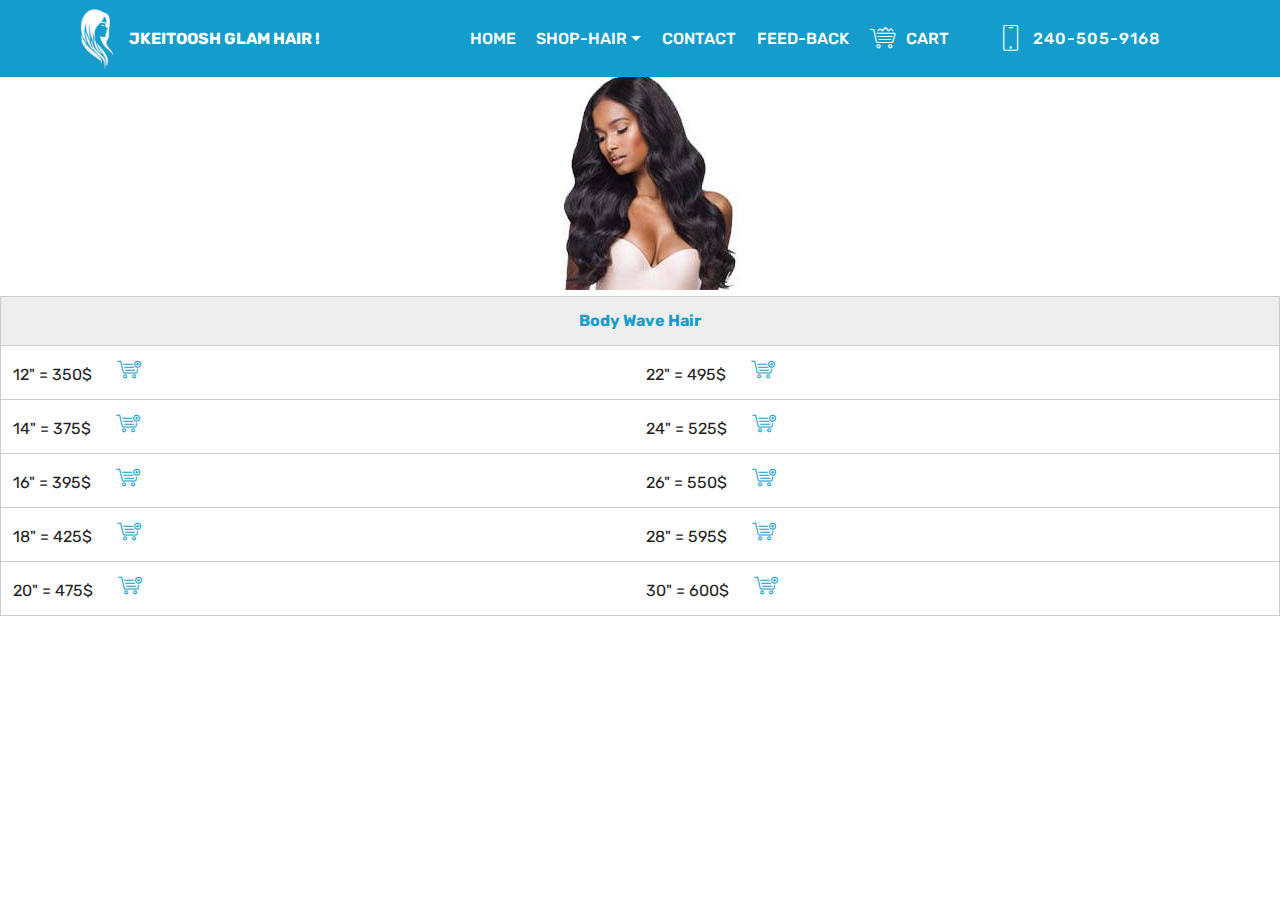
==== bodywave.html @ dff8a283 "$" ====
<!DOCTYPE html>
<html >
<head>
  <!-- Site made with Mobirise Website Builder v4.9.5, https://mobirise.com -->
  <meta charset="UTF-8">
  <meta http-equiv="X-UA-Compatible" content="IE=edge">
  <meta name="generator" content="Mobirise v4.9.5, mobirise.com">
  <meta name="viewport" content="width=device-width, initial-scale=1, minimum-scale=1">
  <link rel="shortcut icon" href="assets/images/logo-86x156.jpg" type="image/x-icon">
  <meta name="description" content="Website Builder Description">
  <title>Body Wave</title>
  <link rel="stylesheet" href="assets/web/assets/mobirise-icons/mobirise-icons.css">
  <link rel="stylesheet" href="assets/tether/tether.min.css">
  <link rel="stylesheet" href="assets/soundcloud-plugin/style.css">
  <link rel="stylesheet" href="assets/bootstrap/css/bootstrap.min.css">
  <link rel="stylesheet" href="assets/bootstrap/css/bootstrap-grid.min.css">
  <link rel="stylesheet" href="assets/bootstrap/css/bootstrap-reboot.min.css">
  <link rel="stylesheet" href="assets/shopping-cart/minicart-theme.css">
  <link rel="stylesheet" href="assets/datatables/data-tables.bootstrap4.min.css">
  <link rel="stylesheet" href="assets/dropdown/css/style.css">
  <link rel="stylesheet" href="assets/theme/css/style.css">
  <link rel="stylesheet" href="assets/wowslider-init/style.css">
  <link rel="stylesheet" href="assets/mobirise/css/mbr-additional.css" type="text/css">
  
  
  
<link rel="stylesheet" href = "assets/wowslider-init/absent/style.css"></link></head>
<body>
<script>var shopcartSettings = {"shopcart_top_offset":25,"side_offset":40,"site_width":1150,"shopcart_icon_color":"#FFFFFF","shopcart_back_color":"#1abc9c","shopcart_icon_size":30,"sc_count_color":"#FFFFFF","sc_count_back_color":"#2969b0","sc_count_size":18,"checkout_button":"Check out with"};</script>
  <section class="menu cid-rkmJfWktcx" once="menu" id="menu2-v">

    

    <nav class="navbar navbar-expand beta-menu navbar-dropdown align-items-center navbar-fixed-top navbar-toggleable-sm">
        <button class="navbar-toggler navbar-toggler-right" type="button" data-toggle="collapse" data-target="#navbarSupportedContent" aria-controls="navbarSupportedContent" aria-expanded="false" aria-label="Toggle navigation">
            <div class="hamburger">
                <span></span>
                <span></span>
                <span></span>
                <span></span>
            </div>
        </button>
        <div class="menu-logo">
            <div class="navbar-brand">
                <span class="navbar-logo">
                    <a href="#top">
                        <img src="assets/images/logo-86x156.jpg" alt="Mobirise" title="" style="height: 3.8rem;">
                    </a>
                </span>
                <span class="navbar-caption-wrap"><a class="navbar-caption text-white display-4" href="index.html">&nbsp;JKEITOOSH GLAM HAIR !<br></a></span>
            </div>
        </div>
        <div class="collapse navbar-collapse" id="navbarSupportedContent">
            <ul class="navbar-nav nav-dropdown" data-app-modern-menu="true"><li class="nav-item">
                    <a class="nav-link link text-white display-4" href="index.html">
                        HOME</a>
                </li><li class="nav-item dropdown open"><a class="nav-link link text-white dropdown-toggle display-4" href="index.html#features3-6" data-toggle="dropdown-submenu" aria-expanded="true">SHOP-HAIR</a><div class="dropdown-menu"><a class="text-white dropdown-item display-4" href="straight.html">STRAIGHT</a><a class="text-white dropdown-item display-4" href="bodywave.html" aria-expanded="false">BODY WAVE</a><a class="text-white dropdown-item display-4" href="curly.html" aria-expanded="false">CURLY</a><a class="text-white dropdown-item display-4" href="wig.html" aria-expanded="false">WIG<br></a><a class="text-white dropdown-item display-4" href="TESTA.html" aria-expanded="false">TESTA</a></div></li><li class="nav-item"><a class="nav-link link text-white display-4" href="contact.html">
                        CONTACT<br></a></li><li class="nav-item"><a class="nav-link link text-white display-4" href="feedback.html">FEED-BACK</a></li><li class="nav-item"><a class="nav-link link text-white display-4" href="cart.html"><span class="mbri-cart-full mbr-iconfont mbr-iconfont-btn"></span>CART</a></li></ul>
            <div class="navbar-buttons mbr-section-btn"><a class="btn btn-sm btn-primary display-4" href="tel:+1-240-505-9168">
                    <span class="btn-icon mbri-mobile mbr-iconfont mbr-iconfont-btn">
                    </span>240-505-9168</a></div>
        </div>
    </nav>
</section>

<section class="engine"><a href="https://mobirise.info/p">site templates free download</a></section><section class="mbr-wowslider-container mbr-section mbr-section__container carousel slide mbr-section-nopadding mbr-wowslider-container--absent" data-ride="carousel" data-keyboard="false" data-wrap="true" data-interval="false" id="wowslider-1e" data-rv-view="30906" style="background-color: rgb(255, 255, 255);">
    <div class="mbr-wowslider">
        <div class="ws_images">
            <ul>
                <li>
                    
                    <img src="assets/images/bodywave-3-250x218.jpg" alt="title 3" title="title 3"> text 3
                </li><li>
                    
                    <img src="assets/images/bodywave-2-250x218.jpg" alt="title 3" title="title 3"> text 3
                </li>
            </ul>
        </div>
        <div class="ws_bullets">
            <div>
                <a href="#" title="">
                    <span><img alt="slide1" src="assets/images/tooltip1.jpg"></span>
                </a><a href="#" title="">
                    <span><img alt="slide1" src="assets/images/tooltip1.jpg"></span>
                </a>
            </div>
        </div>
        <div class="ws_shadow"></div>
        <div class="mbr-wowslider-options">
            <div class="params" data-paddingbottom="0" data-anim-type="fade" data-theme="absent" data-autoplay="true" data-paddingtop="3" data-fullscreen="true" data-showbullets="false" data-timeout="2" data-duration="2" data-height="218" data-width="250" data-responsive="1" data-showcaptions="false" data-captionseffect="slide" data-hidecontrols="false"></div>
        </div>
</div></section>

<section class="section-table cid-rkBn0RH0X7" id="table1-1j">

    
    
    <div xclass="container container-table">
  
        <div xclass="table-wrapper">
  
          <div xclass="container scroll">
            <table class="table" cellpadding="20" cellspacing="0">


                <tbody><tr cellpadding="0" style="background-color:#eee;">
                    <th class="head-item mbr-fonts-style display-7" colspan="2" xdata-app-selector=".head-item" style="text-align:center; color:#149dcc">
                        Body Wave Hair</th>
                </tr>
  



              <tr> 
                  <td class="body-item mbr-fonts-style display-7">12" = 350$ &nbsp;&nbsp; 
                      <a href="https://www.paypal.com/cgi-bin/webscr?business=dtmxxx2017%40gmail.com&business=dtmxxx2017%40gmail.com&business=dtmxxx2017%40gmail.com&cmd=_cart&amount=350&item_name=Body+Wave+Hair+12%22&currency_code=USD"><span class="mbri-cart-add mbr-iconfont" style="font-size:24px; color:#149dcc; padding:9px !important"></span></a>                  
                  </td>
                  <td class="body-item mbr-fonts-style display-7">22" = 495$ &nbsp;&nbsp; 
                      <a href="https://www.paypal.com/cgi-bin/webscr?business=dtmxxx2017%40gmail.com&business=dtmxxx2017%40gmail.com&business=dtmxxx2017%40gmail.com&cmd=_cart&amount=495&item_name=Body+Wave+Hair+22%22&currency_code=USD"><span class="mbri-cart-add mbr-iconfont" style="font-size:24px; color:#149dcc; padding:9px !important"></span></a>                  
                  </td>
                </tr>

                <tr> 
                    <td class="body-item mbr-fonts-style display-7">14" = 375$ &nbsp;&nbsp; 
                        <a href="https://www.paypal.com/cgi-bin/webscr?business=dtmxxx2017%40gmail.com&business=dtmxxx2017%40gmail.com&business=dtmxxx2017%40gmail.com&cmd=_cart&amount=375&item_name=Body+Wave+Hair+14%22&currency_code=USD"><span class="mbri-cart-add mbr-iconfont" style="font-size:24px; color:#149dcc; padding:9px !important"></span></a>                  
                    </td>
                    <td class="body-item mbr-fonts-style display-7">24" = 525$ &nbsp;&nbsp; 
                        <a href="https://www.paypal.com/cgi-bin/webscr?business=dtmxxx2017%40gmail.com&business=dtmxxx2017%40gmail.com&business=dtmxxx2017%40gmail.com&cmd=_cart&amount=525&item_name=Body+Wave+Hair+24%22&currency_code=USD"><span class="mbri-cart-add mbr-iconfont" style="font-size:24px; color:#149dcc; padding:9px !important"></span></a>                  
                    </td>
                  </tr>

                  <tr> 
                      <td class="body-item mbr-fonts-style display-7">16" = 395$ &nbsp;&nbsp; 
                          <a href="https://www.paypal.com/cgi-bin/webscr?business=dtmxxx2017%40gmail.com&business=dtmxxx2017%40gmail.com&business=dtmxxx2017%40gmail.com&cmd=_cart&amount=395&item_name=Body+Wave+Hair+16%22&currency_code=USD"><span class="mbri-cart-add mbr-iconfont" style="font-size:24px; color:#149dcc; padding:9px !important"></span></a>                  
                      </td>
                      <td class="body-item mbr-fonts-style display-7">26" = 550$ &nbsp;&nbsp; 
                          <a href="https://www.paypal.com/cgi-bin/webscr?business=dtmxxx2017%40gmail.com&business=dtmxxx2017%40gmail.com&business=dtmxxx2017%40gmail.com&cmd=_cart&amount=550&item_name=Body+Wave+Hair+26%22&currency_code=USD"><span class="mbri-cart-add mbr-iconfont" style="font-size:24px; color:#149dcc; padding:9px !important"></span></a>                  
                      </td>
                    </tr>

                    <tr> 
                        <td class="body-item mbr-fonts-style display-7">18" = 425$ &nbsp;&nbsp; 
                            <a href="https://www.paypal.com/cgi-bin/webscr?business=dtmxxx2017%40gmail.com&business=dtmxxx2017%40gmail.com&business=dtmxxx2017%40gmail.com&cmd=_cart&amount=425&item_name=Body+Wave+Hair+18%22&currency_code=USD"><span class="mbri-cart-add mbr-iconfont" style="font-size:24px; color:#149dcc; padding:9px !important"></span></a>                  
                        </td>
                        <td class="body-item mbr-fonts-style display-7">28" = 595$ &nbsp;&nbsp; 
                            <a href="https://www.paypal.com/cgi-bin/webscr?business=dtmxxx2017%40gmail.com&business=dtmxxx2017%40gmail.com&business=dtmxxx2017%40gmail.com&cmd=_cart&amount=595&item_name=Body+Wave+Hair+28%22&currency_code=USD"><span class="mbri-cart-add mbr-iconfont" style="font-size:24px; color:#149dcc; padding:9px !important"></span></a>                  
                        </td>
                      </tr>

                      <tr> 
                          <td class="body-item mbr-fonts-style display-7">20" = 475$ &nbsp;&nbsp; 
                              <a href="https://www.paypal.com/cgi-bin/webscr?business=dtmxxx2017%40gmail.com&business=dtmxxx2017%40gmail.com&business=dtmxxx2017%40gmail.com&cmd=_cart&amount=475&item_name=Body+Wave+Hair+20%22&currency_code=USD"><span class="mbri-cart-add mbr-iconfont" style="font-size:24px; color:#149dcc; padding:9px !important"></span></a>                  
                          </td>
                          <td class="body-item mbr-fonts-style display-7">30" = 600$ &nbsp;&nbsp; 
                              <a href="https://www.paypal.com/cgi-bin/webscr?business=dtmxxx2017%40gmail.com&business=dtmxxx2017%40gmail.com&business=dtmxxx2017%40gmail.com&cmd=_cart&amount=600&item_name=Body+Wave+Hair+30%22&currency_code=USD"><span class="mbri-cart-add mbr-iconfont" style="font-size:24px; color:#149dcc; padding:9px !important"></span></a>                  
                          </td>
                        </tr>
                            



            </tbody></table>
          </div>
          <div class="container table-info-container">
            
          </div>
        </div>
      </div>
  </section>


  <script src="assets/web/assets/jquery/jquery.min.js"></script>
  <script src="assets/popper/popper.min.js"></script>
  <script src="assets/tether/tether.min.js"></script>
  <script src="assets/bootstrap/js/bootstrap.min.js"></script>
  <script src="assets/shopping-cart/minicart.js"></script>
  <script src="assets/shopping-cart/jquery.easing.min.js"></script>
  <script src="assets/shopping-cart/minicart-customizer.js"></script>
  <script src="assets/smoothscroll/smooth-scroll.js"></script>
  <script src="assets/touchswipe/jquery.touch-swipe.min.js"></script>
  <script src="assets/wowslider-plugin/wowslider.js"></script>
  <script src="assets/datatables/jquery.data-tables.min.js"></script>
  <script src="assets/datatables/data-tables.bootstrap4.min.js"></script>
  <script src="assets/dropdown/js/script.min.js"></script>
  <script src="assets/theme/js/script.js"></script>
  <script src="assets/wowslider-effect/effects.js"></script>
  <script src="assets/wowslider-init/script.js"></script>
  
  
</body>
</html>
---- assets/web/assets/mobirise-icons/mobirise-icons.css ----
@font-face {
  font-family: 'MobiriseIcons';
  src:  url('mobirise-icons.eot?spat4u');
  src:  url('mobirise-icons.eot?spat4u#iefix') format('embedded-opentype'),
    url('mobirise-icons.ttf?spat4u') format('truetype'),
    url('mobirise-icons.woff?spat4u') format('woff'),
    url('mobirise-icons.svg?spat4u#MobiriseIcons') format('svg');
  font-weight: normal;
  font-style: normal;
}

[class^="mbri-"], [class*=" mbri-"] {
  /* use !important to prevent issues with browser extensions that change fonts */
  font-family: MobiriseIcons !important;
  speak: none;
  font-style: normal;
  font-weight: normal;
  font-variant: normal;
  text-transform: none;
  line-height: 1;

  /* Better Font Rendering =========== */
  -webkit-font-smoothing: antialiased;
  -moz-osx-font-smoothing: grayscale;
}

.mbri-add-submenu:before {
  content: "\e900";
}
.mbri-alert:before {
  content: "\e901";
}
.mbri-align-center:before {
  content: "\e902";
}
.mbri-align-justify:before {
  content: "\e903";
}
.mbri-align-left:before {
  content: "\e904";
}
.mbri-align-right:before {
  content: "\e905";
}
.mbri-android:before {
  content: "\e906";
}
.mbri-apple:before {
  content: "\e907";
}
.mbri-arrow-down:before {
  content: "\e908";
}
.mbri-arrow-next:before {
  content: "\e909";
}
.mbri-arrow-prev:before {
  content: "\e90a";
}
.mbri-arrow-up:before {
  content: "\e90b";
}
.mbri-bold:before {
  content: "\e90c";
}
.mbri-bookmark:before {
  content: "\e90d";
}
.mbri-bootstrap:before {
  content: "\e90e";
}
.mbri-briefcase:before {
  content: "\e90f";
}
.mbri-browse:before {
  content: "\e910";
}
.mbri-bulleted-list:before {
  content: "\e911";
}
.mbri-calendar:before {
  content: "\e912";
}
.mbri-camera:before {
  content: "\e913";
}
.mbri-cart-add:before {
  content: "\e914";
}
.mbri-cart-full:before {
  content: "\e915";
}
.mbri-cash:before {
  content: "\e916";
}
.mbri-change-style:before {
  content: "\e917";
}
.mbri-chat:before {
  content: "\e918";
}
.mbri-clock:before {
  content: "\e919";
}
.mbri-close:before {
  content: "\e91a";
}
.mbri-cloud:before {
  content: "\e91b";
}
.mbri-code:before {
  content: "\e91c";
}
.mbri-contact-form:before {
  content: "\e91d";
}
.mbri-credit-card:before {
  content: "\e91e";
}
.mbri-cursor-click:before {
  content: "\e91f";
}
.mbri-cust-feedback:before {
  content: "\e920";
}
.mbri-database:before {
  content: "\e921";
}
.mbri-delivery:before {
  content: "\e922";
}
.mbri-desktop:before {
  content: "\e923";
}
.mbri-devices:before {
  content: "\e924";
}
.mbri-down:before {
  content: "\e925";
}
.mbri-download:before {
  content: "\e989";
}
.mbri-drag-n-drop:before {
  content: "\e927";
}
.mbri-drag-n-drop2:before {
  content: "\e928";
}
.mbri-edit:before {
  content: "\e929";
}
.mbri-edit2:before {
  content: "\e92a";
}
.mbri-error:before {
  content: "\e92b";
}
.mbri-extension:before {
  content: "\e92c";
}
.mbri-features:before {
  content: "\e92d";
}
.mbri-file:before {
  content: "\e92e";
}
.mbri-flag:before {
  content: "\e92f";
}
.mbri-folder:before {
  content: "\e930";
}
.mbri-gift:before {
  content: "\e931";
}
.mbri-github:before {
  content: "\e932";
}
.mbri-globe:before {
  content: "\e933";
}
.mbri-globe-2:before {
  content: "\e934";
}
.mbri-growing-chart:before {
  content: "\e935";
}
.mbri-hearth:before {
  content: "\e936";
}
.mbri-help:before {
  content: "\e937";
}
.mbri-home:before {
  content: "\e938";
}
.mbri-hot-cup:before {
  content: "\e939";
}
.mbri-idea:before {
  content: "\e93a";
}
.mbri-image-gallery:before {
  content: "\e93b";
}
.mbri-image-slider:before {
  content: "\e93c";
}
.mbri-info:before {
  content: "\e93d";
}
.mbri-italic:before {
  content: "\e93e";
}
.mbri-key:before {
  content: "\e93f";
}
.mbri-laptop:before {
  content: "\e940";
}
.mbri-layers:before {
  content: "\e941";
}
.mbri-left-right:before {
  content: "\e942";
}
.mbri-left:before {
  content: "\e943";
}
.mbri-letter:before {
  content: "\e944";
}
.mbri-like:before {
  content: "\e945";
}
.mbri-link:before {
  content: "\e946";
}
.mbri-lock:before {
  content: "\e947";
}
.mbri-login:before {
  content: "\e948";
}
.mbri-logout:before {
  content: "\e949";
}
.mbri-magic-stick:before {
  content: "\e94a";
}
.mbri-map-pin:before {
  content: "\e94b";
}
.mbri-menu:before {
  content: "\e94c";
}
.mbri-mobile:before {
  content: "\e94d";
}
.mbri-mobile2:before {
  content: "\e94e";
}
.mbri-mobirise:before {
  content: "\e94f";
}
.mbri-more-horizontal:before {
  content: "\e950";
}
.mbri-more-vertical:before {
  content: "\e951";
}
.mbri-music:before {
  content: "\e952";
}
.mbri-new-file:before {
  content: "\e953";
}
.mbri-numbered-list:before {
  content: "\e954";
}
.mbri-opened-folder:before {
  content: "\e955";
}
.mbri-pages:before {
  content: "\e956";
}
.mbri-paper-plane:before {
  content: "\e957";
}
.mbri-paperclip:before {
  content: "\e958";
}
.mbri-photo:before {
  content: "\e959";
}
.mbri-photos:before {
  content: "\e95a";
}
.mbri-pin:before {
  content: "\e95b";
}
.mbri-play:before {
  content: "\e95c";
}
.mbri-plus:before {
  content: "\e95d";
}
.mbri-preview:before {
  content: "\e95e";
}
.mbri-print:before {
  content: "\e95f";
}
.mbri-protect:before {
  content: "\e960";
}
.mbri-question:before {
  content: "\e961";
}
.mbri-quote-left:before {
  content: "\e962";
}
.mbri-quote-right:before {
  content: "\e963";
}
.mbri-refresh:before {
  content: "\e964";
}
.mbri-responsive:before {
  content: "\e965";
}
.mbri-right:before {
  content: "\e966";
}
.mbri-rocket:before {
  content: "\e967";
}
.mbri-sad-face:before {
  content: "\e968";
}
.mbri-sale:before {
  content: "\e969";
}
.mbri-save:before {
  content: "\e96a";
}
.mbri-search:before {
  content: "\e96b";
}
.mbri-setting:before {
  content: "\e96c";
}
.mbri-setting2:before {
  content: "\e96d";
}
.mbri-setting3:before {
  content: "\e96e";
}
.mbri-share:before {
  content: "\e96f";
}
.mbri-shopping-bag:before {
  content: "\e970";
}
.mbri-shopping-basket:before {
  content: "\e971";
}
.mbri-shopping-cart:before {
  content: "\e972";
}
.mbri-sites:before {
  content: "\e973";
}
.mbri-smile-face:before {
  content: "\e974";
}
.mbri-speed:before {
  content: "\e975";
}
.mbri-star:before {
  content: "\e976";
}
.mbri-success:before {
  content: "\e977";
}
.mbri-sun:before {
  content: "\e978";
}
.mbri-sun2:before {
  content: "\e979";
}
.mbri-tablet:before {
  content: "\e97a";
}
.mbri-tablet-vertical:before {
  content: "\e97b";
}
.mbri-target:before {
  content: "\e97c";
}
.mbri-timer:before {
  content: "\e97d";
}
.mbri-to-ftp:before {
  content: "\e97e";
}
.mbri-to-local-drive:before {
  content: "\e97f";
}
.mbri-touch-swipe:before {
  content: "\e980";
}
.mbri-touch:before {
  content: "\e981";
}
.mbri-trash:before {
  content: "\e982";
}
.mbri-underline:before {
  content: "\e983";
}
.mbri-unlink:before {
  content: "\e984";
}
.mbri-unlock:before {
  content: "\e985";
}
.mbri-up-down:before {
  content: "\e986";
}
.mbri-up:before {
  content: "\e987";
}
.mbri-update:before {
  content: "\e988";
}
.mbri-upload:before {
 content: "\e926"; 
}
.mbri-user:before {
  content: "\e98a";
}
.mbri-user2:before {
  content: "\e98b";
}
.mbri-users:before {
  content: "\e98c";
}
.mbri-video:before {
  content: "\e98d";
}
.mbri-video-play:before {
  content: "\e98e";
}
.mbri-watch:before {
  content: "\e98f";
}
.mbri-website-theme:before {
  content: "\e990";
}
.mbri-wifi:before {
  content: "\e991";
}
.mbri-windows:before {
  content: "\e992";
}
.mbri-zoom-out:before {
  content: "\e993";
}
.mbri-redo:before {
  content: "\e994";
}
.mbri-undo:before {
  content: "\e995";
}
---- assets/soundcloud-plugin/style.css ----
.addons-container {
  position: relative;
  margin-left: auto;
  margin-right: auto;
  padding-right: 15px;
  padding-left: 15px; }
  @media (min-width: 576px) {
    .addons-container {
      padding-right: 15px;
      padding-left: 15px; } }
  @media (min-width: 768px) {
    .addons-container {
      padding-right: 15px;
      padding-left: 15px; } }
  @media (min-width: 992px) {
    .addons-container {
      padding-right: 15px;
      padding-left: 15px; } }
  @media (min-width: 1200px) {
    .addons-container {
      padding-right: 15px;
      padding-left: 15px; } }
  @media (min-width: 576px) {
    .addons-container {
      width: 540px;
      max-width: 100%; } }
  @media (min-width: 768px) {
    .addons-container {
      width: 720px;
      max-width: 100%; } }
  @media (min-width: 992px) {
    .addons-container {
      width: 960px;
      max-width: 100%; } }
  @media (min-width: 1200px) {
    .addons-container {
      width: 1140px;
      max-width: 100%; } }

.addons-container-inner{
    position: relative;
    width: 100%;
    min-height: 1px;
    padding-right: 15px;
    padding-left: 15px;
}
@media (min-width: 567px) {
    .addons-container-inner{
        -ms-flex: 0 0 66.666667%;
        flex: 0 0 66.666667%;
        max-width: 66.666667%;
    }
}
.addons-row{
    display: flex;
    justify-content:center;
}
---- assets/shopping-cart/minicart-theme.css ----
@font-face {
   font-family: 'ShoppingCart';
    src:  url('shoppingcart.eot');
    src:  url('shoppingcart.eot#iefix') format('embedded-opentype'),
          url('shoppingcart.ttf') format('truetype'),
          url('shoppingcart.woff') format('woff'),
          url('shoppingcart.svg#icomoon') format('svg');
    font-weight: normal;
    font-style: normal;
}
/* 
  font was generated with iconmoon
*/

.shoppingcart-icons.icon-local_grocery_store:before {
    content: "\e1df";
}
.shoppingcart-icons.icon-card_giftcard:before {
    content: "\e308";
}

#PPMiniCart {
  z-index: 3000; }

#PPMiniCart .minicart-subtotal{
      right: 10px;
      left: auto !important;
}
.shoppingcart-icons {
  font-family: 'ShoppingCart';
  font-weight: normal;
  font-style: normal;
  font-size: 24px;
  line-height: 1;
  letter-spacing: normal;
  text-transform: none;
  display: inline-block;
  white-space: nowrap;
  word-wrap: normal;
  direction: ltr;
  -webkit-font-feature-settings: 'liga';
  -webkit-font-smoothing: antialiased; }

#mc-shopcart {
  position: fixed;
  z-index: 105;
  display: block;
  font-size: 50px;
  padding: 10px;
  color: black;
  border-radius: 50%;
  background-color: rgba(250, 250, 250, 0.95); }
  #mc-shopcart span#mc-shopcart-qty {
    font: 300 12px sans-serif;
    position: absolute;
    top: 2px;
    right: -5px;
    padding: 3px 7px;
    white-space: nowrap;
    color: #fff;
    border-radius: 10px;
    background-color: #05a; }
    #mc-shopcart span#mc-shopcart-qty:empty {
      display: none; }

#giftcard-to-shopcart {
  border-radius: 50%;
  padding: 3px;
  position: absolute;
  z-index: 1000; }
#mc-shopcart {
  cursor: pointer;
}
---- assets/datatables/data-tables.bootstrap4.min.css ----
table.dataTable{clear:both;margin-top:6px !important;margin-bottom:6px !important;max-width:none !important;border-collapse:separate !important}table.dataTable td,table.dataTable th{-webkit-box-sizing:content-box;box-sizing:content-box}table.dataTable td.dataTables_empty,table.dataTable th.dataTables_empty{text-align:center}table.dataTable.nowrap th,table.dataTable.nowrap td{white-space:nowrap}div.dataTables_wrapper div.dataTables_length label{font-weight:normal;text-align:left;white-space:nowrap}div.dataTables_wrapper div.dataTables_length select{width:75px;display:inline-block}div.dataTables_wrapper div.dataTables_filter{text-align:right}div.dataTables_wrapper div.dataTables_filter label{font-weight:normal;white-space:nowrap;text-align:left}div.dataTables_wrapper div.dataTables_filter input{margin-left:0.5em;display:inline-block;width:auto}div.dataTables_wrapper div.dataTables_info{padding-top:0.85em;white-space:nowrap}div.dataTables_wrapper div.dataTables_paginate{margin:0;white-space:nowrap;text-align:right}div.dataTables_wrapper div.dataTables_paginate ul.pagination{margin:2px 0;white-space:nowrap}div.dataTables_wrapper div.dataTables_processing{position:absolute;top:50%;left:50%;width:200px;margin-left:-100px;margin-top:-26px;text-align:center;padding:1em 0}table.dataTable thead>tr>th.sorting_asc,table.dataTable thead>tr>th.sorting_desc,table.dataTable thead>tr>th.sorting,table.dataTable thead>tr>td.sorting_asc,table.dataTable thead>tr>td.sorting_desc,table.dataTable thead>tr>td.sorting{padding-right:30px}table.dataTable thead>tr>th:active,table.dataTable thead>tr>td:active{outline:none}table.dataTable thead .sorting,table.dataTable thead .sorting_asc,table.dataTable thead .sorting_desc,table.dataTable thead .sorting_asc_disabled,table.dataTable thead .sorting_desc_disabled{cursor:pointer;position:relative}table.dataTable thead .sorting:before,table.dataTable thead .sorting:after,table.dataTable thead .sorting_asc:before,table.dataTable thead .sorting_asc:after,table.dataTable thead .sorting_desc:before,table.dataTable thead .sorting_desc:after,table.dataTable thead .sorting_asc_disabled:before,table.dataTable thead .sorting_asc_disabled:after,table.dataTable thead .sorting_desc_disabled:before,table.dataTable thead .sorting_desc_disabled:after{position:absolute;bottom:0.9em;display:block;opacity:0.3}table.dataTable thead .sorting:before,table.dataTable thead .sorting_asc:before,table.dataTable thead .sorting_desc:before,table.dataTable thead .sorting_asc_disabled:before,table.dataTable thead .sorting_desc_disabled:before{right:1em;content:"\2191"}table.dataTable thead .sorting:after,table.dataTable thead .sorting_asc:after,table.dataTable thead .sorting_desc:after,table.dataTable thead .sorting_asc_disabled:after,table.dataTable thead .sorting_desc_disabled:after{right:0.5em;content:"\2193"}table.dataTable thead .sorting_asc:before,table.dataTable thead .sorting_desc:after{opacity:1}table.dataTable thead .sorting_asc_disabled:before,table.dataTable thead .sorting_desc_disabled:after{opacity:0}div.dataTables_scrollHead table.dataTable{margin-bottom:0 !important}div.dataTables_scrollBody table{border-top:none;margin-top:0 !important;margin-bottom:0 !important}div.dataTables_scrollBody table thead .sorting:after,div.dataTables_scrollBody table thead .sorting_asc:after,div.dataTables_scrollBody table thead .sorting_desc:after{display:none}div.dataTables_scrollBody table tbody tr:first-child th,div.dataTables_scrollBody table tbody tr:first-child td{border-top:none}div.dataTables_scrollFoot table{margin-top:0 !important;border-top:none}@media screen and (max-width: 767px){div.dataTables_wrapper div.dataTables_length,div.dataTables_wrapper div.dataTables_filter,div.dataTables_wrapper div.dataTables_info,div.dataTables_wrapper div.dataTables_paginate{text-align:center}}table.dataTable.table-condensed>thead>tr>th{padding-right:20px}table.dataTable.table-condensed .sorting:after,table.dataTable.table-condensed .sorting_asc:after,table.dataTable.table-condensed .sorting_desc:after{top:6px;right:6px}table.table-bordered.dataTable th,table.table-bordered.dataTable td{border-left-width:0}table.table-bordered.dataTable th:last-child,table.table-bordered.dataTable th:last-child,table.table-bordered.dataTable td:last-child,table.table-bordered.dataTable td:last-child{border-right-width:0}table.table-bordered.dataTable tbody th,table.table-bordered.dataTable tbody td{border-bottom-width:0}div.dataTables_scrollHead table.table-bordered{border-bottom-width:0}div.table-responsive>div.dataTables_wrapper>div.row{margin:0}div.table-responsive>div.dataTables_wrapper>div.row>div[class^="col-"]:first-child{padding-left:0}div.table-responsive>div.dataTables_wrapper>div.row>div[class^="col-"]:last-child{padding-right:0}
---- assets/dropdown/css/style.css ----
.navbar-dropdown {
  left: 0;
  padding: 0;
  position: absolute;
  right: 0;
  top: 0;
  transition: all 0.45s ease;
  z-index: 1030;
  background: #282828; }
  .navbar-dropdown .navbar-logo {
    margin-right: 0.8rem;
    transition: margin 0.3s ease-in-out;
    vertical-align: middle; }
    .navbar-dropdown .navbar-logo img {
      height: 3.125rem;
      transition: all 0.3s ease-in-out; }
    .navbar-dropdown .navbar-logo.mbr-iconfont {
      font-size: 3.125rem;
      line-height: 3.125rem; }
  .navbar-dropdown .navbar-caption {
    font-weight: 700;
    white-space: normal;
    vertical-align: -4px;
    line-height: 3.125rem !important; }
    .navbar-dropdown .navbar-caption, .navbar-dropdown .navbar-caption:hover {
      color: inherit;
      text-decoration: none; }
  .navbar-dropdown .mbr-iconfont + .navbar-caption {
    vertical-align: -1px; }
  .navbar-dropdown.navbar-fixed-top {
    position: fixed; }
  .navbar-dropdown .navbar-brand span {
    vertical-align: -4px; }
  .navbar-dropdown.bg-color.transparent {
    background: none; }
  .navbar-dropdown.navbar-short .navbar-brand {
    padding: 0.625rem 0; }
    .navbar-dropdown.navbar-short .navbar-brand span {
      vertical-align: -1px; }
  .navbar-dropdown.navbar-short .navbar-caption {
    line-height: 2.375rem !important;
    vertical-align: -2px; }
  .navbar-dropdown.navbar-short .navbar-logo {
    margin-right: 0.5rem; }
    .navbar-dropdown.navbar-short .navbar-logo img {
      height: 2.375rem; }
    .navbar-dropdown.navbar-short .navbar-logo.mbr-iconfont {
      font-size: 2.375rem;
      line-height: 2.375rem; }
  .navbar-dropdown.navbar-short .mbr-table-cell {
    height: 3.625rem; }
  .navbar-dropdown .navbar-close {
    left: 0.6875rem;
    position: fixed;
    top: 0.75rem;
    z-index: 1000; }
  .navbar-dropdown .hamburger-icon {
    content: "";
    display: inline-block;
    vertical-align: middle;
    width: 16px;
    -webkit-box-shadow: 0 -6px 0 1px #282828,0 0 0 1px #282828,0 6px 0 1px #282828;
    -moz-box-shadow: 0 -6px 0 1px #282828,0 0 0 1px #282828,0 6px 0 1px #282828;
    box-shadow: 0 -6px 0 1px #282828,0 0 0 1px #282828,0 6px 0 1px #282828; }

.dropdown-menu .dropdown-toggle[data-toggle="dropdown-submenu"]::after {
  border-bottom: 0.35em solid transparent;
  border-left: 0.35em solid;
  border-right: 0;
  border-top: 0.35em solid transparent;
  margin-left: 0.3rem; }

.dropdown-menu .dropdown-item:focus {
  outline: 0; }

.nav-dropdown {
  font-size: 0.75rem;
  font-weight: 500;
  height: auto !important; }
  .nav-dropdown .nav-btn {
    padding-left: 1rem; }
  .nav-dropdown .link {
    margin: .667em 1.667em;
    font-weight: 500;
    padding: 0;
    transition: color .2s ease-in-out; }
    .nav-dropdown .link.dropdown-toggle {
      margin-right: 2.583em; }
      .nav-dropdown .link.dropdown-toggle::after {
        margin-left: .25rem;
        border-top: 0.35em solid;
        border-right: 0.35em solid transparent;
        border-left: 0.35em solid transparent;
        border-bottom: 0; }
      .nav-dropdown .link.dropdown-toggle[aria-expanded="true"] {
        margin: 0;
        padding: 0.667em 3.263em  0.667em 1.667em; }
  .nav-dropdown .link::after,
  .nav-dropdown .dropdown-item::after {
    color: inherit; }
  .nav-dropdown .btn {
    font-size: 0.75rem;
    font-weight: 700;
    letter-spacing: 0;
    margin-bottom: 0;
    padding-left: 1.25rem;
    padding-right: 1.25rem; }
  .nav-dropdown .dropdown-menu {
    border-radius: 0;
    border: 0;
    left: 0;
    margin: 0;
    padding-bottom: 1.25rem;
    padding-top: 1.25rem;
    position: relative; }
  .nav-dropdown .dropdown-submenu {
    margin-left: 0.125rem;
    top: 0; }
  .nav-dropdown .dropdown-item {
    font-weight: 500;
    line-height: 2;
    padding: 0.3846em 4.615em 0.3846em 1.5385em;
    position: relative;
    transition: color .2s ease-in-out, background-color .2s ease-in-out; }
    .nav-dropdown .dropdown-item::after {
      margin-top: -0.3077em;
      position: absolute;
      right: 1.1538em;
      top: 50%; }
    .nav-dropdown .dropdown-item:focus, .nav-dropdown .dropdown-item:hover {
      background: none; }

@media (max-width: 767px) {
  .nav-dropdown.navbar-toggleable-sm {
    bottom: 0;
    display: none;
    left: 0;
    overflow-x: hidden;
    position: fixed;
    top: 0;
    transform: translateX(-100%);
    -ms-transform: translateX(-100%);
    -webkit-transform: translateX(-100%);
    width: 18.75rem;
    z-index: 999; } }
.nav-dropdown.navbar-toggleable-xl {
  bottom: 0;
  display: none;
  left: 0;
  overflow-x: hidden;
  position: fixed;
  top: 0;
  transform: translateX(-100%);
  -ms-transform: translateX(-100%);
  -webkit-transform: translateX(-100%);
  width: 18.75rem;
  z-index: 999; }

.nav-dropdown-sm {
  display: block !important;
  overflow-x: hidden;
  overflow: auto;
  padding-top: 3.875rem; }
  .nav-dropdown-sm::after {
    content: "";
    display: block;
    height: 3rem;
    width: 100%; }
  .nav-dropdown-sm.collapse.in ~ .navbar-close {
    display: block !important; }
  .nav-dropdown-sm.collapsing, .nav-dropdown-sm.collapse.in {
    transform: translateX(0);
    -ms-transform: translateX(0);
    -webkit-transform: translateX(0);
    transition: all 0.25s ease-out;
    -webkit-transition: all 0.25s ease-out;
    background: #282828; }
  .nav-dropdown-sm.collapsing[aria-expanded="false"] {
    transform: translateX(-100%);
    -ms-transform: translateX(-100%);
    -webkit-transform: translateX(-100%); }
  .nav-dropdown-sm .nav-item {
    display: block;
    margin-left: 0 !important;
    padding-left: 0; }
  .nav-dropdown-sm .link,
  .nav-dropdown-sm .dropdown-item {
    border-top: 1px dotted rgba(255, 255, 255, 0.1);
    font-size: 0.8125rem;
    line-height: 1.6;
    margin: 0 !important;
    padding: 0.875rem 2.4rem 0.875rem 1.5625rem !important;
    position: relative;
    white-space: normal; }
    .nav-dropdown-sm .link:focus, .nav-dropdown-sm .link:hover,
    .nav-dropdown-sm .dropdown-item:focus,
    .nav-dropdown-sm .dropdown-item:hover {
      background: rgba(0, 0, 0, 0.2) !important;
      color: #c0a375; }
  .nav-dropdown-sm .nav-btn {
    position: relative;
    padding: 1.5625rem 1.5625rem 0 1.5625rem; }
    .nav-dropdown-sm .nav-btn::before {
      border-top: 1px dotted rgba(255, 255, 255, 0.1);
      content: "";
      left: 0;
      position: absolute;
      top: 0;
      width: 100%; }
    .nav-dropdown-sm .nav-btn + .nav-btn {
      padding-top: 0.625rem; }
      .nav-dropdown-sm .nav-btn + .nav-btn::before {
        display: none; }
  .nav-dropdown-sm .btn {
    padding: 0.625rem 0; }
  .nav-dropdown-sm .dropdown-toggle[data-toggle="dropdown-submenu"]::after {
    margin-left: .25rem;
    border-top: 0.35em solid;
    border-right: 0.35em solid transparent;
    border-left: 0.35em solid transparent;
    border-bottom: 0; }
  .nav-dropdown-sm .dropdown-toggle[data-toggle="dropdown-submenu"][aria-expanded="true"]::after {
    border-top: 0;
    border-right: 0.35em solid transparent;
    border-left: 0.35em solid transparent;
    border-bottom: 0.35em solid; }
  .nav-dropdown-sm .dropdown-menu {
    margin: 0;
    padding: 0;
    position: relative;
    top: 0;
    left: 0;
    width: 100%;
    border: 0;
    float: none;
    border-radius: 0;
    background: none; }
  .nav-dropdown-sm .dropdown-submenu {
    left: 100%;
    margin-left: 0.125rem;
    margin-top: -1.25rem;
    top: 0; }

.navbar-toggleable-sm .nav-dropdown .dropdown-menu {
  position: absolute; }

.navbar-toggleable-sm .nav-dropdown .dropdown-submenu {
  left: 100%;
  margin-left: 0.125rem;
  margin-top: -1.25rem;
  top: 0; }

.navbar-toggleable-sm.opened .nav-dropdown .dropdown-menu {
  position: relative; }

.navbar-toggleable-sm.opened .nav-dropdown .dropdown-submenu {
  left: 0;
  margin-left: 00rem;
  margin-top: 0rem;
  top: 0; }

.is-builder .nav-dropdown.collapsing {
  transition: none !important; }

/*# sourceMappingURL=style.css.map */
---- assets/theme/css/style.css ----
/*!
 * Mobirise v4 theme (https://mobirise.com/)
 * Copyright 2017 Mobirise
 */
section {
  background-color: #eeeeee; }

section,
.container,
.container-fluid {
  position: relative;
  word-wrap: break-word; }

a.mbr-iconfont:hover {
  text-decoration: none; }

.article .lead p, .article .lead ul, .article .lead ol, .article .lead pre, .article .lead blockquote {
  margin-bottom: 0; }

a {
  font-style: normal;
  font-weight: 400;
  cursor: pointer; }
  a, a:hover {
    text-decoration: none; }

figure {
  margin-bottom: 0; }

body {
  color: #232323; }

h1, h2, h3, h4, h5, h6,
.h1, .h2, .h3, .h4, .h5, .h6,
.display-1, .display-2, .display-3, .display-4 {
  line-height: 1;
  word-break: break-word;
  word-wrap: break-word; }

b, strong {
  font-weight: bold; }

blockquote {
  padding: 10px 0 10px 20px;
  position: relative;
  border-left: 2px solid;
  border-color: #ff3366; }

input:-webkit-autofill, input:-webkit-autofill:hover, input:-webkit-autofill:focus, input:-webkit-autofill:active {
  transition-delay: 9999s;
  transition-property: background-color, color; }

textarea[type="hidden"] {
  display: none; }

body {
  position: relative; }

section {
  background-position: 50% 50%;
  background-repeat: no-repeat;
  background-size: cover; }
  section .mbr-background-video,
  section .mbr-background-video-preview {
    position: absolute;
    bottom: 0;
    left: 0;
    right: 0;
    top: 0; }

.hidden {
  visibility: hidden; }

.mbr-z-index20 {
  z-index: 20; }

/*! Base colors */
.mbr-white {
  color: #ffffff; }

.mbr-black {
  color: #000000; }

.mbr-bg-white {
  background-color: #ffffff; }

.mbr-bg-black {
  background-color: #000000; }

/*! Text-aligns */
.align-left {
  text-align: left; }

.align-center {
  text-align: center; }

.align-right {
  text-align: right; }

@media (max-width: 767px) {
  .align-left, .align-center, .align-right, .mbr-section-btn, .mbr-section-title {
    text-align: center; } }
/*! Font-weight  */
.mbr-light {
  font-weight: 300; }

.mbr-regular {
  font-weight: 400; }

.mbr-semibold {
  font-weight: 500; }

.mbr-bold {
  font-weight: 700; }

/*! Media  */
.media-size-item {
  -webkit-flex: 1 1 auto;
  -moz-flex: 1 1 auto;
  -ms-flex: 1 1 auto;
  -o-flex: 1 1 auto;
  flex: 1 1 auto; }

.media-content {
  -webkit-flex-basis: 100%;
  flex-basis: 100%; }

.media-container-row {
  display: -ms-flexbox;
  display: -webkit-flex;
  display: flex;
  -webkit-flex-direction: row;
  -ms-flex-direction: row;
  flex-direction: row;
  -webkit-flex-wrap: wrap;
  -ms-flex-wrap: wrap;
  flex-wrap: wrap;
  -webkit-justify-content: center;
  -ms-flex-pack: center;
  justify-content: center;
  -webkit-align-content: center;
  -ms-flex-line-pack: center;
  align-content: center;
  -webkit-align-items: start;
  -ms-flex-align: start;
  align-items: start; }
  .media-container-row .media-size-item {
    width: 400px; }

.media-container-column {
  display: -ms-flexbox;
  display: -webkit-flex;
  display: flex;
  -webkit-flex-direction: column;
  -ms-flex-direction: column;
  flex-direction: column;
  -webkit-flex-wrap: wrap;
  -ms-flex-wrap: wrap;
  flex-wrap: wrap;
  -webkit-justify-content: center;
  -ms-flex-pack: center;
  justify-content: center;
  -webkit-align-content: center;
  -ms-flex-line-pack: center;
  align-content: center;
  -webkit-align-items: stretch;
  -ms-flex-align: stretch;
  align-items: stretch; }
  .media-container-column > * {
    width: 100%; }

@media (min-width: 992px) {
  .media-container-row {
    -webkit-flex-wrap: nowrap;
    -ms-flex-wrap: nowrap;
    flex-wrap: nowrap; } }
figure {
  overflow: hidden; }

figure[mbr-media-size] {
  transition: width 0.1s; }

.mbr-figure img, .mbr-figure iframe {
  display: block;
  width: 100%; }

.card {
  background-color: transparent;
  border: none; }

.card-img {
  text-align: center;
  flex-shrink: 0;
  -webkit-flex-shrink: 0; }

.media {
  max-width: 100%;
  margin: 0 auto; }

.mbr-figure {
  -ms-flex-item-align: center;
  -ms-grid-row-align: center;
  -webkit-align-self: center;
  align-self: center; }

.media-container > div {
  max-width: 100%; }

.mbr-figure img, .card-img img {
  width: 100%; }

@media (max-width: 991px) {
  .media-size-item {
    width: auto !important; }

  .media {
    width: auto; }

  .mbr-figure {
    width: 100% !important; } }
/*! Buttons */
.mbr-section-btn {
  margin-left: -.25rem;
  margin-right: -.25rem;
  font-size: 0; }

nav .mbr-section-btn {
  margin-left: 0rem;
  margin-right: 0rem; }

/*! Btn icon margin */
.btn .mbr-iconfont, .btn.btn-sm .mbr-iconfont {
  cursor: pointer;
  margin-right: 0.5rem; }

.btn.btn-md .mbr-iconfont, .btn.btn-md .mbr-iconfont {
  margin-right: 0.8rem; }

.mbr-regular {
  font-weight: 400; }

.mbr-semibold {
  font-weight: 500; }

.mbr-bold {
  font-weight: 700; }

[type="submit"] {
  -webkit-appearance: none; }

/*! Full-screen */
.mbr-fullscreen .mbr-overlay {
  min-height: 100vh; }

.mbr-fullscreen {
  display: flex;
  display: -webkit-flex;
  display: -moz-flex;
  display: -ms-flex;
  display: -o-flex;
  align-items: center;
  -webkit-align-items: center;
  min-height: 100vh;
  padding-top: 3rem;
  padding-bottom: 3rem; }

/*! Map */
.map {
  height: 25rem;
  position: relative; }
  .map iframe {
    width: 100%;
    height: 100%; }

/* Form */
.form-asterisk {
  font-family: initial;
  position: absolute;
  top: -2px;
  font-weight: normal; }

/*! Scroll to top arrow */
.mbr-arrow-up {
  bottom: 25px;
  right: 90px;
  position: fixed;
  text-align: right;
  z-index: 5000;
  color: #ffffff;
  font-size: 32px;
  transform: rotate(180deg);
  -webkit-transform: rotate(180deg); }

.mbr-arrow-up a {
  background: rgba(0, 0, 0, 0.2);
  border-radius: 3px;
  color: #fff;
  display: inline-block;
  height: 60px;
  width: 60px;
  outline-style: none !important;
  position: relative;
  text-decoration: none;
  transition: all .3s ease-in-out;
  cursor: pointer;
  text-align: center; }
  .mbr-arrow-up a:hover {
    background-color: rgba(0, 0, 0, 0.4); }
  .mbr-arrow-up a i {
    line-height: 60px; }

.mbr-arrow-up-icon {
  display: block;
  color: #fff; }

.mbr-arrow-up-icon::before {
  content: "\203a";
  display: inline-block;
  font-family: serif;
  font-size: 32px;
  line-height: 1;
  font-style: normal;
  position: relative;
  top: 6px;
  left: -4px;
  -webkit-transform: rotate(-90deg);
  transform: rotate(-90deg); }

/*! Arrow Down */
.mbr-arrow {
  position: absolute;
  bottom: 45px;
  left: 50%;
  width: 60px;
  height: 60px;
  cursor: pointer;
  background-color: rgba(80, 80, 80, 0.5);
  border-radius: 50%;
  -webkit-transform: translateX(-50%);
  transform: translateX(-50%); }
  .mbr-arrow > a {
    display: inline-block;
    text-decoration: none;
    outline-style: none;
    -webkit-animation: arrowdown 1.7s ease-in-out infinite;
    animation: arrowdown 1.7s ease-in-out infinite; }
    .mbr-arrow > a > i {
      position: absolute;
      top: -2px;
      left: 15px;
      font-size: 2rem; }

@keyframes arrowdown {
  0% {
    transform: translateY(0px);
    -webkit-transform: translateY(0px); }
  50% {
    transform: translateY(-5px);
    -webkit-transform: translateY(-5px); }
  100% {
    transform: translateY(0px);
    -webkit-transform: translateY(0px); } }
@-webkit-keyframes arrowdown {
  0% {
    transform: translateY(0px);
    -webkit-transform: translateY(0px); }
  50% {
    transform: translateY(-5px);
    -webkit-transform: translateY(-5px); }
  100% {
    transform: translateY(0px);
    -webkit-transform: translateY(0px); } }
@media (max-width: 500px) {
  .mbr-arrow-up {
    left: 50%;
    right: auto;
    transform: translateX(-50%) rotate(180deg);
    -webkit-transform: translateX(-50%) rotate(180deg); } }
/*Gradients animation*/
@keyframes gradient-animation {
  from {
    background-position: 0% 100%;
    animation-timing-function: ease-in-out; }
  to {
    background-position: 100% 0%;
    animation-timing-function: ease-in-out; } }
@-webkit-keyframes gradient-animation {
  from {
    background-position: 0% 100%;
    animation-timing-function: ease-in-out; }
  to {
    background-position: 100% 0%;
    animation-timing-function: ease-in-out; } }
.bg-gradient {
  background-size: 200% 200%;
  animation: gradient-animation 5s infinite alternate;
  -webkit-animation: gradient-animation 5s infinite alternate; }

.menu .navbar-brand {
  display: -webkit-flex; }
  .menu .navbar-brand span {
    display: flex;
    display: -webkit-flex; }
  .menu .navbar-brand .navbar-caption-wrap {
    display: -webkit-flex; }
  .menu .navbar-brand .navbar-logo img {
    display: -webkit-flex; }
@media (min-width: 768px) and (max-width: 991px) {
  .menu .navbar-toggleable-sm .navbar-nav {
    display: -webkit-box;
    display: -webkit-flex;
    display: -ms-flexbox; } }
@media (min-width: 992px) {
  .menu .navbar-nav.nav-dropdown {
    display: -webkit-flex; }
  .menu .navbar-toggleable-sm .navbar-collapse {
    display: -webkit-flex !important; } }
@media (max-width: 767px) {
  .menu .navbar-collapse {
    max-height: 80vh; }
  .menu .dropdown-menu {
    max-height: 60vh; } }

.navbar {
  display: -webkit-flex;
  -webkit-flex-wrap: wrap;
  -webkit-align-items: center;
  -webkit-justify-content: space-between; }

.navbar-collapse {
  -webkit-flex-basis: 100%;
  -webkit-flex-grow: 1;
  -webkit-align-items: center; }

.nav-dropdown .link {
  padding: .667em 1.667em !important;
  margin: 0 !important; }

.nav {
  display: -webkit-flex;
  -webkit-flex-wrap: wrap; }

.row {
  display: -webkit-flex;
  -webkit-flex-wrap: wrap; }

.justify-content-center {
  -webkit-justify-content: center; }

.form-inline {
  display: -webkit-flex;
  -webkit-flex-flow: row wrap;
  -webkit-align-items: center; }

.card-wrapper {
  -webkit-flex: 1; }

.carousel-control {
  z-index: 10;
  display: -webkit-flex;
  -webkit-align-items: center;
  -webkit-justify-content: center; }

.carousel-controls {
  display: -webkit-flex; }

.media {
  display: -webkit-flex; }

.jq-selectbox__select {
  padding: 1.07em .5em;
  position: absolute;
  top: 0;
  left: 0;
  width: 100%; }

.jq-selectbox__dropdown {
  position: absolute;
  top: 100% !important;
  left: 0 !important;
  width: 100% !important; }

.jq-selectbox__trigger-arrow {
  transform: translateY(-50%); }

.jq-selectbox li {
  padding: 1.07em .5em; }

/*# sourceMappingURL=style.css.map */
.engine {
	position: absolute;
	text-indent: -2400px;
	text-align: center;
	padding: 0;
	top: 0;
	left: -2400px;
}
---- assets/wowslider-init/style.css ----
.mbr-wowslider .mbr-wowslider-options{
    display: none;
}
---- assets/mobirise/css/mbr-additional.css ----
@import url(https://fonts.googleapis.com/css?family=Rubik:300,300i,400,400i,500,500i,700,700i,900,900i);





body {
  font-style: normal;
  line-height: 1.5;
}
.mbr-section-title {
  font-style: normal;
  line-height: 1.2;
}
.mbr-section-subtitle {
  line-height: 1.3;
}
.mbr-text {
  font-style: normal;
  line-height: 1.6;
}
.display-1 {
  font-family: 'Rubik', sans-serif;
  font-size: 4.25rem;
}
.display-1 > .mbr-iconfont {
  font-size: 6.8rem;
}
.display-2 {
  font-family: 'Rubik', sans-serif;
  font-size: 3rem;
}
.display-2 > .mbr-iconfont {
  font-size: 4.8rem;
}
.display-4 {
  font-family: 'Rubik', sans-serif;
  font-size: 1rem;
}
.display-4 > .mbr-iconfont {
  font-size: 1.6rem;
}
.display-5 {
  font-family: 'Rubik', sans-serif;
  font-size: 1.5rem;
}
.display-5 > .mbr-iconfont {
  font-size: 2.4rem;
}
.display-7 {
  font-family: 'Rubik', sans-serif;
  font-size: 1rem;
}
.display-7 > .mbr-iconfont {
  font-size: 1.6rem;
}
/* ---- Fluid typography for mobile devices ---- */
/* 1.4 - font scale ratio ( bootstrap == 1.42857 ) */
/* 100vw - current viewport width */
/* (48 - 20)  48 == 48rem == 768px, 20 == 20rem == 320px(minimal supported viewport) */
/* 0.65 - min scale variable, may vary */
@media (max-width: 768px) {
  .display-1 {
    font-size: 3.4rem;
    font-size: calc( 2.1374999999999997rem + (4.25 - 2.1374999999999997) * ((100vw - 20rem) / (48 - 20)));
    line-height: calc( 1.4 * (2.1374999999999997rem + (4.25 - 2.1374999999999997) * ((100vw - 20rem) / (48 - 20))));
  }
  .display-2 {
    font-size: 2.4rem;
    font-size: calc( 1.7rem + (3 - 1.7) * ((100vw - 20rem) / (48 - 20)));
    line-height: calc( 1.4 * (1.7rem + (3 - 1.7) * ((100vw - 20rem) / (48 - 20))));
  }
  .display-4 {
    font-size: 0.8rem;
    font-size: calc( 1rem + (1 - 1) * ((100vw - 20rem) / (48 - 20)));
    line-height: calc( 1.4 * (1rem + (1 - 1) * ((100vw - 20rem) / (48 - 20))));
  }
  .display-5 {
    font-size: 1.2rem;
    font-size: calc( 1.175rem + (1.5 - 1.175) * ((100vw - 20rem) / (48 - 20)));
    line-height: calc( 1.4 * (1.175rem + (1.5 - 1.175) * ((100vw - 20rem) / (48 - 20))));
  }
}
/* Buttons */
.btn {
  font-weight: 500;
  border-width: 2px;
  font-style: normal;
  letter-spacing: 1px;
  margin: .4rem .8rem;
  white-space: normal;
  -webkit-transition: all 0.3s ease-in-out;
  -moz-transition: all 0.3s ease-in-out;
  transition: all 0.3s ease-in-out;
  display: inline-flex;
  align-items: center;
  justify-content: center;
  word-break: break-word;
  -webkit-align-items: center;
  -webkit-justify-content: center;
  display: -webkit-inline-flex;
  padding: 1rem 3rem;
  border-radius: 3px;
}
.btn-sm {
  font-weight: 500;
  letter-spacing: 1px;
  -webkit-transition: all 0.3s ease-in-out;
  -moz-transition: all 0.3s ease-in-out;
  transition: all 0.3s ease-in-out;
  padding: 0.6rem 1.5rem;
  border-radius: 3px;
}
.btn-md {
  font-weight: 500;
  letter-spacing: 1px;
  margin: .4rem .8rem !important;
  -webkit-transition: all 0.3s ease-in-out;
  -moz-transition: all 0.3s ease-in-out;
  transition: all 0.3s ease-in-out;
  padding: 1rem 3rem;
  border-radius: 3px;
}
.btn-lg {
  font-weight: 500;
  letter-spacing: 1px;
  margin: .4rem .8rem !important;
  -webkit-transition: all 0.3s ease-in-out;
  -moz-transition: all 0.3s ease-in-out;
  transition: all 0.3s ease-in-out;
  padding: 1.2rem 3.2rem;
  border-radius: 3px;
}
.bg-primary {
  background-color: #149dcc !important;
}
.bg-success {
  background-color: #f7ed4a !important;
}
.bg-info {
  background-color: #82786e !important;
}
.bg-warning {
  background-color: #879a9f !important;
}
.bg-danger {
  background-color: #b1a374 !important;
}
.btn-primary,
.btn-primary:active {
  background-color: #149dcc !important;
  border-color: #149dcc !important;
  color: #ffffff !important;
}
.btn-primary:hover,
.btn-primary:focus,
.btn-primary.focus,
.btn-primary.active {
  color: #ffffff !important;
  background-color: #0d6786 !important;
  border-color: #0d6786 !important;
}
.btn-primary.disabled,
.btn-primary:disabled {
  color: #ffffff !important;
  background-color: #0d6786 !important;
  border-color: #0d6786 !important;
}
.btn-secondary,
.btn-secondary:active {
  background-color: #ff3366 !important;
  border-color: #ff3366 !important;
  color: #ffffff !important;
}
.btn-secondary:hover,
.btn-secondary:focus,
.btn-secondary.focus,
.btn-secondary.active {
  color: #ffffff !important;
  background-color: #e50039 !important;
  border-color: #e50039 !important;
}
.btn-secondary.disabled,
.btn-secondary:disabled {
  color: #ffffff !important;
  background-color: #e50039 !important;
  border-color: #e50039 !important;
}
.btn-info,
.btn-info:active {
  background-color: #82786e !important;
  border-color: #82786e !important;
  color: #ffffff !important;
}
.btn-info:hover,
.btn-info:focus,
.btn-info.focus,
.btn-info.active {
  color: #ffffff !important;
  background-color: #59524b !important;
  border-color: #59524b !important;
}
.btn-info.disabled,
.btn-info:disabled {
  color: #ffffff !important;
  background-color: #59524b !important;
  border-color: #59524b !important;
}
.btn-success,
.btn-success:active {
  background-color: #f7ed4a !important;
  border-color: #f7ed4a !important;
  color: #3f3c03 !important;
}
.btn-success:hover,
.btn-success:focus,
.btn-success.focus,
.btn-success.active {
  color: #3f3c03 !important;
  background-color: #eadd0a !important;
  border-color: #eadd0a !important;
}
.btn-success.disabled,
.btn-success:disabled {
  color: #3f3c03 !important;
  background-color: #eadd0a !important;
  border-color: #eadd0a !important;
}
.btn-warning,
.btn-warning:active {
  background-color: #879a9f !important;
  border-color: #879a9f !important;
  color: #ffffff !important;
}
.btn-warning:hover,
.btn-warning:focus,
.btn-warning.focus,
.btn-warning.active {
  color: #ffffff !important;
  background-color: #617479 !important;
  border-color: #617479 !important;
}
.btn-warning.disabled,
.btn-warning:disabled {
  color: #ffffff !important;
  background-color: #617479 !important;
  border-color: #617479 !important;
}
.btn-danger,
.btn-danger:active {
  background-color: #b1a374 !important;
  border-color: #b1a374 !important;
  color: #ffffff !important;
}
.btn-danger:hover,
.btn-danger:focus,
.btn-danger.focus,
.btn-danger.active {
  color: #ffffff !important;
  background-color: #8b7d4e !important;
  border-color: #8b7d4e !important;
}
.btn-danger.disabled,
.btn-danger:disabled {
  color: #ffffff !important;
  background-color: #8b7d4e !important;
  border-color: #8b7d4e !important;
}
.btn-white {
  color: #333333 !important;
}
.btn-white,
.btn-white:active {
  background-color: #ffffff !important;
  border-color: #ffffff !important;
  color: #808080 !important;
}
.btn-white:hover,
.btn-white:focus,
.btn-white.focus,
.btn-white.active {
  color: #808080 !important;
  background-color: #d9d9d9 !important;
  border-color: #d9d9d9 !important;
}
.btn-white.disabled,
.btn-white:disabled {
  color: #808080 !important;
  background-color: #d9d9d9 !important;
  border-color: #d9d9d9 !important;
}
.btn-black,
.btn-black:active {
  background-color: #333333 !important;
  border-color: #333333 !important;
  color: #ffffff !important;
}
.btn-black:hover,
.btn-black:focus,
.btn-black.focus,
.btn-black.active {
  color: #ffffff !important;
  background-color: #0d0d0d !important;
  border-color: #0d0d0d !important;
}
.btn-black.disabled,
.btn-black:disabled {
  color: #ffffff !important;
  background-color: #0d0d0d !important;
  border-color: #0d0d0d !important;
}
.btn-primary-outline,
.btn-primary-outline:active {
  background: none;
  border-color: #0b566f;
  color: #0b566f;
}
.btn-primary-outline:hover,
.btn-primary-outline:focus,
.btn-primary-outline.focus,
.btn-primary-outline.active {
  color: #ffffff;
  background-color: #149dcc;
  border-color: #149dcc;
}
.btn-primary-outline.disabled,
.btn-primary-outline:disabled {
  color: #ffffff !important;
  background-color: #149dcc !important;
  border-color: #149dcc !important;
}
.btn-secondary-outline,
.btn-secondary-outline:active {
  background: none;
  border-color: #cc0033;
  color: #cc0033;
}
.btn-secondary-outline:hover,
.btn-secondary-outline:focus,
.btn-secondary-outline.focus,
.btn-secondary-outline.active {
  color: #ffffff;
  background-color: #ff3366;
  border-color: #ff3366;
}
.btn-secondary-outline.disabled,
.btn-secondary-outline:disabled {
  color: #ffffff !important;
  background-color: #ff3366 !important;
  border-color: #ff3366 !important;
}
.btn-info-outline,
.btn-info-outline:active {
  background: none;
  border-color: #4b453f;
  color: #4b453f;
}
.btn-info-outline:hover,
.btn-info-outline:focus,
.btn-info-outline.focus,
.btn-info-outline.active {
  color: #ffffff;
  background-color: #82786e;
  border-color: #82786e;
}
.btn-info-outline.disabled,
.btn-info-outline:disabled {
  color: #ffffff !important;
  background-color: #82786e !important;
  border-color: #82786e !important;
}
.btn-success-outline,
.btn-success-outline:active {
  background: none;
  border-color: #d2c609;
  color: #d2c609;
}
.btn-success-outline:hover,
.btn-success-outline:focus,
.btn-success-outline.focus,
.btn-success-outline.active {
  color: #3f3c03;
  background-color: #f7ed4a;
  border-color: #f7ed4a;
}
.btn-success-outline.disabled,
.btn-success-outline:disabled {
  color: #3f3c03 !important;
  background-color: #f7ed4a !important;
  border-color: #f7ed4a !important;
}
.btn-warning-outline,
.btn-warning-outline:active {
  background: none;
  border-color: #55666b;
  color: #55666b;
}
.btn-warning-outline:hover,
.btn-warning-outline:focus,
.btn-warning-outline.focus,
.btn-warning-outline.active {
  color: #ffffff;
  background-color: #879a9f;
  border-color: #879a9f;
}
.btn-warning-outline.disabled,
.btn-warning-outline:disabled {
  color: #ffffff !important;
  background-color: #879a9f !important;
  border-color: #879a9f !important;
}
.btn-danger-outline,
.btn-danger-outline:active {
  background: none;
  border-color: #7a6e45;
  color: #7a6e45;
}
.btn-danger-outline:hover,
.btn-danger-outline:focus,
.btn-danger-outline.focus,
.btn-danger-outline.active {
  color: #ffffff;
  background-color: #b1a374;
  border-color: #b1a374;
}
.btn-danger-outline.disabled,
.btn-danger-outline:disabled {
  color: #ffffff !important;
  background-color: #b1a374 !important;
  border-color: #b1a374 !important;
}
.btn-black-outline,
.btn-black-outline:active {
  background: none;
  border-color: #000000;
  color: #000000;
}
.btn-black-outline:hover,
.btn-black-outline:focus,
.btn-black-outline.focus,
.btn-black-outline.active {
  color: #ffffff;
  background-color: #333333;
  border-color: #333333;
}
.btn-black-outline.disabled,
.btn-black-outline:disabled {
  color: #ffffff !important;
  background-color: #333333 !important;
  border-color: #333333 !important;
}
.btn-white-outline,
.btn-white-outline:active,
.btn-white-outline.active {
  background: none;
  border-color: #ffffff;
  color: #ffffff;
}
.btn-white-outline:hover,
.btn-white-outline:focus,
.btn-white-outline.focus {
  color: #333333;
  background-color: #ffffff;
  border-color: #ffffff;
}
.text-primary {
  color: #149dcc !important;
}
.text-secondary {
  color: #ff3366 !important;
}
.text-success {
  color: #f7ed4a !important;
}
.text-info {
  color: #82786e !important;
}
.text-warning {
  color: #879a9f !important;
}
.text-danger {
  color: #b1a374 !important;
}
.text-white {
  color: #ffffff !important;
}
.text-black {
  color: #000000 !important;
}
a.text-primary:hover,
a.text-primary:focus {
  color: #0b566f !important;
}
a.text-secondary:hover,
a.text-secondary:focus {
  color: #cc0033 !important;
}
a.text-success:hover,
a.text-success:focus {
  color: #d2c609 !important;
}
a.text-info:hover,
a.text-info:focus {
  color: #4b453f !important;
}
a.text-warning:hover,
a.text-warning:focus {
  color: #55666b !important;
}
a.text-danger:hover,
a.text-danger:focus {
  color: #7a6e45 !important;
}
a.text-white:hover,
a.text-white:focus {
  color: #b3b3b3 !important;
}
a.text-black:hover,
a.text-black:focus {
  color: #4d4d4d !important;
}
.alert-success {
  background-color: #70c770;
}
.alert-info {
  background-color: #82786e;
}
.alert-warning {
  background-color: #879a9f;
}
.alert-danger {
  background-color: #b1a374;
}
.mbr-section-btn a.btn:not(.btn-form) {
  border-radius: 100px;
}
.mbr-section-btn a.btn:not(.btn-form):hover,
.mbr-section-btn a.btn:not(.btn-form):focus {
  box-shadow: none !important;
}
.mbr-section-btn a.btn:not(.btn-form):hover,
.mbr-section-btn a.btn:not(.btn-form):focus {
  box-shadow: 0 10px 40px 0 rgba(0, 0, 0, 0.2) !important;
  -webkit-box-shadow: 0 10px 40px 0 rgba(0, 0, 0, 0.2) !important;
}
.mbr-gallery-filter li a {
  border-radius: 100px !important;
}
.mbr-gallery-filter li.active .btn {
  background-color: #149dcc;
  border-color: #149dcc;
  color: #ffffff;
}
.mbr-gallery-filter li.active .btn:focus {
  box-shadow: none;
}
.nav-tabs .nav-link {
  border-radius: 100px !important;
}
.btn-form {
  border-radius: 0;
}
.btn-form:hover {
  cursor: pointer;
}
a,
a:hover {
  color: #149dcc;
}
.mbr-plan-header.bg-primary .mbr-plan-subtitle,
.mbr-plan-header.bg-primary .mbr-plan-price-desc {
  color: #b4e6f8;
}
.mbr-plan-header.bg-success .mbr-plan-subtitle,
.mbr-plan-header.bg-success .mbr-plan-price-desc {
  color: #ffffff;
}
.mbr-plan-header.bg-info .mbr-plan-subtitle,
.mbr-plan-header.bg-info .mbr-plan-price-desc {
  color: #beb8b2;
}
.mbr-plan-header.bg-warning .mbr-plan-subtitle,
.mbr-plan-header.bg-warning .mbr-plan-price-desc {
  color: #ced6d8;
}
.mbr-plan-header.bg-danger .mbr-plan-subtitle,
.mbr-plan-header.bg-danger .mbr-plan-price-desc {
  color: #dfd9c6;
}
/* Scroll to top button*/
.scrollToTop_wraper {
  display: none;
}
#scrollToTop a i:before {
  content: '';
  position: absolute;
  height: 40%;
  top: 25%;
  background: #fff;
  width: 2px;
  left: calc(50% - 1px);
}
#scrollToTop a i:after {
  content: '';
  position: absolute;
  display: block;
  border-top: 2px solid #fff;
  border-right: 2px solid #fff;
  width: 40%;
  height: 40%;
  left: 30%;
  bottom: 30%;
  transform: rotate(135deg);
  -webkit-transform: rotate(135deg);
}
/* Others*/
.note-check a[data-value=Rubik] {
  font-style: normal;
}
.mbr-arrow a {
  color: #ffffff;
}
@media (max-width: 767px) {
  .mbr-arrow {
    display: none;
  }
}
.form-control-label {
  position: relative;
  cursor: pointer;
  margin-bottom: .357em;
  padding: 0;
}
.alert {
  color: #ffffff;
  border-radius: 0;
  border: 0;
  font-size: .875rem;
  line-height: 1.5;
  margin-bottom: 1.875rem;
  padding: 1.25rem;
  position: relative;
}
.alert.alert-form::after {
  background-color: inherit;
  bottom: -7px;
  content: "";
  display: block;
  height: 14px;
  left: 50%;
  margin-left: -7px;
  position: absolute;
  transform: rotate(45deg);
  width: 14px;
  -webkit-transform: rotate(45deg);
}
.form-control {
  background-color: #f5f5f5;
  box-shadow: none;
  color: #565656;
  font-family: 'Rubik', sans-serif;
  font-size: 1rem;
  line-height: 1.43;
  min-height: 3.5em;
  padding: 1.07em .5em;
}
.form-control > .mbr-iconfont {
  font-size: 1.6rem;
}
.form-control,
.form-control:focus {
  border: 1px solid #e8e8e8;
}
.form-active .form-control:invalid {
  border-color: red;
}
.mbr-overlay {
  background-color: #000;
  bottom: 0;
  left: 0;
  opacity: .5;
  position: absolute;
  right: 0;
  top: 0;
  z-index: 0;
  pointer-events: none;
}
blockquote {
  font-style: italic;
  padding: 10px 0 10px 20px;
  font-size: 1.09rem;
  position: relative;
  border-color: #149dcc;
  border-width: 3px;
}
ul,
ol,
pre,
blockquote {
  margin-bottom: 2.3125rem;
}
pre {
  background: #f4f4f4;
  padding: 10px 24px;
  white-space: pre-wrap;
}
.inactive {
  -webkit-user-select: none;
  -moz-user-select: none;
  -ms-user-select: none;
  user-select: none;
  pointer-events: none;
  -webkit-user-drag: none;
  user-drag: none;
}
.mbr-section__comments .row {
  justify-content: center;
  -webkit-justify-content: center;
}
/* Forms */
.mbr-form .btn {
  margin: .4rem 0;
}
.mbr-form .input-group-btn a.btn {
  border-radius: 100px !important;
}
.mbr-form .input-group-btn a.btn:hover {
  box-shadow: 0 10px 40px 0 rgba(0, 0, 0, 0.2);
}
.mbr-form .input-group-btn button[type="submit"] {
  border-radius: 100px !important;
  padding: 1rem 3rem;
}
.mbr-form .input-group-btn button[type="submit"]:hover {
  box-shadow: 0 10px 40px 0 rgba(0, 0, 0, 0.2);
}
.form2 .form-control {
  border-top-left-radius: 100px;
  border-bottom-left-radius: 100px;
}
.form2 .input-group-btn a.btn {
  border-top-left-radius: 0 !important;
  border-bottom-left-radius: 0 !important;
}
.form2 .input-group-btn button[type="submit"] {
  border-top-left-radius: 0 !important;
  border-bottom-left-radius: 0 !important;
}
.form3 input[type="email"] {
  border-radius: 100px !important;
}
@media (max-width: 349px) {
  .form2 input[type="email"] {
    border-radius: 100px !important;
  }
  .form2 .input-group-btn a.btn {
    border-radius: 100px !important;
  }
  .form2 .input-group-btn button[type="submit"] {
    border-radius: 100px !important;
  }
}
@media (max-width: 767px) {
  .btn {
    font-size: .75rem !important;
  }
  .btn .mbr-iconfont {
    font-size: 1rem !important;
  }
}
/* Social block */
.btn-social {
  font-size: 20px;
  border-radius: 50%;
  padding: 0;
  width: 44px;
  height: 44px;
  line-height: 44px;
  text-align: center;
  position: relative;
  border: 2px solid #c0a375;
  border-color: #149dcc;
  color: #232323;
  cursor: pointer;
}
.btn-social i {
  top: 0;
  line-height: 44px;
  width: 44px;
}
.btn-social:hover {
  color: #fff;
  background: #149dcc;
}
.btn-social + .btn {
  margin-left: .1rem;
}
/* Footer */
.mbr-footer-content li::before,
.mbr-footer .mbr-contacts li::before {
  background: #149dcc;
}
.mbr-footer-content li a:hover,
.mbr-footer .mbr-contacts li a:hover {
  color: #149dcc;
}
.footer3 input[type="email"],
.footer4 input[type="email"] {
  border-radius: 100px !important;
}
.footer3 .input-group-btn a.btn,
.footer4 .input-group-btn a.btn {
  border-radius: 100px !important;
}
.footer3 .input-group-btn button[type="submit"],
.footer4 .input-group-btn button[type="submit"] {
  border-radius: 100px !important;
}
/* Headers*/
.header13 .form-inline input[type="email"],
.header14 .form-inline input[type="email"] {
  border-radius: 100px;
}
.header13 .form-inline input[type="text"],
.header14 .form-inline input[type="text"] {
  border-radius: 100px;
}
.header13 .form-inline input[type="tel"],
.header14 .form-inline input[type="tel"] {
  border-radius: 100px;
}
.header13 .form-inline a.btn,
.header14 .form-inline a.btn {
  border-radius: 100px;
}
.header13 .form-inline button,
.header14 .form-inline button {
  border-radius: 100px !important;
}
.offset-1 {
  margin-left: 8.33333%;
}
.offset-2 {
  margin-left: 16.66667%;
}
.offset-3 {
  margin-left: 25%;
}
.offset-4 {
  margin-left: 33.33333%;
}
.offset-5 {
  margin-left: 41.66667%;
}
.offset-6 {
  margin-left: 50%;
}
.offset-7 {
  margin-left: 58.33333%;
}
.offset-8 {
  margin-left: 66.66667%;
}
.offset-9 {
  margin-left: 75%;
}
.offset-10 {
  margin-left: 83.33333%;
}
.offset-11 {
  margin-left: 91.66667%;
}
@media (min-width: 576px) {
  .offset-sm-0 {
    margin-left: 0%;
  }
  .offset-sm-1 {
    margin-left: 8.33333%;
  }
  .offset-sm-2 {
    margin-left: 16.66667%;
  }
  .offset-sm-3 {
    margin-left: 25%;
  }
  .offset-sm-4 {
    margin-left: 33.33333%;
  }
  .offset-sm-5 {
    margin-left: 41.66667%;
  }
  .offset-sm-6 {
    margin-left: 50%;
  }
  .offset-sm-7 {
    margin-left: 58.33333%;
  }
  .offset-sm-8 {
    margin-left: 66.66667%;
  }
  .offset-sm-9 {
    margin-left: 75%;
  }
  .offset-sm-10 {
    margin-left: 83.33333%;
  }
  .offset-sm-11 {
    margin-left: 91.66667%;
  }
}
@media (min-width: 768px) {
  .offset-md-0 {
    margin-left: 0%;
  }
  .offset-md-1 {
    margin-left: 8.33333%;
  }
  .offset-md-2 {
    margin-left: 16.66667%;
  }
  .offset-md-3 {
    margin-left: 25%;
  }
  .offset-md-4 {
    margin-left: 33.33333%;
  }
  .offset-md-5 {
    margin-left: 41.66667%;
  }
  .offset-md-6 {
    margin-left: 50%;
  }
  .offset-md-7 {
    margin-left: 58.33333%;
  }
  .offset-md-8 {
    margin-left: 66.66667%;
  }
  .offset-md-9 {
    margin-left: 75%;
  }
  .offset-md-10 {
    margin-left: 83.33333%;
  }
  .offset-md-11 {
    margin-left: 91.66667%;
  }
}
@media (min-width: 992px) {
  .offset-lg-0 {
    margin-left: 0%;
  }
  .offset-lg-1 {
    margin-left: 8.33333%;
  }
  .offset-lg-2 {
    margin-left: 16.66667%;
  }
  .offset-lg-3 {
    margin-left: 25%;
  }
  .offset-lg-4 {
    margin-left: 33.33333%;
  }
  .offset-lg-5 {
    margin-left: 41.66667%;
  }
  .offset-lg-6 {
    margin-left: 50%;
  }
  .offset-lg-7 {
    margin-left: 58.33333%;
  }
  .offset-lg-8 {
    margin-left: 66.66667%;
  }
  .offset-lg-9 {
    margin-left: 75%;
  }
  .offset-lg-10 {
    margin-left: 83.33333%;
  }
  .offset-lg-11 {
    margin-left: 91.66667%;
  }
}
@media (min-width: 1200px) {
  .offset-xl-0 {
    margin-left: 0%;
  }
  .offset-xl-1 {
    margin-left: 8.33333%;
  }
  .offset-xl-2 {
    margin-left: 16.66667%;
  }
  .offset-xl-3 {
    margin-left: 25%;
  }
  .offset-xl-4 {
    margin-left: 33.33333%;
  }
  .offset-xl-5 {
    margin-left: 41.66667%;
  }
  .offset-xl-6 {
    margin-left: 50%;
  }
  .offset-xl-7 {
    margin-left: 58.33333%;
  }
  .offset-xl-8 {
    margin-left: 66.66667%;
  }
  .offset-xl-9 {
    margin-left: 75%;
  }
  .offset-xl-10 {
    margin-left: 83.33333%;
  }
  .offset-xl-11 {
    margin-left: 91.66667%;
  }
}
.navbar-toggler {
  -webkit-align-self: flex-start;
  -ms-flex-item-align: start;
  align-self: flex-start;
  padding: 0.25rem 0.75rem;
  font-size: 1.25rem;
  line-height: 1;
  background: transparent;
  border: 1px solid transparent;
  -webkit-border-radius: 0.25rem;
  border-radius: 0.25rem;
}
.navbar-toggler:focus,
.navbar-toggler:hover {
  text-decoration: none;
}
.navbar-toggler-icon {
  display: inline-block;
  width: 1.5em;
  height: 1.5em;
  vertical-align: middle;
  content: "";
  background: no-repeat center center;
  -webkit-background-size: 100% 100%;
  -o-background-size: 100% 100%;
  background-size: 100% 100%;
}
.navbar-toggler-left {
  position: absolute;
  left: 1rem;
}
.navbar-toggler-right {
  position: absolute;
  right: 1rem;
}
@media (max-width: 575px) {
  .navbar-toggleable .navbar-nav .dropdown-menu {
    position: static;
    float: none;
  }
  .navbar-toggleable > .container {
    padding-right: 0;
    padding-left: 0;
  }
}
@media (min-width: 576px) {
  .navbar-toggleable {
    -webkit-box-orient: horizontal;
    -webkit-box-direction: normal;
    -webkit-flex-direction: row;
    -ms-flex-direction: row;
    flex-direction: row;
    -webkit-flex-wrap: nowrap;
    -ms-flex-wrap: nowrap;
    flex-wrap: nowrap;
    -webkit-box-align: center;
    -webkit-align-items: center;
    -ms-flex-align: center;
    align-items: center;
  }
  .navbar-toggleable .navbar-nav {
    -webkit-box-orient: horizontal;
    -webkit-box-direction: normal;
    -webkit-flex-direction: row;
    -ms-flex-direction: row;
    flex-direction: row;
  }
  .navbar-toggleable .navbar-nav .nav-link {
    padding-right: .5rem;
    padding-left: .5rem;
  }
  .navbar-toggleable > .container {
    display: -webkit-box;
    display: -webkit-flex;
    display: -ms-flexbox;
    display: flex;
    -webkit-flex-wrap: nowrap;
    -ms-flex-wrap: nowrap;
    flex-wrap: nowrap;
    -webkit-box-align: center;
    -webkit-align-items: center;
    -ms-flex-align: center;
    align-items: center;
  }
  .navbar-toggleable .navbar-collapse {
    display: -webkit-box !important;
    display: -webkit-flex !important;
    display: -ms-flexbox !important;
    display: flex !important;
    width: 100%;
  }
  .navbar-toggleable .navbar-toggler {
    display: none;
  }
}
@media (max-width: 767px) {
  .navbar-toggleable-sm .navbar-nav .dropdown-menu {
    position: static;
    float: none;
  }
  .navbar-toggleable-sm > .container {
    padding-right: 0;
    padding-left: 0;
  }
}
@media (min-width: 768px) {
  .navbar-toggleable-sm {
    -webkit-box-orient: horizontal;
    -webkit-box-direction: normal;
    -webkit-flex-direction: row;
    -ms-flex-direction: row;
    flex-direction: row;
    -webkit-flex-wrap: nowrap;
    -ms-flex-wrap: nowrap;
    flex-wrap: nowrap;
    -webkit-box-align: center;
    -webkit-align-items: center;
    -ms-flex-align: center;
    align-items: center;
  }
  .navbar-toggleable-sm .navbar-nav {
    -webkit-box-orient: horizontal;
    -webkit-box-direction: normal;
    -webkit-flex-direction: row;
    -ms-flex-direction: row;
    flex-direction: row;
  }
  .navbar-toggleable-sm .navbar-nav .nav-link {
    padding-right: .5rem;
    padding-left: .5rem;
  }
  .navbar-toggleable-sm > .container {
    display: -webkit-box;
    display: -webkit-flex;
    display: -ms-flexbox;
    display: flex;
    -webkit-flex-wrap: nowrap;
    -ms-flex-wrap: nowrap;
    flex-wrap: nowrap;
    -webkit-box-align: center;
    -webkit-align-items: center;
    -ms-flex-align: center;
    align-items: center;
  }
  .navbar-toggleable-sm .navbar-collapse {
    display: none;
    width: 100%;
  }
  .navbar-toggleable-sm .navbar-toggler {
    display: none;
  }
}
@media (max-width: 991px) {
  .navbar-toggleable-md .navbar-nav .dropdown-menu {
    position: static;
    float: none;
  }
  .navbar-toggleable-md > .container {
    padding-right: 0;
    padding-left: 0;
  }
}
@media (min-width: 992px) {
  .navbar-toggleable-md {
    -webkit-box-orient: horizontal;
    -webkit-box-direction: normal;
    -webkit-flex-direction: row;
    -ms-flex-direction: row;
    flex-direction: row;
    -webkit-flex-wrap: nowrap;
    -ms-flex-wrap: nowrap;
    flex-wrap: nowrap;
    -webkit-box-align: center;
    -webkit-align-items: center;
    -ms-flex-align: center;
    align-items: center;
  }
  .navbar-toggleable-md .navbar-nav {
    -webkit-box-orient: horizontal;
    -webkit-box-direction: normal;
    -webkit-flex-direction: row;
    -ms-flex-direction: row;
    flex-direction: row;
  }
  .navbar-toggleable-md .navbar-nav .nav-link {
    padding-right: .5rem;
    padding-left: .5rem;
  }
  .navbar-toggleable-md > .container {
    display: -webkit-box;
    display: -webkit-flex;
    display: -ms-flexbox;
    display: flex;
    -webkit-flex-wrap: nowrap;
    -ms-flex-wrap: nowrap;
    flex-wrap: nowrap;
    -webkit-box-align: center;
    -webkit-align-items: center;
    -ms-flex-align: center;
    align-items: center;
  }
  .navbar-toggleable-md .navbar-collapse {
    display: -webkit-box !important;
    display: -webkit-flex !important;
    display: -ms-flexbox !important;
    display: flex !important;
    width: 100%;
  }
  .navbar-toggleable-md .navbar-toggler {
    display: none;
  }
}
@media (max-width: 1199px) {
  .navbar-toggleable-lg .navbar-nav .dropdown-menu {
    position: static;
    float: none;
  }
  .navbar-toggleable-lg > .container {
    padding-right: 0;
    padding-left: 0;
  }
}
@media (min-width: 1200px) {
  .navbar-toggleable-lg {
    -webkit-box-orient: horizontal;
    -webkit-box-direction: normal;
    -webkit-flex-direction: row;
    -ms-flex-direction: row;
    flex-direction: row;
    -webkit-flex-wrap: nowrap;
    -ms-flex-wrap: nowrap;
    flex-wrap: nowrap;
    -webkit-box-align: center;
    -webkit-align-items: center;
    -ms-flex-align: center;
    align-items: center;
  }
  .navbar-toggleable-lg .navbar-nav {
    -webkit-box-orient: horizontal;
    -webkit-box-direction: normal;
    -webkit-flex-direction: row;
    -ms-flex-direction: row;
    flex-direction: row;
  }
  .navbar-toggleable-lg .navbar-nav .nav-link {
    padding-right: .5rem;
    padding-left: .5rem;
  }
  .navbar-toggleable-lg > .container {
    display: -webkit-box;
    display: -webkit-flex;
    display: -ms-flexbox;
    display: flex;
    -webkit-flex-wrap: nowrap;
    -ms-flex-wrap: nowrap;
    flex-wrap: nowrap;
    -webkit-box-align: center;
    -webkit-align-items: center;
    -ms-flex-align: center;
    align-items: center;
  }
  .navbar-toggleable-lg .navbar-collapse {
    display: -webkit-box !important;
    display: -webkit-flex !important;
    display: -ms-flexbox !important;
    display: flex !important;
    width: 100%;
  }
  .navbar-toggleable-lg .navbar-toggler {
    display: none;
  }
}
.navbar-toggleable-xl {
  -webkit-box-orient: horizontal;
  -webkit-box-direction: normal;
  -webkit-flex-direction: row;
  -ms-flex-direction: row;
  flex-direction: row;
  -webkit-flex-wrap: nowrap;
  -ms-flex-wrap: nowrap;
  flex-wrap: nowrap;
  -webkit-box-align: center;
  -webkit-align-items: center;
  -ms-flex-align: center;
  align-items: center;
}
.navbar-toggleable-xl .navbar-nav .dropdown-menu {
  position: static;
  float: none;
}
.navbar-toggleable-xl > .container {
  padding-right: 0;
  padding-left: 0;
}
.navbar-toggleable-xl .navbar-nav {
  -webkit-box-orient: horizontal;
  -webkit-box-direction: normal;
  -webkit-flex-direction: row;
  -ms-flex-direction: row;
  flex-direction: row;
}
.navbar-toggleable-xl .navbar-nav .nav-link {
  padding-right: .5rem;
  padding-left: .5rem;
}
.navbar-toggleable-xl > .container {
  display: -webkit-box;
  display: -webkit-flex;
  display: -ms-flexbox;
  display: flex;
  -webkit-flex-wrap: nowrap;
  -ms-flex-wrap: nowrap;
  flex-wrap: nowrap;
  -webkit-box-align: center;
  -webkit-align-items: center;
  -ms-flex-align: center;
  align-items: center;
}
.navbar-toggleable-xl .navbar-collapse {
  display: -webkit-box !important;
  display: -webkit-flex !important;
  display: -ms-flexbox !important;
  display: flex !important;
  width: 100%;
}
.navbar-toggleable-xl .navbar-toggler {
  display: none;
}
.card-img {
  width: auto;
}
.menu .navbar.collapsed:not(.beta-menu) {
  flex-direction: column;
  -webkit-flex-direction: column;
}
.carousel-item.active,
.carousel-item-next,
.carousel-item-prev {
  display: -webkit-box;
  display: -webkit-flex;
  display: -ms-flexbox;
  display: flex;
}
.note-air-layout .dropup .dropdown-menu,
.note-air-layout .navbar-fixed-bottom .dropdown .dropdown-menu {
  bottom: initial !important;
}
html,
body {
  height: auto;
  min-height: 100vh;
}
.dropup .dropdown-toggle::after {
  display: none;
}
@media screen and (-ms-high-contrast: active), (-ms-high-contrast: none) {
  .card-wrapper {
    flex: auto!important;
  }
}
.cid-rkmJfWktcx .navbar {
  background: #149dcc;
  transition: none;
  min-height: 77px;
  padding: .5rem 0;
}
.cid-rkmJfWktcx .navbar-dropdown.bg-color.transparent.opened {
  background: #149dcc;
}
.cid-rkmJfWktcx a {
  font-style: normal;
}
.cid-rkmJfWktcx .nav-item span {
  padding-right: 0.4em;
  line-height: 0.5em;
  vertical-align: text-bottom;
  position: relative;
  text-decoration: none;
}
.cid-rkmJfWktcx .nav-item a {
  display: -webkit-flex;
  align-items: center;
  justify-content: center;
  padding: 0.7rem 0 !important;
  margin: 0rem .65rem !important;
  -webkit-align-items: center;
  -webkit-justify-content: center;
}
.cid-rkmJfWktcx .nav-item:focus,
.cid-rkmJfWktcx .nav-link:focus {
  outline: none;
}
.cid-rkmJfWktcx .btn {
  padding: 0.4rem 1.5rem;
  display: -webkit-inline-flex;
  align-items: center;
  -webkit-align-items: center;
}
.cid-rkmJfWktcx .btn .mbr-iconfont {
  font-size: 1.6rem;
}
.cid-rkmJfWktcx .menu-logo {
  margin-right: auto;
}
.cid-rkmJfWktcx .menu-logo .navbar-brand {
  display: flex;
  margin-left: 5rem;
  padding: 0;
  transition: padding .2s;
  min-height: 3.8rem;
  -webkit-align-items: center;
  align-items: center;
}
.cid-rkmJfWktcx .menu-logo .navbar-brand .navbar-caption-wrap {
  display: flex;
  -webkit-align-items: center;
  align-items: center;
  word-break: break-word;
  min-width: 7rem;
  margin: .3rem 0;
}
.cid-rkmJfWktcx .menu-logo .navbar-brand .navbar-caption-wrap .navbar-caption {
  line-height: 1.2rem !important;
  padding-right: 2rem;
}
.cid-rkmJfWktcx .menu-logo .navbar-brand .navbar-logo {
  font-size: 4rem;
  transition: font-size 0.25s;
}
.cid-rkmJfWktcx .menu-logo .navbar-brand .navbar-logo img {
  display: flex;
}
.cid-rkmJfWktcx .menu-logo .navbar-brand .navbar-logo .mbr-iconfont {
  transition: font-size 0.25s;
}
.cid-rkmJfWktcx .menu-logo .navbar-brand .navbar-logo a {
  display: inline-flex;
}
.cid-rkmJfWktcx .navbar-toggleable-sm .navbar-collapse {
  justify-content: flex-end;
  -webkit-justify-content: flex-end;
  padding-right: 5rem;
  width: auto;
}
.cid-rkmJfWktcx .navbar-toggleable-sm .navbar-collapse .navbar-nav {
  flex-wrap: wrap;
  -webkit-flex-wrap: wrap;
  padding-left: 0;
}
.cid-rkmJfWktcx .navbar-toggleable-sm .navbar-collapse .navbar-nav .nav-item {
  -webkit-align-self: center;
  align-self: center;
}
.cid-rkmJfWktcx .navbar-toggleable-sm .navbar-collapse .navbar-buttons {
  padding-left: 0;
  padding-bottom: 0;
}
.cid-rkmJfWktcx .dropdown .dropdown-menu {
  background: #149dcc;
  display: none;
  position: absolute;
  min-width: 5rem;
  padding-top: 1.4rem;
  padding-bottom: 1.4rem;
  text-align: left;
}
.cid-rkmJfWktcx .dropdown .dropdown-menu .dropdown-item {
  width: auto;
  padding: 0.235em 1.5385em 0.235em 1.5385em !important;
}
.cid-rkmJfWktcx .dropdown .dropdown-menu .dropdown-item::after {
  right: 0.5rem;
}
.cid-rkmJfWktcx .dropdown .dropdown-menu .dropdown-submenu {
  margin: 0;
}
.cid-rkmJfWktcx .dropdown.open > .dropdown-menu {
  display: block;
}
.cid-rkmJfWktcx .navbar-toggleable-sm.opened:after {
  position: absolute;
  width: 100vw;
  height: 100vh;
  content: '';
  background-color: rgba(0, 0, 0, 0.1);
  left: 0;
  bottom: 0;
  transform: translateY(100%);
  -webkit-transform: translateY(100%);
  z-index: 1000;
}
.cid-rkmJfWktcx .navbar.navbar-short {
  min-height: 60px;
  transition: all .2s;
}
.cid-rkmJfWktcx .navbar.navbar-short .navbar-toggler-right {
  top: 20px;
}
.cid-rkmJfWktcx .navbar.navbar-short .navbar-logo a {
  font-size: 2.5rem !important;
  line-height: 2.5rem;
  transition: font-size 0.25s;
}
.cid-rkmJfWktcx .navbar.navbar-short .navbar-logo a .mbr-iconfont {
  font-size: 2.5rem !important;
}
.cid-rkmJfWktcx .navbar.navbar-short .navbar-logo a img {
  height: 3rem !important;
}
.cid-rkmJfWktcx .navbar.navbar-short .navbar-brand {
  min-height: 3rem;
}
.cid-rkmJfWktcx button.navbar-toggler {
  width: 31px;
  height: 18px;
  cursor: pointer;
  transition: all .2s;
  top: 1.5rem;
  right: 1rem;
}
.cid-rkmJfWktcx button.navbar-toggler:focus {
  outline: none;
}
.cid-rkmJfWktcx button.navbar-toggler .hamburger span {
  position: absolute;
  right: 0;
  width: 30px;
  height: 2px;
  border-right: 5px;
  background-color: #ffffff;
}
.cid-rkmJfWktcx button.navbar-toggler .hamburger span:nth-child(1) {
  top: 0;
  transition: all .2s;
}
.cid-rkmJfWktcx button.navbar-toggler .hamburger span:nth-child(2) {
  top: 8px;
  transition: all .15s;
}
.cid-rkmJfWktcx button.navbar-toggler .hamburger span:nth-child(3) {
  top: 8px;
  transition: all .15s;
}
.cid-rkmJfWktcx button.navbar-toggler .hamburger span:nth-child(4) {
  top: 16px;
  transition: all .2s;
}
.cid-rkmJfWktcx nav.opened .hamburger span:nth-child(1) {
  top: 8px;
  width: 0;
  opacity: 0;
  right: 50%;
  transition: all .2s;
}
.cid-rkmJfWktcx nav.opened .hamburger span:nth-child(2) {
  -webkit-transform: rotate(45deg);
  transform: rotate(45deg);
  transition: all .25s;
}
.cid-rkmJfWktcx nav.opened .hamburger span:nth-child(3) {
  -webkit-transform: rotate(-45deg);
  transform: rotate(-45deg);
  transition: all .25s;
}
.cid-rkmJfWktcx nav.opened .hamburger span:nth-child(4) {
  top: 8px;
  width: 0;
  opacity: 0;
  right: 50%;
  transition: all .2s;
}
.cid-rkmJfWktcx .collapsed.navbar-expand {
  flex-direction: column;
  -webkit-flex-direction: column;
}
.cid-rkmJfWktcx .collapsed .btn {
  display: -webkit-flex;
}
.cid-rkmJfWktcx .collapsed .navbar-collapse {
  display: none !important;
  padding-right: 0 !important;
}
.cid-rkmJfWktcx .collapsed .navbar-collapse.collapsing,
.cid-rkmJfWktcx .collapsed .navbar-collapse.show {
  display: block !important;
}
.cid-rkmJfWktcx .collapsed .navbar-collapse.collapsing .navbar-nav,
.cid-rkmJfWktcx .collapsed .navbar-collapse.show .navbar-nav {
  display: block;
  text-align: center;
}
.cid-rkmJfWktcx .collapsed .navbar-collapse.collapsing .navbar-nav .nav-item,
.cid-rkmJfWktcx .collapsed .navbar-collapse.show .navbar-nav .nav-item {
  clear: both;
}
.cid-rkmJfWktcx .collapsed .navbar-collapse.collapsing .navbar-buttons,
.cid-rkmJfWktcx .collapsed .navbar-collapse.show .navbar-buttons {
  text-align: center;
}
.cid-rkmJfWktcx .collapsed .navbar-collapse.collapsing .navbar-buttons:last-child,
.cid-rkmJfWktcx .collapsed .navbar-collapse.show .navbar-buttons:last-child {
  margin-bottom: 1rem;
}
.cid-rkmJfWktcx .collapsed button.navbar-toggler {
  display: block;
}
.cid-rkmJfWktcx .collapsed .navbar-brand {
  margin-left: 1rem !important;
}
.cid-rkmJfWktcx .collapsed .navbar-toggleable-sm {
  flex-direction: column;
  -webkit-flex-direction: column;
}
.cid-rkmJfWktcx .collapsed .dropdown .dropdown-menu {
  width: 100%;
  text-align: center;
  position: relative;
  opacity: 0;
  display: block;
  height: 0;
  visibility: hidden;
  padding: 0;
  transition-duration: .5s;
  transition-property: opacity,padding,height;
}
.cid-rkmJfWktcx .collapsed .dropdown.open > .dropdown-menu {
  position: relative;
  opacity: 1;
  height: auto;
  padding: 1.4rem 0;
  visibility: visible;
}
.cid-rkmJfWktcx .collapsed .dropdown .dropdown-submenu {
  left: 0;
  text-align: center;
  width: 100%;
}
.cid-rkmJfWktcx .collapsed .dropdown .dropdown-toggle[data-toggle="dropdown-submenu"]::after {
  margin-top: 0;
  position: inherit;
  right: 0;
  top: 50%;
  display: inline-block;
  width: 0;
  height: 0;
  margin-left: .3em;
  vertical-align: middle;
  content: "";
  border-top: .30em solid;
  border-right: .30em solid transparent;
  border-left: .30em solid transparent;
}
@media (max-width: 991px) {
  .cid-rkmJfWktcx.navbar-expand {
    flex-direction: column;
    -webkit-flex-direction: column;
  }
  .cid-rkmJfWktcx img {
    height: 3.8rem !important;
  }
  .cid-rkmJfWktcx .btn {
    display: -webkit-flex;
  }
  .cid-rkmJfWktcx button.navbar-toggler {
    display: block;
  }
  .cid-rkmJfWktcx .navbar-brand {
    margin-left: 1rem !important;
  }
  .cid-rkmJfWktcx .navbar-toggleable-sm {
    flex-direction: column;
    -webkit-flex-direction: column;
  }
  .cid-rkmJfWktcx .navbar-collapse {
    display: none !important;
    padding-right: 0 !important;
  }
  .cid-rkmJfWktcx .navbar-collapse.collapsing,
  .cid-rkmJfWktcx .navbar-collapse.show {
    display: block !important;
  }
  .cid-rkmJfWktcx .navbar-collapse.collapsing .navbar-nav,
  .cid-rkmJfWktcx .navbar-collapse.show .navbar-nav {
    display: block;
    text-align: center;
  }
  .cid-rkmJfWktcx .navbar-collapse.collapsing .navbar-nav .nav-item,
  .cid-rkmJfWktcx .navbar-collapse.show .navbar-nav .nav-item {
    clear: both;
  }
  .cid-rkmJfWktcx .navbar-collapse.collapsing .navbar-buttons,
  .cid-rkmJfWktcx .navbar-collapse.show .navbar-buttons {
    text-align: center;
  }
  .cid-rkmJfWktcx .navbar-collapse.collapsing .navbar-buttons:last-child,
  .cid-rkmJfWktcx .navbar-collapse.show .navbar-buttons:last-child {
    margin-bottom: 1rem;
  }
  .cid-rkmJfWktcx .dropdown .dropdown-menu {
    width: 100%;
    text-align: center;
    position: relative;
    opacity: 0;
    display: block;
    height: 0;
    visibility: hidden;
    padding: 0;
    transition-duration: .5s;
    transition-property: opacity,padding,height;
  }
  .cid-rkmJfWktcx .dropdown.open > .dropdown-menu {
    position: relative;
    opacity: 1;
    height: auto;
    padding: 1.4rem 0;
    visibility: visible;
  }
  .cid-rkmJfWktcx .dropdown .dropdown-submenu {
    left: 0;
    text-align: center;
    width: 100%;
  }
  .cid-rkmJfWktcx .dropdown .dropdown-toggle[data-toggle="dropdown-submenu"]::after {
    margin-top: 0;
    position: inherit;
    right: 0;
    top: 50%;
    display: inline-block;
    width: 0;
    height: 0;
    margin-left: .3em;
    vertical-align: middle;
    content: "";
    border-top: .30em solid;
    border-right: .30em solid transparent;
    border-left: .30em solid transparent;
  }
}
@media (min-width: 767px) {
  .cid-rkmJfWktcx .menu-logo {
    flex-shrink: 0;
    -webkit-flex-shrink: 0;
  }
}
.cid-rkmJfWktcx .navbar-collapse {
  flex-basis: auto;
  -webkit-flex-basis: auto;
}
.cid-rkmJfWktcx .nav-link:hover,
.cid-rkmJfWktcx .dropdown-item:hover {
  color: #767676 !important;
}
.cid-rksFtNJuxu {
  background: #ffffff;
  padding-top: 75px;
  padding-bottom: 0px;
}
.cid-rksFtNJuxu .image-block {
  margin: auto;
}
.cid-rksFtNJuxu .mbr-figure {
  margin: 0 auto;
}
.cid-rksFtNJuxu figcaption {
  position: relative;
}
.cid-rksFtNJuxu figcaption div {
  position: absolute;
  bottom: 0;
  width: 100%;
}
@media (max-width: 768px) {
  .cid-rksFtNJuxu .image-block {
    width: 100% !important;
  }
}
.cid-rkAnWiQ0cN {
  padding-top: 15px;
  padding-bottom: 0px;
  background-color: #ffffff;
}
.cid-rkAnWiQ0cN .media-container-row .mbr-text {
  color: #149dcc;
}
.cid-rkwNZpGDTd {
  padding-top: 0px;
  padding-bottom: 0px;
  background-color: #ffffff;
}
.cid-rkwNZpGDTd .card-box {
  padding: 0 2rem;
}
.cid-rkwNZpGDTd .mbr-section-btn {
  padding-top: 1rem;
}
.cid-rkwNZpGDTd .mbr-section-btn a {
  margin-top: 1rem;
  margin-bottom: 0;
}
.cid-rkwNZpGDTd h4 {
  font-weight: 500;
  margin-bottom: 0;
  text-align: left;
  padding-top: 2rem;
}
.cid-rkwNZpGDTd p {
  margin-bottom: 0;
  text-align: left;
  padding-top: 1.5rem;
  padding-top: 2rem;
}
.cid-rkwNZpGDTd .mbr-text {
  color: #767676;
}
.cid-rkwNZpGDTd .card-wrapper {
  height: 100%;
  padding-bottom: 2rem;
  background: #cccccc;
  box-shadow: 0px 0px 0px 0px rgba(0, 0, 0, 0);
  transition: box-shadow 0.3s;
}
.cid-rkwNZpGDTd .card-wrapper:hover {
  box-shadow: 0px 0px 30px 0px rgba(0, 0, 0, 0.05);
  transition: box-shadow 0.3s;
}
.cid-rkvDA8u3zA {
  padding-top: 0px;
  padding-bottom: 0px;
  background-color: #ffffff;
}
.cid-rkvDA8u3zA P {
  color: #767676;
}
.cid-rkn0xsVwm8 {
  padding-top: 45px;
  padding-bottom: 45px;
  background-color: #efefef;
}
.cid-rkn0xsVwm8 [class^="socicon-"]:before,
.cid-rkn0xsVwm8 [class*=" socicon-"]:before {
  line-height: 44px;
}
.cid-rkn0xsVwm8 .btn-social {
  border-color: #149dcc;
}
.cid-rkn0xsVwm8 .btn-social:hover {
  background: #149dcc;
}
.cid-rkn0xsVwm8 .btn-social:hover i.socicon {
  color: #ffffff !important;
}
@media (max-width: 767px) {
  .cid-rkn0xsVwm8 .btn {
    font-size: 20px !important;
  }
}
.cid-rkmOGyZHWV {
  padding-top: 30px;
  padding-bottom: 30px;
  background-color: #ffffff;
}
.cid-rkmOGyZHWV .row-links {
  width: 100%;
  -webkit-justify-content: center;
  justify-content: center;
}
.cid-rkmOGyZHWV .social-row {
  width: 100%;
  -webkit-justify-content: center;
  justify-content: center;
}
.cid-rkmOGyZHWV .media-container-row {
  -webkit-flex-direction: column;
  flex-direction: column;
  -webkit-justify-content: center;
  justify-content: center;
  -webkit-align-items: center;
  align-items: center;
}
.cid-rkmOGyZHWV .media-container-row .foot-menu {
  list-style: none;
  display: flex;
  -webkit-justify-content: center;
  justify-content: center;
  -webkit-flex-wrap: wrap;
  flex-wrap: wrap;
  padding: 0;
  margin-bottom: 0;
}
.cid-rkmOGyZHWV .media-container-row .foot-menu li {
  padding: 0 1rem 1rem 1rem;
}
.cid-rkmOGyZHWV .media-container-row .foot-menu li p {
  margin: 0;
}
.cid-rkmOGyZHWV .media-container-row .social-list {
  padding-left: 0;
  margin-bottom: 0;
  list-style: none;
  display: flex;
  -webkit-flex-wrap: wrap;
  flex-wrap: wrap;
  -webkit-justify-content: flex-end;
  justify-content: flex-end;
}
.cid-rkmOGyZHWV .media-container-row .social-list .mbr-iconfont-social {
  font-size: 1.5rem;
  color: #ffffff;
}
.cid-rkmOGyZHWV .media-container-row .social-list .soc-item {
  margin: 0 .5rem;
}
.cid-rkmOGyZHWV .media-container-row .social-list a {
  margin: 0;
  opacity: .5;
  -webkit-transition: .2s linear;
  transition: .2s linear;
}
.cid-rkmOGyZHWV .media-container-row .social-list a:hover {
  opacity: 1;
}
@media (max-width: 767px) {
  .cid-rkmOGyZHWV .media-container-row .social-list {
    -webkit-justify-content: center;
    justify-content: center;
  }
}
.cid-rkmOGyZHWV .media-container-row .row-copirayt {
  word-break: break-word;
  width: 100%;
}
.cid-rkmOGyZHWV .media-container-row .row-copirayt p {
  width: 100%;
}
.cid-rkmOGyZHWV .media-container-row .mbr-text {
  color: #073b4c;
}
.cid-rkmOGyZHWV foot-menu-item {
  color: #073b4c;
}
.cid-rkmJfWktcx .navbar {
  background: #149dcc;
  transition: none;
  min-height: 77px;
  padding: .5rem 0;
}
.cid-rkmJfWktcx .navbar-dropdown.bg-color.transparent.opened {
  background: #149dcc;
}
.cid-rkmJfWktcx a {
  font-style: normal;
}
.cid-rkmJfWktcx .nav-item span {
  padding-right: 0.4em;
  line-height: 0.5em;
  vertical-align: text-bottom;
  position: relative;
  text-decoration: none;
}
.cid-rkmJfWktcx .nav-item a {
  display: -webkit-flex;
  align-items: center;
  justify-content: center;
  padding: 0.7rem 0 !important;
  margin: 0rem .65rem !important;
  -webkit-align-items: center;
  -webkit-justify-content: center;
}
.cid-rkmJfWktcx .nav-item:focus,
.cid-rkmJfWktcx .nav-link:focus {
  outline: none;
}
.cid-rkmJfWktcx .btn {
  padding: 0.4rem 1.5rem;
  display: -webkit-inline-flex;
  align-items: center;
  -webkit-align-items: center;
}
.cid-rkmJfWktcx .btn .mbr-iconfont {
  font-size: 1.6rem;
}
.cid-rkmJfWktcx .menu-logo {
  margin-right: auto;
}
.cid-rkmJfWktcx .menu-logo .navbar-brand {
  display: flex;
  margin-left: 5rem;
  padding: 0;
  transition: padding .2s;
  min-height: 3.8rem;
  -webkit-align-items: center;
  align-items: center;
}
.cid-rkmJfWktcx .menu-logo .navbar-brand .navbar-caption-wrap {
  display: flex;
  -webkit-align-items: center;
  align-items: center;
  word-break: break-word;
  min-width: 7rem;
  margin: .3rem 0;
}
.cid-rkmJfWktcx .menu-logo .navbar-brand .navbar-caption-wrap .navbar-caption {
  line-height: 1.2rem !important;
  padding-right: 2rem;
}
.cid-rkmJfWktcx .menu-logo .navbar-brand .navbar-logo {
  font-size: 4rem;
  transition: font-size 0.25s;
}
.cid-rkmJfWktcx .menu-logo .navbar-brand .navbar-logo img {
  display: flex;
}
.cid-rkmJfWktcx .menu-logo .navbar-brand .navbar-logo .mbr-iconfont {
  transition: font-size 0.25s;
}
.cid-rkmJfWktcx .menu-logo .navbar-brand .navbar-logo a {
  display: inline-flex;
}
.cid-rkmJfWktcx .navbar-toggleable-sm .navbar-collapse {
  justify-content: flex-end;
  -webkit-justify-content: flex-end;
  padding-right: 5rem;
  width: auto;
}
.cid-rkmJfWktcx .navbar-toggleable-sm .navbar-collapse .navbar-nav {
  flex-wrap: wrap;
  -webkit-flex-wrap: wrap;
  padding-left: 0;
}
.cid-rkmJfWktcx .navbar-toggleable-sm .navbar-collapse .navbar-nav .nav-item {
  -webkit-align-self: center;
  align-self: center;
}
.cid-rkmJfWktcx .navbar-toggleable-sm .navbar-collapse .navbar-buttons {
  padding-left: 0;
  padding-bottom: 0;
}
.cid-rkmJfWktcx .dropdown .dropdown-menu {
  background: #149dcc;
  display: none;
  position: absolute;
  min-width: 5rem;
  padding-top: 1.4rem;
  padding-bottom: 1.4rem;
  text-align: left;
}
.cid-rkmJfWktcx .dropdown .dropdown-menu .dropdown-item {
  width: auto;
  padding: 0.235em 1.5385em 0.235em 1.5385em !important;
}
.cid-rkmJfWktcx .dropdown .dropdown-menu .dropdown-item::after {
  right: 0.5rem;
}
.cid-rkmJfWktcx .dropdown .dropdown-menu .dropdown-submenu {
  margin: 0;
}
.cid-rkmJfWktcx .dropdown.open > .dropdown-menu {
  display: block;
}
.cid-rkmJfWktcx .navbar-toggleable-sm.opened:after {
  position: absolute;
  width: 100vw;
  height: 100vh;
  content: '';
  background-color: rgba(0, 0, 0, 0.1);
  left: 0;
  bottom: 0;
  transform: translateY(100%);
  -webkit-transform: translateY(100%);
  z-index: 1000;
}
.cid-rkmJfWktcx .navbar.navbar-short {
  min-height: 60px;
  transition: all .2s;
}
.cid-rkmJfWktcx .navbar.navbar-short .navbar-toggler-right {
  top: 20px;
}
.cid-rkmJfWktcx .navbar.navbar-short .navbar-logo a {
  font-size: 2.5rem !important;
  line-height: 2.5rem;
  transition: font-size 0.25s;
}
.cid-rkmJfWktcx .navbar.navbar-short .navbar-logo a .mbr-iconfont {
  font-size: 2.5rem !important;
}
.cid-rkmJfWktcx .navbar.navbar-short .navbar-logo a img {
  height: 3rem !important;
}
.cid-rkmJfWktcx .navbar.navbar-short .navbar-brand {
  min-height: 3rem;
}
.cid-rkmJfWktcx button.navbar-toggler {
  width: 31px;
  height: 18px;
  cursor: pointer;
  transition: all .2s;
  top: 1.5rem;
  right: 1rem;
}
.cid-rkmJfWktcx button.navbar-toggler:focus {
  outline: none;
}
.cid-rkmJfWktcx button.navbar-toggler .hamburger span {
  position: absolute;
  right: 0;
  width: 30px;
  height: 2px;
  border-right: 5px;
  background-color: #ffffff;
}
.cid-rkmJfWktcx button.navbar-toggler .hamburger span:nth-child(1) {
  top: 0;
  transition: all .2s;
}
.cid-rkmJfWktcx button.navbar-toggler .hamburger span:nth-child(2) {
  top: 8px;
  transition: all .15s;
}
.cid-rkmJfWktcx button.navbar-toggler .hamburger span:nth-child(3) {
  top: 8px;
  transition: all .15s;
}
.cid-rkmJfWktcx button.navbar-toggler .hamburger span:nth-child(4) {
  top: 16px;
  transition: all .2s;
}
.cid-rkmJfWktcx nav.opened .hamburger span:nth-child(1) {
  top: 8px;
  width: 0;
  opacity: 0;
  right: 50%;
  transition: all .2s;
}
.cid-rkmJfWktcx nav.opened .hamburger span:nth-child(2) {
  -webkit-transform: rotate(45deg);
  transform: rotate(45deg);
  transition: all .25s;
}
.cid-rkmJfWktcx nav.opened .hamburger span:nth-child(3) {
  -webkit-transform: rotate(-45deg);
  transform: rotate(-45deg);
  transition: all .25s;
}
.cid-rkmJfWktcx nav.opened .hamburger span:nth-child(4) {
  top: 8px;
  width: 0;
  opacity: 0;
  right: 50%;
  transition: all .2s;
}
.cid-rkmJfWktcx .collapsed.navbar-expand {
  flex-direction: column;
  -webkit-flex-direction: column;
}
.cid-rkmJfWktcx .collapsed .btn {
  display: -webkit-flex;
}
.cid-rkmJfWktcx .collapsed .navbar-collapse {
  display: none !important;
  padding-right: 0 !important;
}
.cid-rkmJfWktcx .collapsed .navbar-collapse.collapsing,
.cid-rkmJfWktcx .collapsed .navbar-collapse.show {
  display: block !important;
}
.cid-rkmJfWktcx .collapsed .navbar-collapse.collapsing .navbar-nav,
.cid-rkmJfWktcx .collapsed .navbar-collapse.show .navbar-nav {
  display: block;
  text-align: center;
}
.cid-rkmJfWktcx .collapsed .navbar-collapse.collapsing .navbar-nav .nav-item,
.cid-rkmJfWktcx .collapsed .navbar-collapse.show .navbar-nav .nav-item {
  clear: both;
}
.cid-rkmJfWktcx .collapsed .navbar-collapse.collapsing .navbar-buttons,
.cid-rkmJfWktcx .collapsed .navbar-collapse.show .navbar-buttons {
  text-align: center;
}
.cid-rkmJfWktcx .collapsed .navbar-collapse.collapsing .navbar-buttons:last-child,
.cid-rkmJfWktcx .collapsed .navbar-collapse.show .navbar-buttons:last-child {
  margin-bottom: 1rem;
}
.cid-rkmJfWktcx .collapsed button.navbar-toggler {
  display: block;
}
.cid-rkmJfWktcx .collapsed .navbar-brand {
  margin-left: 1rem !important;
}
.cid-rkmJfWktcx .collapsed .navbar-toggleable-sm {
  flex-direction: column;
  -webkit-flex-direction: column;
}
.cid-rkmJfWktcx .collapsed .dropdown .dropdown-menu {
  width: 100%;
  text-align: center;
  position: relative;
  opacity: 0;
  display: block;
  height: 0;
  visibility: hidden;
  padding: 0;
  transition-duration: .5s;
  transition-property: opacity,padding,height;
}
.cid-rkmJfWktcx .collapsed .dropdown.open > .dropdown-menu {
  position: relative;
  opacity: 1;
  height: auto;
  padding: 1.4rem 0;
  visibility: visible;
}
.cid-rkmJfWktcx .collapsed .dropdown .dropdown-submenu {
  left: 0;
  text-align: center;
  width: 100%;
}
.cid-rkmJfWktcx .collapsed .dropdown .dropdown-toggle[data-toggle="dropdown-submenu"]::after {
  margin-top: 0;
  position: inherit;
  right: 0;
  top: 50%;
  display: inline-block;
  width: 0;
  height: 0;
  margin-left: .3em;
  vertical-align: middle;
  content: "";
  border-top: .30em solid;
  border-right: .30em solid transparent;
  border-left: .30em solid transparent;
}
@media (max-width: 991px) {
  .cid-rkmJfWktcx.navbar-expand {
    flex-direction: column;
    -webkit-flex-direction: column;
  }
  .cid-rkmJfWktcx img {
    height: 3.8rem !important;
  }
  .cid-rkmJfWktcx .btn {
    display: -webkit-flex;
  }
  .cid-rkmJfWktcx button.navbar-toggler {
    display: block;
  }
  .cid-rkmJfWktcx .navbar-brand {
    margin-left: 1rem !important;
  }
  .cid-rkmJfWktcx .navbar-toggleable-sm {
    flex-direction: column;
    -webkit-flex-direction: column;
  }
  .cid-rkmJfWktcx .navbar-collapse {
    display: none !important;
    padding-right: 0 !important;
  }
  .cid-rkmJfWktcx .navbar-collapse.collapsing,
  .cid-rkmJfWktcx .navbar-collapse.show {
    display: block !important;
  }
  .cid-rkmJfWktcx .navbar-collapse.collapsing .navbar-nav,
  .cid-rkmJfWktcx .navbar-collapse.show .navbar-nav {
    display: block;
    text-align: center;
  }
  .cid-rkmJfWktcx .navbar-collapse.collapsing .navbar-nav .nav-item,
  .cid-rkmJfWktcx .navbar-collapse.show .navbar-nav .nav-item {
    clear: both;
  }
  .cid-rkmJfWktcx .navbar-collapse.collapsing .navbar-buttons,
  .cid-rkmJfWktcx .navbar-collapse.show .navbar-buttons {
    text-align: center;
  }
  .cid-rkmJfWktcx .navbar-collapse.collapsing .navbar-buttons:last-child,
  .cid-rkmJfWktcx .navbar-collapse.show .navbar-buttons:last-child {
    margin-bottom: 1rem;
  }
  .cid-rkmJfWktcx .dropdown .dropdown-menu {
    width: 100%;
    text-align: center;
    position: relative;
    opacity: 0;
    display: block;
    height: 0;
    visibility: hidden;
    padding: 0;
    transition-duration: .5s;
    transition-property: opacity,padding,height;
  }
  .cid-rkmJfWktcx .dropdown.open > .dropdown-menu {
    position: relative;
    opacity: 1;
    height: auto;
    padding: 1.4rem 0;
    visibility: visible;
  }
  .cid-rkmJfWktcx .dropdown .dropdown-submenu {
    left: 0;
    text-align: center;
    width: 100%;
  }
  .cid-rkmJfWktcx .dropdown .dropdown-toggle[data-toggle="dropdown-submenu"]::after {
    margin-top: 0;
    position: inherit;
    right: 0;
    top: 50%;
    display: inline-block;
    width: 0;
    height: 0;
    margin-left: .3em;
    vertical-align: middle;
    content: "";
    border-top: .30em solid;
    border-right: .30em solid transparent;
    border-left: .30em solid transparent;
  }
}
@media (min-width: 767px) {
  .cid-rkmJfWktcx .menu-logo {
    flex-shrink: 0;
    -webkit-flex-shrink: 0;
  }
}
.cid-rkmJfWktcx .navbar-collapse {
  flex-basis: auto;
  -webkit-flex-basis: auto;
}
.cid-rkmJfWktcx .nav-link:hover,
.cid-rkmJfWktcx .dropdown-item:hover {
  color: #767676 !important;
}
.cid-rktDNSYQgC {
  padding-top: 60px;
  padding-bottom: 60px;
  background-color: #ffffff;
}
.cid-rktDNSYQgC .mbr-text,
.cid-rktDNSYQgC blockquote {
  color: #767676;
}
.cid-rktAnMRkk9 {
  padding-top: 60px;
  padding-bottom: 135px;
  background-color: #ffffff;
}
.cid-rktAnMRkk9 P {
  color: #767676;
}
.cid-rkmJfWktcx .navbar {
  background: #149dcc;
  transition: none;
  min-height: 77px;
  padding: .5rem 0;
}
.cid-rkmJfWktcx .navbar-dropdown.bg-color.transparent.opened {
  background: #149dcc;
}
.cid-rkmJfWktcx a {
  font-style: normal;
}
.cid-rkmJfWktcx .nav-item span {
  padding-right: 0.4em;
  line-height: 0.5em;
  vertical-align: text-bottom;
  position: relative;
  text-decoration: none;
}
.cid-rkmJfWktcx .nav-item a {
  display: -webkit-flex;
  align-items: center;
  justify-content: center;
  padding: 0.7rem 0 !important;
  margin: 0rem .65rem !important;
  -webkit-align-items: center;
  -webkit-justify-content: center;
}
.cid-rkmJfWktcx .nav-item:focus,
.cid-rkmJfWktcx .nav-link:focus {
  outline: none;
}
.cid-rkmJfWktcx .btn {
  padding: 0.4rem 1.5rem;
  display: -webkit-inline-flex;
  align-items: center;
  -webkit-align-items: center;
}
.cid-rkmJfWktcx .btn .mbr-iconfont {
  font-size: 1.6rem;
}
.cid-rkmJfWktcx .menu-logo {
  margin-right: auto;
}
.cid-rkmJfWktcx .menu-logo .navbar-brand {
  display: flex;
  margin-left: 5rem;
  padding: 0;
  transition: padding .2s;
  min-height: 3.8rem;
  -webkit-align-items: center;
  align-items: center;
}
.cid-rkmJfWktcx .menu-logo .navbar-brand .navbar-caption-wrap {
  display: flex;
  -webkit-align-items: center;
  align-items: center;
  word-break: break-word;
  min-width: 7rem;
  margin: .3rem 0;
}
.cid-rkmJfWktcx .menu-logo .navbar-brand .navbar-caption-wrap .navbar-caption {
  line-height: 1.2rem !important;
  padding-right: 2rem;
}
.cid-rkmJfWktcx .menu-logo .navbar-brand .navbar-logo {
  font-size: 4rem;
  transition: font-size 0.25s;
}
.cid-rkmJfWktcx .menu-logo .navbar-brand .navbar-logo img {
  display: flex;
}
.cid-rkmJfWktcx .menu-logo .navbar-brand .navbar-logo .mbr-iconfont {
  transition: font-size 0.25s;
}
.cid-rkmJfWktcx .menu-logo .navbar-brand .navbar-logo a {
  display: inline-flex;
}
.cid-rkmJfWktcx .navbar-toggleable-sm .navbar-collapse {
  justify-content: flex-end;
  -webkit-justify-content: flex-end;
  padding-right: 5rem;
  width: auto;
}
.cid-rkmJfWktcx .navbar-toggleable-sm .navbar-collapse .navbar-nav {
  flex-wrap: wrap;
  -webkit-flex-wrap: wrap;
  padding-left: 0;
}
.cid-rkmJfWktcx .navbar-toggleable-sm .navbar-collapse .navbar-nav .nav-item {
  -webkit-align-self: center;
  align-self: center;
}
.cid-rkmJfWktcx .navbar-toggleable-sm .navbar-collapse .navbar-buttons {
  padding-left: 0;
  padding-bottom: 0;
}
.cid-rkmJfWktcx .dropdown .dropdown-menu {
  background: #149dcc;
  display: none;
  position: absolute;
  min-width: 5rem;
  padding-top: 1.4rem;
  padding-bottom: 1.4rem;
  text-align: left;
}
.cid-rkmJfWktcx .dropdown .dropdown-menu .dropdown-item {
  width: auto;
  padding: 0.235em 1.5385em 0.235em 1.5385em !important;
}
.cid-rkmJfWktcx .dropdown .dropdown-menu .dropdown-item::after {
  right: 0.5rem;
}
.cid-rkmJfWktcx .dropdown .dropdown-menu .dropdown-submenu {
  margin: 0;
}
.cid-rkmJfWktcx .dropdown.open > .dropdown-menu {
  display: block;
}
.cid-rkmJfWktcx .navbar-toggleable-sm.opened:after {
  position: absolute;
  width: 100vw;
  height: 100vh;
  content: '';
  background-color: rgba(0, 0, 0, 0.1);
  left: 0;
  bottom: 0;
  transform: translateY(100%);
  -webkit-transform: translateY(100%);
  z-index: 1000;
}
.cid-rkmJfWktcx .navbar.navbar-short {
  min-height: 60px;
  transition: all .2s;
}
.cid-rkmJfWktcx .navbar.navbar-short .navbar-toggler-right {
  top: 20px;
}
.cid-rkmJfWktcx .navbar.navbar-short .navbar-logo a {
  font-size: 2.5rem !important;
  line-height: 2.5rem;
  transition: font-size 0.25s;
}
.cid-rkmJfWktcx .navbar.navbar-short .navbar-logo a .mbr-iconfont {
  font-size: 2.5rem !important;
}
.cid-rkmJfWktcx .navbar.navbar-short .navbar-logo a img {
  height: 3rem !important;
}
.cid-rkmJfWktcx .navbar.navbar-short .navbar-brand {
  min-height: 3rem;
}
.cid-rkmJfWktcx button.navbar-toggler {
  width: 31px;
  height: 18px;
  cursor: pointer;
  transition: all .2s;
  top: 1.5rem;
  right: 1rem;
}
.cid-rkmJfWktcx button.navbar-toggler:focus {
  outline: none;
}
.cid-rkmJfWktcx button.navbar-toggler .hamburger span {
  position: absolute;
  right: 0;
  width: 30px;
  height: 2px;
  border-right: 5px;
  background-color: #ffffff;
}
.cid-rkmJfWktcx button.navbar-toggler .hamburger span:nth-child(1) {
  top: 0;
  transition: all .2s;
}
.cid-rkmJfWktcx button.navbar-toggler .hamburger span:nth-child(2) {
  top: 8px;
  transition: all .15s;
}
.cid-rkmJfWktcx button.navbar-toggler .hamburger span:nth-child(3) {
  top: 8px;
  transition: all .15s;
}
.cid-rkmJfWktcx button.navbar-toggler .hamburger span:nth-child(4) {
  top: 16px;
  transition: all .2s;
}
.cid-rkmJfWktcx nav.opened .hamburger span:nth-child(1) {
  top: 8px;
  width: 0;
  opacity: 0;
  right: 50%;
  transition: all .2s;
}
.cid-rkmJfWktcx nav.opened .hamburger span:nth-child(2) {
  -webkit-transform: rotate(45deg);
  transform: rotate(45deg);
  transition: all .25s;
}
.cid-rkmJfWktcx nav.opened .hamburger span:nth-child(3) {
  -webkit-transform: rotate(-45deg);
  transform: rotate(-45deg);
  transition: all .25s;
}
.cid-rkmJfWktcx nav.opened .hamburger span:nth-child(4) {
  top: 8px;
  width: 0;
  opacity: 0;
  right: 50%;
  transition: all .2s;
}
.cid-rkmJfWktcx .collapsed.navbar-expand {
  flex-direction: column;
  -webkit-flex-direction: column;
}
.cid-rkmJfWktcx .collapsed .btn {
  display: -webkit-flex;
}
.cid-rkmJfWktcx .collapsed .navbar-collapse {
  display: none !important;
  padding-right: 0 !important;
}
.cid-rkmJfWktcx .collapsed .navbar-collapse.collapsing,
.cid-rkmJfWktcx .collapsed .navbar-collapse.show {
  display: block !important;
}
.cid-rkmJfWktcx .collapsed .navbar-collapse.collapsing .navbar-nav,
.cid-rkmJfWktcx .collapsed .navbar-collapse.show .navbar-nav {
  display: block;
  text-align: center;
}
.cid-rkmJfWktcx .collapsed .navbar-collapse.collapsing .navbar-nav .nav-item,
.cid-rkmJfWktcx .collapsed .navbar-collapse.show .navbar-nav .nav-item {
  clear: both;
}
.cid-rkmJfWktcx .collapsed .navbar-collapse.collapsing .navbar-buttons,
.cid-rkmJfWktcx .collapsed .navbar-collapse.show .navbar-buttons {
  text-align: center;
}
.cid-rkmJfWktcx .collapsed .navbar-collapse.collapsing .navbar-buttons:last-child,
.cid-rkmJfWktcx .collapsed .navbar-collapse.show .navbar-buttons:last-child {
  margin-bottom: 1rem;
}
.cid-rkmJfWktcx .collapsed button.navbar-toggler {
  display: block;
}
.cid-rkmJfWktcx .collapsed .navbar-brand {
  margin-left: 1rem !important;
}
.cid-rkmJfWktcx .collapsed .navbar-toggleable-sm {
  flex-direction: column;
  -webkit-flex-direction: column;
}
.cid-rkmJfWktcx .collapsed .dropdown .dropdown-menu {
  width: 100%;
  text-align: center;
  position: relative;
  opacity: 0;
  display: block;
  height: 0;
  visibility: hidden;
  padding: 0;
  transition-duration: .5s;
  transition-property: opacity,padding,height;
}
.cid-rkmJfWktcx .collapsed .dropdown.open > .dropdown-menu {
  position: relative;
  opacity: 1;
  height: auto;
  padding: 1.4rem 0;
  visibility: visible;
}
.cid-rkmJfWktcx .collapsed .dropdown .dropdown-submenu {
  left: 0;
  text-align: center;
  width: 100%;
}
.cid-rkmJfWktcx .collapsed .dropdown .dropdown-toggle[data-toggle="dropdown-submenu"]::after {
  margin-top: 0;
  position: inherit;
  right: 0;
  top: 50%;
  display: inline-block;
  width: 0;
  height: 0;
  margin-left: .3em;
  vertical-align: middle;
  content: "";
  border-top: .30em solid;
  border-right: .30em solid transparent;
  border-left: .30em solid transparent;
}
@media (max-width: 991px) {
  .cid-rkmJfWktcx.navbar-expand {
    flex-direction: column;
    -webkit-flex-direction: column;
  }
  .cid-rkmJfWktcx img {
    height: 3.8rem !important;
  }
  .cid-rkmJfWktcx .btn {
    display: -webkit-flex;
  }
  .cid-rkmJfWktcx button.navbar-toggler {
    display: block;
  }
  .cid-rkmJfWktcx .navbar-brand {
    margin-left: 1rem !important;
  }
  .cid-rkmJfWktcx .navbar-toggleable-sm {
    flex-direction: column;
    -webkit-flex-direction: column;
  }
  .cid-rkmJfWktcx .navbar-collapse {
    display: none !important;
    padding-right: 0 !important;
  }
  .cid-rkmJfWktcx .navbar-collapse.collapsing,
  .cid-rkmJfWktcx .navbar-collapse.show {
    display: block !important;
  }
  .cid-rkmJfWktcx .navbar-collapse.collapsing .navbar-nav,
  .cid-rkmJfWktcx .navbar-collapse.show .navbar-nav {
    display: block;
    text-align: center;
  }
  .cid-rkmJfWktcx .navbar-collapse.collapsing .navbar-nav .nav-item,
  .cid-rkmJfWktcx .navbar-collapse.show .navbar-nav .nav-item {
    clear: both;
  }
  .cid-rkmJfWktcx .navbar-collapse.collapsing .navbar-buttons,
  .cid-rkmJfWktcx .navbar-collapse.show .navbar-buttons {
    text-align: center;
  }
  .cid-rkmJfWktcx .navbar-collapse.collapsing .navbar-buttons:last-child,
  .cid-rkmJfWktcx .navbar-collapse.show .navbar-buttons:last-child {
    margin-bottom: 1rem;
  }
  .cid-rkmJfWktcx .dropdown .dropdown-menu {
    width: 100%;
    text-align: center;
    position: relative;
    opacity: 0;
    display: block;
    height: 0;
    visibility: hidden;
    padding: 0;
    transition-duration: .5s;
    transition-property: opacity,padding,height;
  }
  .cid-rkmJfWktcx .dropdown.open > .dropdown-menu {
    position: relative;
    opacity: 1;
    height: auto;
    padding: 1.4rem 0;
    visibility: visible;
  }
  .cid-rkmJfWktcx .dropdown .dropdown-submenu {
    left: 0;
    text-align: center;
    width: 100%;
  }
  .cid-rkmJfWktcx .dropdown .dropdown-toggle[data-toggle="dropdown-submenu"]::after {
    margin-top: 0;
    position: inherit;
    right: 0;
    top: 50%;
    display: inline-block;
    width: 0;
    height: 0;
    margin-left: .3em;
    vertical-align: middle;
    content: "";
    border-top: .30em solid;
    border-right: .30em solid transparent;
    border-left: .30em solid transparent;
  }
}
@media (min-width: 767px) {
  .cid-rkmJfWktcx .menu-logo {
    flex-shrink: 0;
    -webkit-flex-shrink: 0;
  }
}
.cid-rkmJfWktcx .navbar-collapse {
  flex-basis: auto;
  -webkit-flex-basis: auto;
}
.cid-rkmJfWktcx .nav-link:hover,
.cid-rkmJfWktcx .dropdown-item:hover {
  color: #767676 !important;
}
.cid-rktsGzZfGR {
  padding-top: 120px;
  padding-bottom: 30px;
  background-color: #efefef;
}
.cid-rktsGzZfGR .mbr-section-subtitle {
  color: #767676;
}
.cid-rktsGzZfGR .formoid {
  margin: auto;
}
.cid-rktsGzZfGR .form-control {
  padding-left: 1.5rem;
  padding-right: 1.5rem;
}
.cid-rktsGzZfGR .input-group-btn .btn {
  padding-top: 1rem;
  padding-bottom: 1rem;
  margin: 0 !important;
}
.cid-rktsGzZfGR a:not([href]):not([tabindex]) {
  color: #fff;
}
.cid-rktsGzZfGR a.btn-white:not([href]):not([tabindex]) {
  color: #333;
}
@media (max-width: 768px) {
  .cid-rktsGzZfGR .mbr-form .row {
    -webkit-flex-direction: column;
    flex-direction: column;
    -webkit-align-items: center;
    align-items: center;
  }
  .cid-rktsGzZfGR .form-group,
  .cid-rktsGzZfGR .input-group-btn,
  .cid-rktsGzZfGR .input-group-btn .btn {
    max-width: 300px;
    width: 100%;
  }
}
@media (min-width: 769px) {
  .cid-rktsGzZfGR .mbr-form .row > * {
    padding: 0 0.5rem;
  }
}
.cid-rkttTW98ZC {
  padding-top: 60px;
  padding-bottom: 60px;
  position: relative;
  background-color: #ffffff;
}
.cid-rkttTW98ZC p {
  color: #767676;
}
.cid-rkttTW98ZC .card {
  border-radius: 0px;
  margin-bottom: -1px;
}
.cid-rkttTW98ZC .card .card-header {
  border-radius: 0px;
  border: 0px;
  padding: 0;
}
.cid-rkttTW98ZC .card .card-header a.panel-title {
  margin-bottom: 0;
  margin-top: -1px;
  font-weight: 500;
  font-style: normal;
  display: block;
  text-decoration: none !important;
  line-height: normal;
}
.cid-rkttTW98ZC .card .card-header a.panel-title:focus {
  text-decoration: none !important;
}
.cid-rkttTW98ZC .card .card-header a.panel-title h4 {
  border: 1px solid #dfdfdf;
  padding: 1.3rem 2rem;
  margin-bottom: 0;
}
.cid-rkttTW98ZC .card .card-header a.panel-title h4 .sign {
  padding-right: 1rem;
}
.cid-rkmOGyZHWV {
  padding-top: 15px;
  padding-bottom: 15px;
  background-color: #149dcc;
}
.cid-rkmOGyZHWV .row-links {
  width: 100%;
  -webkit-justify-content: center;
  justify-content: center;
}
.cid-rkmOGyZHWV .social-row {
  width: 100%;
  -webkit-justify-content: center;
  justify-content: center;
}
.cid-rkmOGyZHWV .media-container-row {
  -webkit-flex-direction: column;
  flex-direction: column;
  -webkit-justify-content: center;
  justify-content: center;
  -webkit-align-items: center;
  align-items: center;
}
.cid-rkmOGyZHWV .media-container-row .foot-menu {
  list-style: none;
  display: flex;
  -webkit-justify-content: center;
  justify-content: center;
  -webkit-flex-wrap: wrap;
  flex-wrap: wrap;
  padding: 0;
  margin-bottom: 0;
}
.cid-rkmOGyZHWV .media-container-row .foot-menu li {
  padding: 0 1rem 1rem 1rem;
}
.cid-rkmOGyZHWV .media-container-row .foot-menu li p {
  margin: 0;
}
.cid-rkmOGyZHWV .media-container-row .social-list {
  padding-left: 0;
  margin-bottom: 0;
  list-style: none;
  display: flex;
  -webkit-flex-wrap: wrap;
  flex-wrap: wrap;
  -webkit-justify-content: flex-end;
  justify-content: flex-end;
}
.cid-rkmOGyZHWV .media-container-row .social-list .mbr-iconfont-social {
  font-size: 1.5rem;
  color: #ffffff;
}
.cid-rkmOGyZHWV .media-container-row .social-list .soc-item {
  margin: 0 .5rem;
}
.cid-rkmOGyZHWV .media-container-row .social-list a {
  margin: 0;
  opacity: .5;
  -webkit-transition: .2s linear;
  transition: .2s linear;
}
.cid-rkmOGyZHWV .media-container-row .social-list a:hover {
  opacity: 1;
}
@media (max-width: 767px) {
  .cid-rkmOGyZHWV .media-container-row .social-list {
    -webkit-justify-content: center;
    justify-content: center;
  }
}
.cid-rkmOGyZHWV .media-container-row .row-copirayt {
  word-break: break-word;
  width: 100%;
}
.cid-rkmOGyZHWV .media-container-row .row-copirayt p {
  width: 100%;
}
.cid-rkmOGyZHWV .media-container-row .mbr-text {
  color: #073b4c;
}
.cid-rkmOGyZHWV foot-menu-item {
  color: #073b4c;
}
.cid-rkmJfWktcx .navbar {
  background: #149dcc;
  transition: none;
  min-height: 77px;
  padding: .5rem 0;
}
.cid-rkmJfWktcx .navbar-dropdown.bg-color.transparent.opened {
  background: #149dcc;
}
.cid-rkmJfWktcx a {
  font-style: normal;
}
.cid-rkmJfWktcx .nav-item span {
  padding-right: 0.4em;
  line-height: 0.5em;
  vertical-align: text-bottom;
  position: relative;
  text-decoration: none;
}
.cid-rkmJfWktcx .nav-item a {
  display: -webkit-flex;
  align-items: center;
  justify-content: center;
  padding: 0.7rem 0 !important;
  margin: 0rem .65rem !important;
  -webkit-align-items: center;
  -webkit-justify-content: center;
}
.cid-rkmJfWktcx .nav-item:focus,
.cid-rkmJfWktcx .nav-link:focus {
  outline: none;
}
.cid-rkmJfWktcx .btn {
  padding: 0.4rem 1.5rem;
  display: -webkit-inline-flex;
  align-items: center;
  -webkit-align-items: center;
}
.cid-rkmJfWktcx .btn .mbr-iconfont {
  font-size: 1.6rem;
}
.cid-rkmJfWktcx .menu-logo {
  margin-right: auto;
}
.cid-rkmJfWktcx .menu-logo .navbar-brand {
  display: flex;
  margin-left: 5rem;
  padding: 0;
  transition: padding .2s;
  min-height: 3.8rem;
  -webkit-align-items: center;
  align-items: center;
}
.cid-rkmJfWktcx .menu-logo .navbar-brand .navbar-caption-wrap {
  display: flex;
  -webkit-align-items: center;
  align-items: center;
  word-break: break-word;
  min-width: 7rem;
  margin: .3rem 0;
}
.cid-rkmJfWktcx .menu-logo .navbar-brand .navbar-caption-wrap .navbar-caption {
  line-height: 1.2rem !important;
  padding-right: 2rem;
}
.cid-rkmJfWktcx .menu-logo .navbar-brand .navbar-logo {
  font-size: 4rem;
  transition: font-size 0.25s;
}
.cid-rkmJfWktcx .menu-logo .navbar-brand .navbar-logo img {
  display: flex;
}
.cid-rkmJfWktcx .menu-logo .navbar-brand .navbar-logo .mbr-iconfont {
  transition: font-size 0.25s;
}
.cid-rkmJfWktcx .menu-logo .navbar-brand .navbar-logo a {
  display: inline-flex;
}
.cid-rkmJfWktcx .navbar-toggleable-sm .navbar-collapse {
  justify-content: flex-end;
  -webkit-justify-content: flex-end;
  padding-right: 5rem;
  width: auto;
}
.cid-rkmJfWktcx .navbar-toggleable-sm .navbar-collapse .navbar-nav {
  flex-wrap: wrap;
  -webkit-flex-wrap: wrap;
  padding-left: 0;
}
.cid-rkmJfWktcx .navbar-toggleable-sm .navbar-collapse .navbar-nav .nav-item {
  -webkit-align-self: center;
  align-self: center;
}
.cid-rkmJfWktcx .navbar-toggleable-sm .navbar-collapse .navbar-buttons {
  padding-left: 0;
  padding-bottom: 0;
}
.cid-rkmJfWktcx .dropdown .dropdown-menu {
  background: #149dcc;
  display: none;
  position: absolute;
  min-width: 5rem;
  padding-top: 1.4rem;
  padding-bottom: 1.4rem;
  text-align: left;
}
.cid-rkmJfWktcx .dropdown .dropdown-menu .dropdown-item {
  width: auto;
  padding: 0.235em 1.5385em 0.235em 1.5385em !important;
}
.cid-rkmJfWktcx .dropdown .dropdown-menu .dropdown-item::after {
  right: 0.5rem;
}
.cid-rkmJfWktcx .dropdown .dropdown-menu .dropdown-submenu {
  margin: 0;
}
.cid-rkmJfWktcx .dropdown.open > .dropdown-menu {
  display: block;
}
.cid-rkmJfWktcx .navbar-toggleable-sm.opened:after {
  position: absolute;
  width: 100vw;
  height: 100vh;
  content: '';
  background-color: rgba(0, 0, 0, 0.1);
  left: 0;
  bottom: 0;
  transform: translateY(100%);
  -webkit-transform: translateY(100%);
  z-index: 1000;
}
.cid-rkmJfWktcx .navbar.navbar-short {
  min-height: 60px;
  transition: all .2s;
}
.cid-rkmJfWktcx .navbar.navbar-short .navbar-toggler-right {
  top: 20px;
}
.cid-rkmJfWktcx .navbar.navbar-short .navbar-logo a {
  font-size: 2.5rem !important;
  line-height: 2.5rem;
  transition: font-size 0.25s;
}
.cid-rkmJfWktcx .navbar.navbar-short .navbar-logo a .mbr-iconfont {
  font-size: 2.5rem !important;
}
.cid-rkmJfWktcx .navbar.navbar-short .navbar-logo a img {
  height: 3rem !important;
}
.cid-rkmJfWktcx .navbar.navbar-short .navbar-brand {
  min-height: 3rem;
}
.cid-rkmJfWktcx button.navbar-toggler {
  width: 31px;
  height: 18px;
  cursor: pointer;
  transition: all .2s;
  top: 1.5rem;
  right: 1rem;
}
.cid-rkmJfWktcx button.navbar-toggler:focus {
  outline: none;
}
.cid-rkmJfWktcx button.navbar-toggler .hamburger span {
  position: absolute;
  right: 0;
  width: 30px;
  height: 2px;
  border-right: 5px;
  background-color: #ffffff;
}
.cid-rkmJfWktcx button.navbar-toggler .hamburger span:nth-child(1) {
  top: 0;
  transition: all .2s;
}
.cid-rkmJfWktcx button.navbar-toggler .hamburger span:nth-child(2) {
  top: 8px;
  transition: all .15s;
}
.cid-rkmJfWktcx button.navbar-toggler .hamburger span:nth-child(3) {
  top: 8px;
  transition: all .15s;
}
.cid-rkmJfWktcx button.navbar-toggler .hamburger span:nth-child(4) {
  top: 16px;
  transition: all .2s;
}
.cid-rkmJfWktcx nav.opened .hamburger span:nth-child(1) {
  top: 8px;
  width: 0;
  opacity: 0;
  right: 50%;
  transition: all .2s;
}
.cid-rkmJfWktcx nav.opened .hamburger span:nth-child(2) {
  -webkit-transform: rotate(45deg);
  transform: rotate(45deg);
  transition: all .25s;
}
.cid-rkmJfWktcx nav.opened .hamburger span:nth-child(3) {
  -webkit-transform: rotate(-45deg);
  transform: rotate(-45deg);
  transition: all .25s;
}
.cid-rkmJfWktcx nav.opened .hamburger span:nth-child(4) {
  top: 8px;
  width: 0;
  opacity: 0;
  right: 50%;
  transition: all .2s;
}
.cid-rkmJfWktcx .collapsed.navbar-expand {
  flex-direction: column;
  -webkit-flex-direction: column;
}
.cid-rkmJfWktcx .collapsed .btn {
  display: -webkit-flex;
}
.cid-rkmJfWktcx .collapsed .navbar-collapse {
  display: none !important;
  padding-right: 0 !important;
}
.cid-rkmJfWktcx .collapsed .navbar-collapse.collapsing,
.cid-rkmJfWktcx .collapsed .navbar-collapse.show {
  display: block !important;
}
.cid-rkmJfWktcx .collapsed .navbar-collapse.collapsing .navbar-nav,
.cid-rkmJfWktcx .collapsed .navbar-collapse.show .navbar-nav {
  display: block;
  text-align: center;
}
.cid-rkmJfWktcx .collapsed .navbar-collapse.collapsing .navbar-nav .nav-item,
.cid-rkmJfWktcx .collapsed .navbar-collapse.show .navbar-nav .nav-item {
  clear: both;
}
.cid-rkmJfWktcx .collapsed .navbar-collapse.collapsing .navbar-buttons,
.cid-rkmJfWktcx .collapsed .navbar-collapse.show .navbar-buttons {
  text-align: center;
}
.cid-rkmJfWktcx .collapsed .navbar-collapse.collapsing .navbar-buttons:last-child,
.cid-rkmJfWktcx .collapsed .navbar-collapse.show .navbar-buttons:last-child {
  margin-bottom: 1rem;
}
.cid-rkmJfWktcx .collapsed button.navbar-toggler {
  display: block;
}
.cid-rkmJfWktcx .collapsed .navbar-brand {
  margin-left: 1rem !important;
}
.cid-rkmJfWktcx .collapsed .navbar-toggleable-sm {
  flex-direction: column;
  -webkit-flex-direction: column;
}
.cid-rkmJfWktcx .collapsed .dropdown .dropdown-menu {
  width: 100%;
  text-align: center;
  position: relative;
  opacity: 0;
  display: block;
  height: 0;
  visibility: hidden;
  padding: 0;
  transition-duration: .5s;
  transition-property: opacity,padding,height;
}
.cid-rkmJfWktcx .collapsed .dropdown.open > .dropdown-menu {
  position: relative;
  opacity: 1;
  height: auto;
  padding: 1.4rem 0;
  visibility: visible;
}
.cid-rkmJfWktcx .collapsed .dropdown .dropdown-submenu {
  left: 0;
  text-align: center;
  width: 100%;
}
.cid-rkmJfWktcx .collapsed .dropdown .dropdown-toggle[data-toggle="dropdown-submenu"]::after {
  margin-top: 0;
  position: inherit;
  right: 0;
  top: 50%;
  display: inline-block;
  width: 0;
  height: 0;
  margin-left: .3em;
  vertical-align: middle;
  content: "";
  border-top: .30em solid;
  border-right: .30em solid transparent;
  border-left: .30em solid transparent;
}
@media (max-width: 991px) {
  .cid-rkmJfWktcx.navbar-expand {
    flex-direction: column;
    -webkit-flex-direction: column;
  }
  .cid-rkmJfWktcx img {
    height: 3.8rem !important;
  }
  .cid-rkmJfWktcx .btn {
    display: -webkit-flex;
  }
  .cid-rkmJfWktcx button.navbar-toggler {
    display: block;
  }
  .cid-rkmJfWktcx .navbar-brand {
    margin-left: 1rem !important;
  }
  .cid-rkmJfWktcx .navbar-toggleable-sm {
    flex-direction: column;
    -webkit-flex-direction: column;
  }
  .cid-rkmJfWktcx .navbar-collapse {
    display: none !important;
    padding-right: 0 !important;
  }
  .cid-rkmJfWktcx .navbar-collapse.collapsing,
  .cid-rkmJfWktcx .navbar-collapse.show {
    display: block !important;
  }
  .cid-rkmJfWktcx .navbar-collapse.collapsing .navbar-nav,
  .cid-rkmJfWktcx .navbar-collapse.show .navbar-nav {
    display: block;
    text-align: center;
  }
  .cid-rkmJfWktcx .navbar-collapse.collapsing .navbar-nav .nav-item,
  .cid-rkmJfWktcx .navbar-collapse.show .navbar-nav .nav-item {
    clear: both;
  }
  .cid-rkmJfWktcx .navbar-collapse.collapsing .navbar-buttons,
  .cid-rkmJfWktcx .navbar-collapse.show .navbar-buttons {
    text-align: center;
  }
  .cid-rkmJfWktcx .navbar-collapse.collapsing .navbar-buttons:last-child,
  .cid-rkmJfWktcx .navbar-collapse.show .navbar-buttons:last-child {
    margin-bottom: 1rem;
  }
  .cid-rkmJfWktcx .dropdown .dropdown-menu {
    width: 100%;
    text-align: center;
    position: relative;
    opacity: 0;
    display: block;
    height: 0;
    visibility: hidden;
    padding: 0;
    transition-duration: .5s;
    transition-property: opacity,padding,height;
  }
  .cid-rkmJfWktcx .dropdown.open > .dropdown-menu {
    position: relative;
    opacity: 1;
    height: auto;
    padding: 1.4rem 0;
    visibility: visible;
  }
  .cid-rkmJfWktcx .dropdown .dropdown-submenu {
    left: 0;
    text-align: center;
    width: 100%;
  }
  .cid-rkmJfWktcx .dropdown .dropdown-toggle[data-toggle="dropdown-submenu"]::after {
    margin-top: 0;
    position: inherit;
    right: 0;
    top: 50%;
    display: inline-block;
    width: 0;
    height: 0;
    margin-left: .3em;
    vertical-align: middle;
    content: "";
    border-top: .30em solid;
    border-right: .30em solid transparent;
    border-left: .30em solid transparent;
  }
}
@media (min-width: 767px) {
  .cid-rkmJfWktcx .menu-logo {
    flex-shrink: 0;
    -webkit-flex-shrink: 0;
  }
}
.cid-rkmJfWktcx .navbar-collapse {
  flex-basis: auto;
  -webkit-flex-basis: auto;
}
.cid-rkmJfWktcx .nav-link:hover,
.cid-rkmJfWktcx .dropdown-item:hover {
  color: #767676 !important;
}
.cid-rknRBjU03K {
  xpadding-top: 120px;
  xpadding-bottom: 90px;
  background-color: #f9f9f9;
}
.cid-rknRBjU03K .mbr-section-subtitle {
  color: #767676;
}
.cid-rknRBjU03K .container-table {
  margin: 0 auto;
}
.cid-rknRBjU03K .scroll {
  overflow-x: auto;
  padding: 0;
}
.cid-rknRBjU03K .dataTables_wrapper {
  display: block;
}
.cid-rknRBjU03K .dataTables_wrapper .search {
  margin-bottom: .5rem;
}
.cid-rknRBjU03K .dataTables_wrapper .table {
  overflow-x: auto;
}
.cid-rknRBjU03K table {
  width: 100% !important;
  margin-top: 6px;
  border: 1px solid #cccccc;
  margin-bottom: 0;
}
.cid-rknRBjU03K table th {
  border-top: none;
  transition: all .2s;
  border-bottom: none;
}
.cid-rknRBjU03K table th:hover {
  background: #cccccc;
  color: #000000;
}
.cid-rknRBjU03K table td {
  margin: 30px 0px;
  padding: 7px 0px;
  height: -19px;
  border-top: 1px solid #cccccc;
}
.cid-rknRBjU03K table.table {
  background: #ffffff;
}
.cid-rknRBjU03K .dataTables_filter {
  text-align: right;
  margin-bottom: .5rem;
}
.cid-rknRBjU03K .dataTables_filter label {
  display: inline;
  white-space: normal !important;
}
.cid-rknRBjU03K .dataTables_filter input {
  display: inline;
  width: auto;
  margin-left: .5rem;
  border-radius: 100px;
  padding-left: 1rem;
}
.cid-rknRBjU03K .dataTables_info {
  padding-bottom: 1rem;
  padding-top: 1rem;
  white-space: normal !important;
}
@media (max-width: 992px) {
  .cid-rknRBjU03K .dataTables_filter {
    text-align: center;
  }
}
@media (max-width: 350px) {
  .cid-rknRBjU03K .dataTables_filter {
    text-align: center;
  }
  .cid-rknRBjU03K .dataTables_filter input {
    width: 100% !important;
    margin-left: 0 !important;
  }
}
.cid-rknRBjU03K .body-item {
  color: #232323;
}
.cid-rkmJfWktcx .navbar {
  background: #149dcc;
  transition: none;
  min-height: 77px;
  padding: .5rem 0;
}
.cid-rkmJfWktcx .navbar-dropdown.bg-color.transparent.opened {
  background: #149dcc;
}
.cid-rkmJfWktcx a {
  font-style: normal;
}
.cid-rkmJfWktcx .nav-item span {
  padding-right: 0.4em;
  line-height: 0.5em;
  vertical-align: text-bottom;
  position: relative;
  text-decoration: none;
}
.cid-rkmJfWktcx .nav-item a {
  display: -webkit-flex;
  align-items: center;
  justify-content: center;
  padding: 0.7rem 0 !important;
  margin: 0rem .65rem !important;
  -webkit-align-items: center;
  -webkit-justify-content: center;
}
.cid-rkmJfWktcx .nav-item:focus,
.cid-rkmJfWktcx .nav-link:focus {
  outline: none;
}
.cid-rkmJfWktcx .btn {
  padding: 0.4rem 1.5rem;
  display: -webkit-inline-flex;
  align-items: center;
  -webkit-align-items: center;
}
.cid-rkmJfWktcx .btn .mbr-iconfont {
  font-size: 1.6rem;
}
.cid-rkmJfWktcx .menu-logo {
  margin-right: auto;
}
.cid-rkmJfWktcx .menu-logo .navbar-brand {
  display: flex;
  margin-left: 5rem;
  padding: 0;
  transition: padding .2s;
  min-height: 3.8rem;
  -webkit-align-items: center;
  align-items: center;
}
.cid-rkmJfWktcx .menu-logo .navbar-brand .navbar-caption-wrap {
  display: flex;
  -webkit-align-items: center;
  align-items: center;
  word-break: break-word;
  min-width: 7rem;
  margin: .3rem 0;
}
.cid-rkmJfWktcx .menu-logo .navbar-brand .navbar-caption-wrap .navbar-caption {
  line-height: 1.2rem !important;
  padding-right: 2rem;
}
.cid-rkmJfWktcx .menu-logo .navbar-brand .navbar-logo {
  font-size: 4rem;
  transition: font-size 0.25s;
}
.cid-rkmJfWktcx .menu-logo .navbar-brand .navbar-logo img {
  display: flex;
}
.cid-rkmJfWktcx .menu-logo .navbar-brand .navbar-logo .mbr-iconfont {
  transition: font-size 0.25s;
}
.cid-rkmJfWktcx .menu-logo .navbar-brand .navbar-logo a {
  display: inline-flex;
}
.cid-rkmJfWktcx .navbar-toggleable-sm .navbar-collapse {
  justify-content: flex-end;
  -webkit-justify-content: flex-end;
  padding-right: 5rem;
  width: auto;
}
.cid-rkmJfWktcx .navbar-toggleable-sm .navbar-collapse .navbar-nav {
  flex-wrap: wrap;
  -webkit-flex-wrap: wrap;
  padding-left: 0;
}
.cid-rkmJfWktcx .navbar-toggleable-sm .navbar-collapse .navbar-nav .nav-item {
  -webkit-align-self: center;
  align-self: center;
}
.cid-rkmJfWktcx .navbar-toggleable-sm .navbar-collapse .navbar-buttons {
  padding-left: 0;
  padding-bottom: 0;
}
.cid-rkmJfWktcx .dropdown .dropdown-menu {
  background: #149dcc;
  display: none;
  position: absolute;
  min-width: 5rem;
  padding-top: 1.4rem;
  padding-bottom: 1.4rem;
  text-align: left;
}
.cid-rkmJfWktcx .dropdown .dropdown-menu .dropdown-item {
  width: auto;
  padding: 0.235em 1.5385em 0.235em 1.5385em !important;
}
.cid-rkmJfWktcx .dropdown .dropdown-menu .dropdown-item::after {
  right: 0.5rem;
}
.cid-rkmJfWktcx .dropdown .dropdown-menu .dropdown-submenu {
  margin: 0;
}
.cid-rkmJfWktcx .dropdown.open > .dropdown-menu {
  display: block;
}
.cid-rkmJfWktcx .navbar-toggleable-sm.opened:after {
  position: absolute;
  width: 100vw;
  height: 100vh;
  content: '';
  background-color: rgba(0, 0, 0, 0.1);
  left: 0;
  bottom: 0;
  transform: translateY(100%);
  -webkit-transform: translateY(100%);
  z-index: 1000;
}
.cid-rkmJfWktcx .navbar.navbar-short {
  min-height: 60px;
  transition: all .2s;
}
.cid-rkmJfWktcx .navbar.navbar-short .navbar-toggler-right {
  top: 20px;
}
.cid-rkmJfWktcx .navbar.navbar-short .navbar-logo a {
  font-size: 2.5rem !important;
  line-height: 2.5rem;
  transition: font-size 0.25s;
}
.cid-rkmJfWktcx .navbar.navbar-short .navbar-logo a .mbr-iconfont {
  font-size: 2.5rem !important;
}
.cid-rkmJfWktcx .navbar.navbar-short .navbar-logo a img {
  height: 3rem !important;
}
.cid-rkmJfWktcx .navbar.navbar-short .navbar-brand {
  min-height: 3rem;
}
.cid-rkmJfWktcx button.navbar-toggler {
  width: 31px;
  height: 18px;
  cursor: pointer;
  transition: all .2s;
  top: 1.5rem;
  right: 1rem;
}
.cid-rkmJfWktcx button.navbar-toggler:focus {
  outline: none;
}
.cid-rkmJfWktcx button.navbar-toggler .hamburger span {
  position: absolute;
  right: 0;
  width: 30px;
  height: 2px;
  border-right: 5px;
  background-color: #ffffff;
}
.cid-rkmJfWktcx button.navbar-toggler .hamburger span:nth-child(1) {
  top: 0;
  transition: all .2s;
}
.cid-rkmJfWktcx button.navbar-toggler .hamburger span:nth-child(2) {
  top: 8px;
  transition: all .15s;
}
.cid-rkmJfWktcx button.navbar-toggler .hamburger span:nth-child(3) {
  top: 8px;
  transition: all .15s;
}
.cid-rkmJfWktcx button.navbar-toggler .hamburger span:nth-child(4) {
  top: 16px;
  transition: all .2s;
}
.cid-rkmJfWktcx nav.opened .hamburger span:nth-child(1) {
  top: 8px;
  width: 0;
  opacity: 0;
  right: 50%;
  transition: all .2s;
}
.cid-rkmJfWktcx nav.opened .hamburger span:nth-child(2) {
  -webkit-transform: rotate(45deg);
  transform: rotate(45deg);
  transition: all .25s;
}
.cid-rkmJfWktcx nav.opened .hamburger span:nth-child(3) {
  -webkit-transform: rotate(-45deg);
  transform: rotate(-45deg);
  transition: all .25s;
}
.cid-rkmJfWktcx nav.opened .hamburger span:nth-child(4) {
  top: 8px;
  width: 0;
  opacity: 0;
  right: 50%;
  transition: all .2s;
}
.cid-rkmJfWktcx .collapsed.navbar-expand {
  flex-direction: column;
  -webkit-flex-direction: column;
}
.cid-rkmJfWktcx .collapsed .btn {
  display: -webkit-flex;
}
.cid-rkmJfWktcx .collapsed .navbar-collapse {
  display: none !important;
  padding-right: 0 !important;
}
.cid-rkmJfWktcx .collapsed .navbar-collapse.collapsing,
.cid-rkmJfWktcx .collapsed .navbar-collapse.show {
  display: block !important;
}
.cid-rkmJfWktcx .collapsed .navbar-collapse.collapsing .navbar-nav,
.cid-rkmJfWktcx .collapsed .navbar-collapse.show .navbar-nav {
  display: block;
  text-align: center;
}
.cid-rkmJfWktcx .collapsed .navbar-collapse.collapsing .navbar-nav .nav-item,
.cid-rkmJfWktcx .collapsed .navbar-collapse.show .navbar-nav .nav-item {
  clear: both;
}
.cid-rkmJfWktcx .collapsed .navbar-collapse.collapsing .navbar-buttons,
.cid-rkmJfWktcx .collapsed .navbar-collapse.show .navbar-buttons {
  text-align: center;
}
.cid-rkmJfWktcx .collapsed .navbar-collapse.collapsing .navbar-buttons:last-child,
.cid-rkmJfWktcx .collapsed .navbar-collapse.show .navbar-buttons:last-child {
  margin-bottom: 1rem;
}
.cid-rkmJfWktcx .collapsed button.navbar-toggler {
  display: block;
}
.cid-rkmJfWktcx .collapsed .navbar-brand {
  margin-left: 1rem !important;
}
.cid-rkmJfWktcx .collapsed .navbar-toggleable-sm {
  flex-direction: column;
  -webkit-flex-direction: column;
}
.cid-rkmJfWktcx .collapsed .dropdown .dropdown-menu {
  width: 100%;
  text-align: center;
  position: relative;
  opacity: 0;
  display: block;
  height: 0;
  visibility: hidden;
  padding: 0;
  transition-duration: .5s;
  transition-property: opacity,padding,height;
}
.cid-rkmJfWktcx .collapsed .dropdown.open > .dropdown-menu {
  position: relative;
  opacity: 1;
  height: auto;
  padding: 1.4rem 0;
  visibility: visible;
}
.cid-rkmJfWktcx .collapsed .dropdown .dropdown-submenu {
  left: 0;
  text-align: center;
  width: 100%;
}
.cid-rkmJfWktcx .collapsed .dropdown .dropdown-toggle[data-toggle="dropdown-submenu"]::after {
  margin-top: 0;
  position: inherit;
  right: 0;
  top: 50%;
  display: inline-block;
  width: 0;
  height: 0;
  margin-left: .3em;
  vertical-align: middle;
  content: "";
  border-top: .30em solid;
  border-right: .30em solid transparent;
  border-left: .30em solid transparent;
}
@media (max-width: 991px) {
  .cid-rkmJfWktcx.navbar-expand {
    flex-direction: column;
    -webkit-flex-direction: column;
  }
  .cid-rkmJfWktcx img {
    height: 3.8rem !important;
  }
  .cid-rkmJfWktcx .btn {
    display: -webkit-flex;
  }
  .cid-rkmJfWktcx button.navbar-toggler {
    display: block;
  }
  .cid-rkmJfWktcx .navbar-brand {
    margin-left: 1rem !important;
  }
  .cid-rkmJfWktcx .navbar-toggleable-sm {
    flex-direction: column;
    -webkit-flex-direction: column;
  }
  .cid-rkmJfWktcx .navbar-collapse {
    display: none !important;
    padding-right: 0 !important;
  }
  .cid-rkmJfWktcx .navbar-collapse.collapsing,
  .cid-rkmJfWktcx .navbar-collapse.show {
    display: block !important;
  }
  .cid-rkmJfWktcx .navbar-collapse.collapsing .navbar-nav,
  .cid-rkmJfWktcx .navbar-collapse.show .navbar-nav {
    display: block;
    text-align: center;
  }
  .cid-rkmJfWktcx .navbar-collapse.collapsing .navbar-nav .nav-item,
  .cid-rkmJfWktcx .navbar-collapse.show .navbar-nav .nav-item {
    clear: both;
  }
  .cid-rkmJfWktcx .navbar-collapse.collapsing .navbar-buttons,
  .cid-rkmJfWktcx .navbar-collapse.show .navbar-buttons {
    text-align: center;
  }
  .cid-rkmJfWktcx .navbar-collapse.collapsing .navbar-buttons:last-child,
  .cid-rkmJfWktcx .navbar-collapse.show .navbar-buttons:last-child {
    margin-bottom: 1rem;
  }
  .cid-rkmJfWktcx .dropdown .dropdown-menu {
    width: 100%;
    text-align: center;
    position: relative;
    opacity: 0;
    display: block;
    height: 0;
    visibility: hidden;
    padding: 0;
    transition-duration: .5s;
    transition-property: opacity,padding,height;
  }
  .cid-rkmJfWktcx .dropdown.open > .dropdown-menu {
    position: relative;
    opacity: 1;
    height: auto;
    padding: 1.4rem 0;
    visibility: visible;
  }
  .cid-rkmJfWktcx .dropdown .dropdown-submenu {
    left: 0;
    text-align: center;
    width: 100%;
  }
  .cid-rkmJfWktcx .dropdown .dropdown-toggle[data-toggle="dropdown-submenu"]::after {
    margin-top: 0;
    position: inherit;
    right: 0;
    top: 50%;
    display: inline-block;
    width: 0;
    height: 0;
    margin-left: .3em;
    vertical-align: middle;
    content: "";
    border-top: .30em solid;
    border-right: .30em solid transparent;
    border-left: .30em solid transparent;
  }
}
@media (min-width: 767px) {
  .cid-rkmJfWktcx .menu-logo {
    flex-shrink: 0;
    -webkit-flex-shrink: 0;
  }
}
.cid-rkmJfWktcx .navbar-collapse {
  flex-basis: auto;
  -webkit-flex-basis: auto;
}
.cid-rkmJfWktcx .nav-link:hover,
.cid-rkmJfWktcx .dropdown-item:hover {
  color: #767676 !important;
}
.cid-rksHxPVSOt {
  padding-top: 0px;
  padding-bottom: 45px;
  background-color: #ffffff;
}
.cid-rksHxPVSOt .mbr-text,
.cid-rksHxPVSOt blockquote {
  color: #767676;
}
.cid-rksRtdnDyX {
  padding-top: 0px;
  padding-bottom: 0px;
  background-color: #efefef;
}
.cid-rksRtdnDyX P {
  color: #767676;
}
.cid-rkn0xsVwm8 {
  padding-top: 45px;
  padding-bottom: 45px;
  background-color: #efefef;
}
.cid-rkn0xsVwm8 [class^="socicon-"]:before,
.cid-rkn0xsVwm8 [class*=" socicon-"]:before {
  line-height: 44px;
}
.cid-rkn0xsVwm8 .btn-social {
  border-color: #149dcc;
}
.cid-rkn0xsVwm8 .btn-social:hover {
  background: #149dcc;
}
.cid-rkn0xsVwm8 .btn-social:hover i.socicon {
  color: #ffffff !important;
}
@media (max-width: 767px) {
  .cid-rkn0xsVwm8 .btn {
    font-size: 20px !important;
  }
}
.cid-rkmSGzezUN {
  padding-top: 45px;
  padding-bottom: 90px;
  background-color: #ffffff;
}
.cid-rkmSGzezUN .title {
  margin-bottom: 2rem;
}
.cid-rkmSGzezUN .mbr-section-subtitle {
  color: #767676;
}
.cid-rkmSGzezUN a:not([href]):not([tabindex]) {
  color: #fff;
  border-radius: 3px;
}
.cid-rkmSGzezUN a.btn-white:not([href]):not([tabindex]) {
  color: #333;
}
.cid-rkmSGzezUN textarea.form-control {
  min-height: 188px;
}
.cid-rkn7g90AnM {
  padding-top: 90px;
  padding-bottom: 90px;
  background-color: #efefef;
}
.cid-rkn7g90AnM .mbr-text {
  color: #767676;
  margin: 0;
  padding-top: 1.5rem;
}
.cid-rkn7g90AnM div.b {
  padding-top: 2rem;
}
.cid-rkn7g90AnM H2 {
  text-align: center;
}
.cid-rkmOGyZHWV {
  padding-top: 15px;
  padding-bottom: 15px;
  background-image: url("../../../assets/images/bgstone-1200x800.jpg");
}
.cid-rkmOGyZHWV .row-links {
  width: 100%;
  -webkit-justify-content: center;
  justify-content: center;
}
.cid-rkmOGyZHWV .social-row {
  width: 100%;
  -webkit-justify-content: center;
  justify-content: center;
}
.cid-rkmOGyZHWV .media-container-row {
  -webkit-flex-direction: column;
  flex-direction: column;
  -webkit-justify-content: center;
  justify-content: center;
  -webkit-align-items: center;
  align-items: center;
}
.cid-rkmOGyZHWV .media-container-row .foot-menu {
  list-style: none;
  display: flex;
  -webkit-justify-content: center;
  justify-content: center;
  -webkit-flex-wrap: wrap;
  flex-wrap: wrap;
  padding: 0;
  margin-bottom: 0;
}
.cid-rkmOGyZHWV .media-container-row .foot-menu li {
  padding: 0 1rem 1rem 1rem;
}
.cid-rkmOGyZHWV .media-container-row .foot-menu li p {
  margin: 0;
}
.cid-rkmOGyZHWV .media-container-row .social-list {
  padding-left: 0;
  margin-bottom: 0;
  list-style: none;
  display: flex;
  -webkit-flex-wrap: wrap;
  flex-wrap: wrap;
  -webkit-justify-content: flex-end;
  justify-content: flex-end;
}
.cid-rkmOGyZHWV .media-container-row .social-list .mbr-iconfont-social {
  font-size: 1.5rem;
  color: #ffffff;
}
.cid-rkmOGyZHWV .media-container-row .social-list .soc-item {
  margin: 0 .5rem;
}
.cid-rkmOGyZHWV .media-container-row .social-list a {
  margin: 0;
  opacity: .5;
  -webkit-transition: .2s linear;
  transition: .2s linear;
}
.cid-rkmOGyZHWV .media-container-row .social-list a:hover {
  opacity: 1;
}
@media (max-width: 767px) {
  .cid-rkmOGyZHWV .media-container-row .social-list {
    -webkit-justify-content: center;
    justify-content: center;
  }
}
.cid-rkmOGyZHWV .media-container-row .row-copirayt {
  word-break: break-word;
  width: 100%;
}
.cid-rkmOGyZHWV .media-container-row .row-copirayt p {
  width: 100%;
}
.cid-rkmOGyZHWV .media-container-row .mbr-text {
  color: #073b4c;
}
.cid-rkmOGyZHWV foot-menu-item {
  color: #073b4c;
}
.cid-rkmJfWktcx .navbar {
  background: #149dcc;
  transition: none;
  min-height: 77px;
  padding: .5rem 0;
}
.cid-rkmJfWktcx .navbar-dropdown.bg-color.transparent.opened {
  background: #149dcc;
}
.cid-rkmJfWktcx a {
  font-style: normal;
}
.cid-rkmJfWktcx .nav-item span {
  padding-right: 0.4em;
  line-height: 0.5em;
  vertical-align: text-bottom;
  position: relative;
  text-decoration: none;
}
.cid-rkmJfWktcx .nav-item a {
  display: -webkit-flex;
  align-items: center;
  justify-content: center;
  padding: 0.7rem 0 !important;
  margin: 0rem .65rem !important;
  -webkit-align-items: center;
  -webkit-justify-content: center;
}
.cid-rkmJfWktcx .nav-item:focus,
.cid-rkmJfWktcx .nav-link:focus {
  outline: none;
}
.cid-rkmJfWktcx .btn {
  padding: 0.4rem 1.5rem;
  display: -webkit-inline-flex;
  align-items: center;
  -webkit-align-items: center;
}
.cid-rkmJfWktcx .btn .mbr-iconfont {
  font-size: 1.6rem;
}
.cid-rkmJfWktcx .menu-logo {
  margin-right: auto;
}
.cid-rkmJfWktcx .menu-logo .navbar-brand {
  display: flex;
  margin-left: 5rem;
  padding: 0;
  transition: padding .2s;
  min-height: 3.8rem;
  -webkit-align-items: center;
  align-items: center;
}
.cid-rkmJfWktcx .menu-logo .navbar-brand .navbar-caption-wrap {
  display: flex;
  -webkit-align-items: center;
  align-items: center;
  word-break: break-word;
  min-width: 7rem;
  margin: .3rem 0;
}
.cid-rkmJfWktcx .menu-logo .navbar-brand .navbar-caption-wrap .navbar-caption {
  line-height: 1.2rem !important;
  padding-right: 2rem;
}
.cid-rkmJfWktcx .menu-logo .navbar-brand .navbar-logo {
  font-size: 4rem;
  transition: font-size 0.25s;
}
.cid-rkmJfWktcx .menu-logo .navbar-brand .navbar-logo img {
  display: flex;
}
.cid-rkmJfWktcx .menu-logo .navbar-brand .navbar-logo .mbr-iconfont {
  transition: font-size 0.25s;
}
.cid-rkmJfWktcx .menu-logo .navbar-brand .navbar-logo a {
  display: inline-flex;
}
.cid-rkmJfWktcx .navbar-toggleable-sm .navbar-collapse {
  justify-content: flex-end;
  -webkit-justify-content: flex-end;
  padding-right: 5rem;
  width: auto;
}
.cid-rkmJfWktcx .navbar-toggleable-sm .navbar-collapse .navbar-nav {
  flex-wrap: wrap;
  -webkit-flex-wrap: wrap;
  padding-left: 0;
}
.cid-rkmJfWktcx .navbar-toggleable-sm .navbar-collapse .navbar-nav .nav-item {
  -webkit-align-self: center;
  align-self: center;
}
.cid-rkmJfWktcx .navbar-toggleable-sm .navbar-collapse .navbar-buttons {
  padding-left: 0;
  padding-bottom: 0;
}
.cid-rkmJfWktcx .dropdown .dropdown-menu {
  background: #149dcc;
  display: none;
  position: absolute;
  min-width: 5rem;
  padding-top: 1.4rem;
  padding-bottom: 1.4rem;
  text-align: left;
}
.cid-rkmJfWktcx .dropdown .dropdown-menu .dropdown-item {
  width: auto;
  padding: 0.235em 1.5385em 0.235em 1.5385em !important;
}
.cid-rkmJfWktcx .dropdown .dropdown-menu .dropdown-item::after {
  right: 0.5rem;
}
.cid-rkmJfWktcx .dropdown .dropdown-menu .dropdown-submenu {
  margin: 0;
}
.cid-rkmJfWktcx .dropdown.open > .dropdown-menu {
  display: block;
}
.cid-rkmJfWktcx .navbar-toggleable-sm.opened:after {
  position: absolute;
  width: 100vw;
  height: 100vh;
  content: '';
  background-color: rgba(0, 0, 0, 0.1);
  left: 0;
  bottom: 0;
  transform: translateY(100%);
  -webkit-transform: translateY(100%);
  z-index: 1000;
}
.cid-rkmJfWktcx .navbar.navbar-short {
  min-height: 60px;
  transition: all .2s;
}
.cid-rkmJfWktcx .navbar.navbar-short .navbar-toggler-right {
  top: 20px;
}
.cid-rkmJfWktcx .navbar.navbar-short .navbar-logo a {
  font-size: 2.5rem !important;
  line-height: 2.5rem;
  transition: font-size 0.25s;
}
.cid-rkmJfWktcx .navbar.navbar-short .navbar-logo a .mbr-iconfont {
  font-size: 2.5rem !important;
}
.cid-rkmJfWktcx .navbar.navbar-short .navbar-logo a img {
  height: 3rem !important;
}
.cid-rkmJfWktcx .navbar.navbar-short .navbar-brand {
  min-height: 3rem;
}
.cid-rkmJfWktcx button.navbar-toggler {
  width: 31px;
  height: 18px;
  cursor: pointer;
  transition: all .2s;
  top: 1.5rem;
  right: 1rem;
}
.cid-rkmJfWktcx button.navbar-toggler:focus {
  outline: none;
}
.cid-rkmJfWktcx button.navbar-toggler .hamburger span {
  position: absolute;
  right: 0;
  width: 30px;
  height: 2px;
  border-right: 5px;
  background-color: #ffffff;
}
.cid-rkmJfWktcx button.navbar-toggler .hamburger span:nth-child(1) {
  top: 0;
  transition: all .2s;
}
.cid-rkmJfWktcx button.navbar-toggler .hamburger span:nth-child(2) {
  top: 8px;
  transition: all .15s;
}
.cid-rkmJfWktcx button.navbar-toggler .hamburger span:nth-child(3) {
  top: 8px;
  transition: all .15s;
}
.cid-rkmJfWktcx button.navbar-toggler .hamburger span:nth-child(4) {
  top: 16px;
  transition: all .2s;
}
.cid-rkmJfWktcx nav.opened .hamburger span:nth-child(1) {
  top: 8px;
  width: 0;
  opacity: 0;
  right: 50%;
  transition: all .2s;
}
.cid-rkmJfWktcx nav.opened .hamburger span:nth-child(2) {
  -webkit-transform: rotate(45deg);
  transform: rotate(45deg);
  transition: all .25s;
}
.cid-rkmJfWktcx nav.opened .hamburger span:nth-child(3) {
  -webkit-transform: rotate(-45deg);
  transform: rotate(-45deg);
  transition: all .25s;
}
.cid-rkmJfWktcx nav.opened .hamburger span:nth-child(4) {
  top: 8px;
  width: 0;
  opacity: 0;
  right: 50%;
  transition: all .2s;
}
.cid-rkmJfWktcx .collapsed.navbar-expand {
  flex-direction: column;
  -webkit-flex-direction: column;
}
.cid-rkmJfWktcx .collapsed .btn {
  display: -webkit-flex;
}
.cid-rkmJfWktcx .collapsed .navbar-collapse {
  display: none !important;
  padding-right: 0 !important;
}
.cid-rkmJfWktcx .collapsed .navbar-collapse.collapsing,
.cid-rkmJfWktcx .collapsed .navbar-collapse.show {
  display: block !important;
}
.cid-rkmJfWktcx .collapsed .navbar-collapse.collapsing .navbar-nav,
.cid-rkmJfWktcx .collapsed .navbar-collapse.show .navbar-nav {
  display: block;
  text-align: center;
}
.cid-rkmJfWktcx .collapsed .navbar-collapse.collapsing .navbar-nav .nav-item,
.cid-rkmJfWktcx .collapsed .navbar-collapse.show .navbar-nav .nav-item {
  clear: both;
}
.cid-rkmJfWktcx .collapsed .navbar-collapse.collapsing .navbar-buttons,
.cid-rkmJfWktcx .collapsed .navbar-collapse.show .navbar-buttons {
  text-align: center;
}
.cid-rkmJfWktcx .collapsed .navbar-collapse.collapsing .navbar-buttons:last-child,
.cid-rkmJfWktcx .collapsed .navbar-collapse.show .navbar-buttons:last-child {
  margin-bottom: 1rem;
}
.cid-rkmJfWktcx .collapsed button.navbar-toggler {
  display: block;
}
.cid-rkmJfWktcx .collapsed .navbar-brand {
  margin-left: 1rem !important;
}
.cid-rkmJfWktcx .collapsed .navbar-toggleable-sm {
  flex-direction: column;
  -webkit-flex-direction: column;
}
.cid-rkmJfWktcx .collapsed .dropdown .dropdown-menu {
  width: 100%;
  text-align: center;
  position: relative;
  opacity: 0;
  display: block;
  height: 0;
  visibility: hidden;
  padding: 0;
  transition-duration: .5s;
  transition-property: opacity,padding,height;
}
.cid-rkmJfWktcx .collapsed .dropdown.open > .dropdown-menu {
  position: relative;
  opacity: 1;
  height: auto;
  padding: 1.4rem 0;
  visibility: visible;
}
.cid-rkmJfWktcx .collapsed .dropdown .dropdown-submenu {
  left: 0;
  text-align: center;
  width: 100%;
}
.cid-rkmJfWktcx .collapsed .dropdown .dropdown-toggle[data-toggle="dropdown-submenu"]::after {
  margin-top: 0;
  position: inherit;
  right: 0;
  top: 50%;
  display: inline-block;
  width: 0;
  height: 0;
  margin-left: .3em;
  vertical-align: middle;
  content: "";
  border-top: .30em solid;
  border-right: .30em solid transparent;
  border-left: .30em solid transparent;
}
@media (max-width: 991px) {
  .cid-rkmJfWktcx.navbar-expand {
    flex-direction: column;
    -webkit-flex-direction: column;
  }
  .cid-rkmJfWktcx img {
    height: 3.8rem !important;
  }
  .cid-rkmJfWktcx .btn {
    display: -webkit-flex;
  }
  .cid-rkmJfWktcx button.navbar-toggler {
    display: block;
  }
  .cid-rkmJfWktcx .navbar-brand {
    margin-left: 1rem !important;
  }
  .cid-rkmJfWktcx .navbar-toggleable-sm {
    flex-direction: column;
    -webkit-flex-direction: column;
  }
  .cid-rkmJfWktcx .navbar-collapse {
    display: none !important;
    padding-right: 0 !important;
  }
  .cid-rkmJfWktcx .navbar-collapse.collapsing,
  .cid-rkmJfWktcx .navbar-collapse.show {
    display: block !important;
  }
  .cid-rkmJfWktcx .navbar-collapse.collapsing .navbar-nav,
  .cid-rkmJfWktcx .navbar-collapse.show .navbar-nav {
    display: block;
    text-align: center;
  }
  .cid-rkmJfWktcx .navbar-collapse.collapsing .navbar-nav .nav-item,
  .cid-rkmJfWktcx .navbar-collapse.show .navbar-nav .nav-item {
    clear: both;
  }
  .cid-rkmJfWktcx .navbar-collapse.collapsing .navbar-buttons,
  .cid-rkmJfWktcx .navbar-collapse.show .navbar-buttons {
    text-align: center;
  }
  .cid-rkmJfWktcx .navbar-collapse.collapsing .navbar-buttons:last-child,
  .cid-rkmJfWktcx .navbar-collapse.show .navbar-buttons:last-child {
    margin-bottom: 1rem;
  }
  .cid-rkmJfWktcx .dropdown .dropdown-menu {
    width: 100%;
    text-align: center;
    position: relative;
    opacity: 0;
    display: block;
    height: 0;
    visibility: hidden;
    padding: 0;
    transition-duration: .5s;
    transition-property: opacity,padding,height;
  }
  .cid-rkmJfWktcx .dropdown.open > .dropdown-menu {
    position: relative;
    opacity: 1;
    height: auto;
    padding: 1.4rem 0;
    visibility: visible;
  }
  .cid-rkmJfWktcx .dropdown .dropdown-submenu {
    left: 0;
    text-align: center;
    width: 100%;
  }
  .cid-rkmJfWktcx .dropdown .dropdown-toggle[data-toggle="dropdown-submenu"]::after {
    margin-top: 0;
    position: inherit;
    right: 0;
    top: 50%;
    display: inline-block;
    width: 0;
    height: 0;
    margin-left: .3em;
    vertical-align: middle;
    content: "";
    border-top: .30em solid;
    border-right: .30em solid transparent;
    border-left: .30em solid transparent;
  }
}
@media (min-width: 767px) {
  .cid-rkmJfWktcx .menu-logo {
    flex-shrink: 0;
    -webkit-flex-shrink: 0;
  }
}
.cid-rkmJfWktcx .navbar-collapse {
  flex-basis: auto;
  -webkit-flex-basis: auto;
}
.cid-rkmJfWktcx .nav-link:hover,
.cid-rkmJfWktcx .dropdown-item:hover {
  color: #767676 !important;
}
.cid-rkBn0RH0X7 {
  padding-top: 0px;
  padding-bottom: 0px;
  background-color: #f9f9f9;
}
.cid-rkBn0RH0X7 .mbr-section-subtitle {
  color: #767676;
}
.cid-rkBn0RH0X7 .container-table {
  margin: 0 auto;
}
.cid-rkBn0RH0X7 .scroll {
  overflow-x: auto;
  padding: 0;
}
.cid-rkBn0RH0X7 .dataTables_wrapper {
  display: block;
}
.cid-rkBn0RH0X7 .dataTables_wrapper .search {
  margin-bottom: .5rem;
}
.cid-rkBn0RH0X7 .dataTables_wrapper .table {
  overflow-x: auto;
}
.cid-rkBn0RH0X7 table {
  width: 100% !important;
  margin-top: 6px;
  border: 1px solid #cccccc;
  margin-bottom: 0;
}
.cid-rkBn0RH0X7 table th {
  border-top: none;
  transition: all .2s;
  border-bottom: none;
}
.cid-rkBn0RH0X7 table th:hover {
  background: #cccccc;
  color: #000000;
}
.cid-rkBn0RH0X7 table td {
  border-top: 1px solid #cccccc;
}
.cid-rkBn0RH0X7 table.table {
  background: #ffffff;
}
.cid-rkBn0RH0X7 .dataTables_filter {
  text-align: right;
  margin-bottom: .5rem;
}
.cid-rkBn0RH0X7 .dataTables_filter label {
  display: inline;
  white-space: normal !important;
}
.cid-rkBn0RH0X7 .dataTables_filter input {
  display: inline;
  width: auto;
  margin-left: .5rem;
  border-radius: 100px;
  padding-left: 1rem;
}
.cid-rkBn0RH0X7 .dataTables_info {
  padding-bottom: 1rem;
  padding-top: 1rem;
  white-space: normal !important;
}
@media (max-width: 992px) {
  .cid-rkBn0RH0X7 .dataTables_filter {
    text-align: center;
  }
}
@media (max-width: 350px) {
  .cid-rkBn0RH0X7 .dataTables_filter {
    text-align: center;
  }
  .cid-rkBn0RH0X7 .dataTables_filter input {
    width: 100% !important;
    margin-left: 0 !important;
  }
}
.cid-rkmJfWktcx .navbar {
  background: #149dcc;
  transition: none;
  min-height: 77px;
  padding: .5rem 0;
}
.cid-rkmJfWktcx .navbar-dropdown.bg-color.transparent.opened {
  background: #149dcc;
}
.cid-rkmJfWktcx a {
  font-style: normal;
}
.cid-rkmJfWktcx .nav-item span {
  padding-right: 0.4em;
  line-height: 0.5em;
  vertical-align: text-bottom;
  position: relative;
  text-decoration: none;
}
.cid-rkmJfWktcx .nav-item a {
  display: -webkit-flex;
  align-items: center;
  justify-content: center;
  padding: 0.7rem 0 !important;
  margin: 0rem .65rem !important;
  -webkit-align-items: center;
  -webkit-justify-content: center;
}
.cid-rkmJfWktcx .nav-item:focus,
.cid-rkmJfWktcx .nav-link:focus {
  outline: none;
}
.cid-rkmJfWktcx .btn {
  padding: 0.4rem 1.5rem;
  display: -webkit-inline-flex;
  align-items: center;
  -webkit-align-items: center;
}
.cid-rkmJfWktcx .btn .mbr-iconfont {
  font-size: 1.6rem;
}
.cid-rkmJfWktcx .menu-logo {
  margin-right: auto;
}
.cid-rkmJfWktcx .menu-logo .navbar-brand {
  display: flex;
  margin-left: 5rem;
  padding: 0;
  transition: padding .2s;
  min-height: 3.8rem;
  -webkit-align-items: center;
  align-items: center;
}
.cid-rkmJfWktcx .menu-logo .navbar-brand .navbar-caption-wrap {
  display: flex;
  -webkit-align-items: center;
  align-items: center;
  word-break: break-word;
  min-width: 7rem;
  margin: .3rem 0;
}
.cid-rkmJfWktcx .menu-logo .navbar-brand .navbar-caption-wrap .navbar-caption {
  line-height: 1.2rem !important;
  padding-right: 2rem;
}
.cid-rkmJfWktcx .menu-logo .navbar-brand .navbar-logo {
  font-size: 4rem;
  transition: font-size 0.25s;
}
.cid-rkmJfWktcx .menu-logo .navbar-brand .navbar-logo img {
  display: flex;
}
.cid-rkmJfWktcx .menu-logo .navbar-brand .navbar-logo .mbr-iconfont {
  transition: font-size 0.25s;
}
.cid-rkmJfWktcx .menu-logo .navbar-brand .navbar-logo a {
  display: inline-flex;
}
.cid-rkmJfWktcx .navbar-toggleable-sm .navbar-collapse {
  justify-content: flex-end;
  -webkit-justify-content: flex-end;
  padding-right: 5rem;
  width: auto;
}
.cid-rkmJfWktcx .navbar-toggleable-sm .navbar-collapse .navbar-nav {
  flex-wrap: wrap;
  -webkit-flex-wrap: wrap;
  padding-left: 0;
}
.cid-rkmJfWktcx .navbar-toggleable-sm .navbar-collapse .navbar-nav .nav-item {
  -webkit-align-self: center;
  align-self: center;
}
.cid-rkmJfWktcx .navbar-toggleable-sm .navbar-collapse .navbar-buttons {
  padding-left: 0;
  padding-bottom: 0;
}
.cid-rkmJfWktcx .dropdown .dropdown-menu {
  background: #149dcc;
  display: none;
  position: absolute;
  min-width: 5rem;
  padding-top: 1.4rem;
  padding-bottom: 1.4rem;
  text-align: left;
}
.cid-rkmJfWktcx .dropdown .dropdown-menu .dropdown-item {
  width: auto;
  padding: 0.235em 1.5385em 0.235em 1.5385em !important;
}
.cid-rkmJfWktcx .dropdown .dropdown-menu .dropdown-item::after {
  right: 0.5rem;
}
.cid-rkmJfWktcx .dropdown .dropdown-menu .dropdown-submenu {
  margin: 0;
}
.cid-rkmJfWktcx .dropdown.open > .dropdown-menu {
  display: block;
}
.cid-rkmJfWktcx .navbar-toggleable-sm.opened:after {
  position: absolute;
  width: 100vw;
  height: 100vh;
  content: '';
  background-color: rgba(0, 0, 0, 0.1);
  left: 0;
  bottom: 0;
  transform: translateY(100%);
  -webkit-transform: translateY(100%);
  z-index: 1000;
}
.cid-rkmJfWktcx .navbar.navbar-short {
  min-height: 60px;
  transition: all .2s;
}
.cid-rkmJfWktcx .navbar.navbar-short .navbar-toggler-right {
  top: 20px;
}
.cid-rkmJfWktcx .navbar.navbar-short .navbar-logo a {
  font-size: 2.5rem !important;
  line-height: 2.5rem;
  transition: font-size 0.25s;
}
.cid-rkmJfWktcx .navbar.navbar-short .navbar-logo a .mbr-iconfont {
  font-size: 2.5rem !important;
}
.cid-rkmJfWktcx .navbar.navbar-short .navbar-logo a img {
  height: 3rem !important;
}
.cid-rkmJfWktcx .navbar.navbar-short .navbar-brand {
  min-height: 3rem;
}
.cid-rkmJfWktcx button.navbar-toggler {
  width: 31px;
  height: 18px;
  cursor: pointer;
  transition: all .2s;
  top: 1.5rem;
  right: 1rem;
}
.cid-rkmJfWktcx button.navbar-toggler:focus {
  outline: none;
}
.cid-rkmJfWktcx button.navbar-toggler .hamburger span {
  position: absolute;
  right: 0;
  width: 30px;
  height: 2px;
  border-right: 5px;
  background-color: #ffffff;
}
.cid-rkmJfWktcx button.navbar-toggler .hamburger span:nth-child(1) {
  top: 0;
  transition: all .2s;
}
.cid-rkmJfWktcx button.navbar-toggler .hamburger span:nth-child(2) {
  top: 8px;
  transition: all .15s;
}
.cid-rkmJfWktcx button.navbar-toggler .hamburger span:nth-child(3) {
  top: 8px;
  transition: all .15s;
}
.cid-rkmJfWktcx button.navbar-toggler .hamburger span:nth-child(4) {
  top: 16px;
  transition: all .2s;
}
.cid-rkmJfWktcx nav.opened .hamburger span:nth-child(1) {
  top: 8px;
  width: 0;
  opacity: 0;
  right: 50%;
  transition: all .2s;
}
.cid-rkmJfWktcx nav.opened .hamburger span:nth-child(2) {
  -webkit-transform: rotate(45deg);
  transform: rotate(45deg);
  transition: all .25s;
}
.cid-rkmJfWktcx nav.opened .hamburger span:nth-child(3) {
  -webkit-transform: rotate(-45deg);
  transform: rotate(-45deg);
  transition: all .25s;
}
.cid-rkmJfWktcx nav.opened .hamburger span:nth-child(4) {
  top: 8px;
  width: 0;
  opacity: 0;
  right: 50%;
  transition: all .2s;
}
.cid-rkmJfWktcx .collapsed.navbar-expand {
  flex-direction: column;
  -webkit-flex-direction: column;
}
.cid-rkmJfWktcx .collapsed .btn {
  display: -webkit-flex;
}
.cid-rkmJfWktcx .collapsed .navbar-collapse {
  display: none !important;
  padding-right: 0 !important;
}
.cid-rkmJfWktcx .collapsed .navbar-collapse.collapsing,
.cid-rkmJfWktcx .collapsed .navbar-collapse.show {
  display: block !important;
}
.cid-rkmJfWktcx .collapsed .navbar-collapse.collapsing .navbar-nav,
.cid-rkmJfWktcx .collapsed .navbar-collapse.show .navbar-nav {
  display: block;
  text-align: center;
}
.cid-rkmJfWktcx .collapsed .navbar-collapse.collapsing .navbar-nav .nav-item,
.cid-rkmJfWktcx .collapsed .navbar-collapse.show .navbar-nav .nav-item {
  clear: both;
}
.cid-rkmJfWktcx .collapsed .navbar-collapse.collapsing .navbar-buttons,
.cid-rkmJfWktcx .collapsed .navbar-collapse.show .navbar-buttons {
  text-align: center;
}
.cid-rkmJfWktcx .collapsed .navbar-collapse.collapsing .navbar-buttons:last-child,
.cid-rkmJfWktcx .collapsed .navbar-collapse.show .navbar-buttons:last-child {
  margin-bottom: 1rem;
}
.cid-rkmJfWktcx .collapsed button.navbar-toggler {
  display: block;
}
.cid-rkmJfWktcx .collapsed .navbar-brand {
  margin-left: 1rem !important;
}
.cid-rkmJfWktcx .collapsed .navbar-toggleable-sm {
  flex-direction: column;
  -webkit-flex-direction: column;
}
.cid-rkmJfWktcx .collapsed .dropdown .dropdown-menu {
  width: 100%;
  text-align: center;
  position: relative;
  opacity: 0;
  display: block;
  height: 0;
  visibility: hidden;
  padding: 0;
  transition-duration: .5s;
  transition-property: opacity,padding,height;
}
.cid-rkmJfWktcx .collapsed .dropdown.open > .dropdown-menu {
  position: relative;
  opacity: 1;
  height: auto;
  padding: 1.4rem 0;
  visibility: visible;
}
.cid-rkmJfWktcx .collapsed .dropdown .dropdown-submenu {
  left: 0;
  text-align: center;
  width: 100%;
}
.cid-rkmJfWktcx .collapsed .dropdown .dropdown-toggle[data-toggle="dropdown-submenu"]::after {
  margin-top: 0;
  position: inherit;
  right: 0;
  top: 50%;
  display: inline-block;
  width: 0;
  height: 0;
  margin-left: .3em;
  vertical-align: middle;
  content: "";
  border-top: .30em solid;
  border-right: .30em solid transparent;
  border-left: .30em solid transparent;
}
@media (max-width: 991px) {
  .cid-rkmJfWktcx.navbar-expand {
    flex-direction: column;
    -webkit-flex-direction: column;
  }
  .cid-rkmJfWktcx img {
    height: 3.8rem !important;
  }
  .cid-rkmJfWktcx .btn {
    display: -webkit-flex;
  }
  .cid-rkmJfWktcx button.navbar-toggler {
    display: block;
  }
  .cid-rkmJfWktcx .navbar-brand {
    margin-left: 1rem !important;
  }
  .cid-rkmJfWktcx .navbar-toggleable-sm {
    flex-direction: column;
    -webkit-flex-direction: column;
  }
  .cid-rkmJfWktcx .navbar-collapse {
    display: none !important;
    padding-right: 0 !important;
  }
  .cid-rkmJfWktcx .navbar-collapse.collapsing,
  .cid-rkmJfWktcx .navbar-collapse.show {
    display: block !important;
  }
  .cid-rkmJfWktcx .navbar-collapse.collapsing .navbar-nav,
  .cid-rkmJfWktcx .navbar-collapse.show .navbar-nav {
    display: block;
    text-align: center;
  }
  .cid-rkmJfWktcx .navbar-collapse.collapsing .navbar-nav .nav-item,
  .cid-rkmJfWktcx .navbar-collapse.show .navbar-nav .nav-item {
    clear: both;
  }
  .cid-rkmJfWktcx .navbar-collapse.collapsing .navbar-buttons,
  .cid-rkmJfWktcx .navbar-collapse.show .navbar-buttons {
    text-align: center;
  }
  .cid-rkmJfWktcx .navbar-collapse.collapsing .navbar-buttons:last-child,
  .cid-rkmJfWktcx .navbar-collapse.show .navbar-buttons:last-child {
    margin-bottom: 1rem;
  }
  .cid-rkmJfWktcx .dropdown .dropdown-menu {
    width: 100%;
    text-align: center;
    position: relative;
    opacity: 0;
    display: block;
    height: 0;
    visibility: hidden;
    padding: 0;
    transition-duration: .5s;
    transition-property: opacity,padding,height;
  }
  .cid-rkmJfWktcx .dropdown.open > .dropdown-menu {
    position: relative;
    opacity: 1;
    height: auto;
    padding: 1.4rem 0;
    visibility: visible;
  }
  .cid-rkmJfWktcx .dropdown .dropdown-submenu {
    left: 0;
    text-align: center;
    width: 100%;
  }
  .cid-rkmJfWktcx .dropdown .dropdown-toggle[data-toggle="dropdown-submenu"]::after {
    margin-top: 0;
    position: inherit;
    right: 0;
    top: 50%;
    display: inline-block;
    width: 0;
    height: 0;
    margin-left: .3em;
    vertical-align: middle;
    content: "";
    border-top: .30em solid;
    border-right: .30em solid transparent;
    border-left: .30em solid transparent;
  }
}
@media (min-width: 767px) {
  .cid-rkmJfWktcx .menu-logo {
    flex-shrink: 0;
    -webkit-flex-shrink: 0;
  }
}
.cid-rkmJfWktcx .navbar-collapse {
  flex-basis: auto;
  -webkit-flex-basis: auto;
}
.cid-rkmJfWktcx .nav-link:hover,
.cid-rkmJfWktcx .dropdown-item:hover {
  color: #767676 !important;
}
.cid-rkBn0RH0X7 {
  padding-top: 0px;
  padding-bottom: 0px;
  background-color: #f9f9f9;
}
.cid-rkBn0RH0X7 .mbr-section-subtitle {
  color: #767676;
}
.cid-rkBn0RH0X7 .container-table {
  margin: 0 auto;
}
.cid-rkBn0RH0X7 .scroll {
  overflow-x: auto;
  padding: 0;
}
.cid-rkBn0RH0X7 .dataTables_wrapper {
  display: block;
}
.cid-rkBn0RH0X7 .dataTables_wrapper .search {
  margin-bottom: .5rem;
}
.cid-rkBn0RH0X7 .dataTables_wrapper .table {
  overflow-x: auto;
}
.cid-rkBn0RH0X7 table {
  width: 100% !important;
  margin-top: 6px;
  border: 1px solid #cccccc;
  margin-bottom: 0;
}
.cid-rkBn0RH0X7 table th {
  border-top: none;
  transition: all .2s;
  border-bottom: none;
}
.cid-rkBn0RH0X7 table th:hover {
  background: #cccccc;
  color: #000000;
}
.cid-rkBn0RH0X7 table td {
  border-top: 1px solid #cccccc;
}
.cid-rkBn0RH0X7 table.table {
  background: #ffffff;
}
.cid-rkBn0RH0X7 .dataTables_filter {
  text-align: right;
  margin-bottom: .5rem;
}
.cid-rkBn0RH0X7 .dataTables_filter label {
  display: inline;
  white-space: normal !important;
}
.cid-rkBn0RH0X7 .dataTables_filter input {
  display: inline;
  width: auto;
  margin-left: .5rem;
  border-radius: 100px;
  padding-left: 1rem;
}
.cid-rkBn0RH0X7 .dataTables_info {
  padding-bottom: 1rem;
  padding-top: 1rem;
  white-space: normal !important;
}
@media (max-width: 992px) {
  .cid-rkBn0RH0X7 .dataTables_filter {
    text-align: center;
  }
}
@media (max-width: 350px) {
  .cid-rkBn0RH0X7 .dataTables_filter {
    text-align: center;
  }
  .cid-rkBn0RH0X7 .dataTables_filter input {
    width: 100% !important;
    margin-left: 0 !important;
  }
}
.cid-rkmJfWktcx .navbar {
  background: #149dcc;
  transition: none;
  min-height: 77px;
  padding: .5rem 0;
}
.cid-rkmJfWktcx .navbar-dropdown.bg-color.transparent.opened {
  background: #149dcc;
}
.cid-rkmJfWktcx a {
  font-style: normal;
}
.cid-rkmJfWktcx .nav-item span {
  padding-right: 0.4em;
  line-height: 0.5em;
  vertical-align: text-bottom;
  position: relative;
  text-decoration: none;
}
.cid-rkmJfWktcx .nav-item a {
  display: -webkit-flex;
  align-items: center;
  justify-content: center;
  padding: 0.7rem 0 !important;
  margin: 0rem .65rem !important;
  -webkit-align-items: center;
  -webkit-justify-content: center;
}
.cid-rkmJfWktcx .nav-item:focus,
.cid-rkmJfWktcx .nav-link:focus {
  outline: none;
}
.cid-rkmJfWktcx .btn {
  padding: 0.4rem 1.5rem;
  display: -webkit-inline-flex;
  align-items: center;
  -webkit-align-items: center;
}
.cid-rkmJfWktcx .btn .mbr-iconfont {
  font-size: 1.6rem;
}
.cid-rkmJfWktcx .menu-logo {
  margin-right: auto;
}
.cid-rkmJfWktcx .menu-logo .navbar-brand {
  display: flex;
  margin-left: 5rem;
  padding: 0;
  transition: padding .2s;
  min-height: 3.8rem;
  -webkit-align-items: center;
  align-items: center;
}
.cid-rkmJfWktcx .menu-logo .navbar-brand .navbar-caption-wrap {
  display: flex;
  -webkit-align-items: center;
  align-items: center;
  word-break: break-word;
  min-width: 7rem;
  margin: .3rem 0;
}
.cid-rkmJfWktcx .menu-logo .navbar-brand .navbar-caption-wrap .navbar-caption {
  line-height: 1.2rem !important;
  padding-right: 2rem;
}
.cid-rkmJfWktcx .menu-logo .navbar-brand .navbar-logo {
  font-size: 4rem;
  transition: font-size 0.25s;
}
.cid-rkmJfWktcx .menu-logo .navbar-brand .navbar-logo img {
  display: flex;
}
.cid-rkmJfWktcx .menu-logo .navbar-brand .navbar-logo .mbr-iconfont {
  transition: font-size 0.25s;
}
.cid-rkmJfWktcx .menu-logo .navbar-brand .navbar-logo a {
  display: inline-flex;
}
.cid-rkmJfWktcx .navbar-toggleable-sm .navbar-collapse {
  justify-content: flex-end;
  -webkit-justify-content: flex-end;
  padding-right: 5rem;
  width: auto;
}
.cid-rkmJfWktcx .navbar-toggleable-sm .navbar-collapse .navbar-nav {
  flex-wrap: wrap;
  -webkit-flex-wrap: wrap;
  padding-left: 0;
}
.cid-rkmJfWktcx .navbar-toggleable-sm .navbar-collapse .navbar-nav .nav-item {
  -webkit-align-self: center;
  align-self: center;
}
.cid-rkmJfWktcx .navbar-toggleable-sm .navbar-collapse .navbar-buttons {
  padding-left: 0;
  padding-bottom: 0;
}
.cid-rkmJfWktcx .dropdown .dropdown-menu {
  background: #149dcc;
  display: none;
  position: absolute;
  min-width: 5rem;
  padding-top: 1.4rem;
  padding-bottom: 1.4rem;
  text-align: left;
}
.cid-rkmJfWktcx .dropdown .dropdown-menu .dropdown-item {
  width: auto;
  padding: 0.235em 1.5385em 0.235em 1.5385em !important;
}
.cid-rkmJfWktcx .dropdown .dropdown-menu .dropdown-item::after {
  right: 0.5rem;
}
.cid-rkmJfWktcx .dropdown .dropdown-menu .dropdown-submenu {
  margin: 0;
}
.cid-rkmJfWktcx .dropdown.open > .dropdown-menu {
  display: block;
}
.cid-rkmJfWktcx .navbar-toggleable-sm.opened:after {
  position: absolute;
  width: 100vw;
  height: 100vh;
  content: '';
  background-color: rgba(0, 0, 0, 0.1);
  left: 0;
  bottom: 0;
  transform: translateY(100%);
  -webkit-transform: translateY(100%);
  z-index: 1000;
}
.cid-rkmJfWktcx .navbar.navbar-short {
  min-height: 60px;
  transition: all .2s;
}
.cid-rkmJfWktcx .navbar.navbar-short .navbar-toggler-right {
  top: 20px;
}
.cid-rkmJfWktcx .navbar.navbar-short .navbar-logo a {
  font-size: 2.5rem !important;
  line-height: 2.5rem;
  transition: font-size 0.25s;
}
.cid-rkmJfWktcx .navbar.navbar-short .navbar-logo a .mbr-iconfont {
  font-size: 2.5rem !important;
}
.cid-rkmJfWktcx .navbar.navbar-short .navbar-logo a img {
  height: 3rem !important;
}
.cid-rkmJfWktcx .navbar.navbar-short .navbar-brand {
  min-height: 3rem;
}
.cid-rkmJfWktcx button.navbar-toggler {
  width: 31px;
  height: 18px;
  cursor: pointer;
  transition: all .2s;
  top: 1.5rem;
  right: 1rem;
}
.cid-rkmJfWktcx button.navbar-toggler:focus {
  outline: none;
}
.cid-rkmJfWktcx button.navbar-toggler .hamburger span {
  position: absolute;
  right: 0;
  width: 30px;
  height: 2px;
  border-right: 5px;
  background-color: #ffffff;
}
.cid-rkmJfWktcx button.navbar-toggler .hamburger span:nth-child(1) {
  top: 0;
  transition: all .2s;
}
.cid-rkmJfWktcx button.navbar-toggler .hamburger span:nth-child(2) {
  top: 8px;
  transition: all .15s;
}
.cid-rkmJfWktcx button.navbar-toggler .hamburger span:nth-child(3) {
  top: 8px;
  transition: all .15s;
}
.cid-rkmJfWktcx button.navbar-toggler .hamburger span:nth-child(4) {
  top: 16px;
  transition: all .2s;
}
.cid-rkmJfWktcx nav.opened .hamburger span:nth-child(1) {
  top: 8px;
  width: 0;
  opacity: 0;
  right: 50%;
  transition: all .2s;
}
.cid-rkmJfWktcx nav.opened .hamburger span:nth-child(2) {
  -webkit-transform: rotate(45deg);
  transform: rotate(45deg);
  transition: all .25s;
}
.cid-rkmJfWktcx nav.opened .hamburger span:nth-child(3) {
  -webkit-transform: rotate(-45deg);
  transform: rotate(-45deg);
  transition: all .25s;
}
.cid-rkmJfWktcx nav.opened .hamburger span:nth-child(4) {
  top: 8px;
  width: 0;
  opacity: 0;
  right: 50%;
  transition: all .2s;
}
.cid-rkmJfWktcx .collapsed.navbar-expand {
  flex-direction: column;
  -webkit-flex-direction: column;
}
.cid-rkmJfWktcx .collapsed .btn {
  display: -webkit-flex;
}
.cid-rkmJfWktcx .collapsed .navbar-collapse {
  display: none !important;
  padding-right: 0 !important;
}
.cid-rkmJfWktcx .collapsed .navbar-collapse.collapsing,
.cid-rkmJfWktcx .collapsed .navbar-collapse.show {
  display: block !important;
}
.cid-rkmJfWktcx .collapsed .navbar-collapse.collapsing .navbar-nav,
.cid-rkmJfWktcx .collapsed .navbar-collapse.show .navbar-nav {
  display: block;
  text-align: center;
}
.cid-rkmJfWktcx .collapsed .navbar-collapse.collapsing .navbar-nav .nav-item,
.cid-rkmJfWktcx .collapsed .navbar-collapse.show .navbar-nav .nav-item {
  clear: both;
}
.cid-rkmJfWktcx .collapsed .navbar-collapse.collapsing .navbar-buttons,
.cid-rkmJfWktcx .collapsed .navbar-collapse.show .navbar-buttons {
  text-align: center;
}
.cid-rkmJfWktcx .collapsed .navbar-collapse.collapsing .navbar-buttons:last-child,
.cid-rkmJfWktcx .collapsed .navbar-collapse.show .navbar-buttons:last-child {
  margin-bottom: 1rem;
}
.cid-rkmJfWktcx .collapsed button.navbar-toggler {
  display: block;
}
.cid-rkmJfWktcx .collapsed .navbar-brand {
  margin-left: 1rem !important;
}
.cid-rkmJfWktcx .collapsed .navbar-toggleable-sm {
  flex-direction: column;
  -webkit-flex-direction: column;
}
.cid-rkmJfWktcx .collapsed .dropdown .dropdown-menu {
  width: 100%;
  text-align: center;
  position: relative;
  opacity: 0;
  display: block;
  height: 0;
  visibility: hidden;
  padding: 0;
  transition-duration: .5s;
  transition-property: opacity,padding,height;
}
.cid-rkmJfWktcx .collapsed .dropdown.open > .dropdown-menu {
  position: relative;
  opacity: 1;
  height: auto;
  padding: 1.4rem 0;
  visibility: visible;
}
.cid-rkmJfWktcx .collapsed .dropdown .dropdown-submenu {
  left: 0;
  text-align: center;
  width: 100%;
}
.cid-rkmJfWktcx .collapsed .dropdown .dropdown-toggle[data-toggle="dropdown-submenu"]::after {
  margin-top: 0;
  position: inherit;
  right: 0;
  top: 50%;
  display: inline-block;
  width: 0;
  height: 0;
  margin-left: .3em;
  vertical-align: middle;
  content: "";
  border-top: .30em solid;
  border-right: .30em solid transparent;
  border-left: .30em solid transparent;
}
@media (max-width: 991px) {
  .cid-rkmJfWktcx.navbar-expand {
    flex-direction: column;
    -webkit-flex-direction: column;
  }
  .cid-rkmJfWktcx img {
    height: 3.8rem !important;
  }
  .cid-rkmJfWktcx .btn {
    display: -webkit-flex;
  }
  .cid-rkmJfWktcx button.navbar-toggler {
    display: block;
  }
  .cid-rkmJfWktcx .navbar-brand {
    margin-left: 1rem !important;
  }
  .cid-rkmJfWktcx .navbar-toggleable-sm {
    flex-direction: column;
    -webkit-flex-direction: column;
  }
  .cid-rkmJfWktcx .navbar-collapse {
    display: none !important;
    padding-right: 0 !important;
  }
  .cid-rkmJfWktcx .navbar-collapse.collapsing,
  .cid-rkmJfWktcx .navbar-collapse.show {
    display: block !important;
  }
  .cid-rkmJfWktcx .navbar-collapse.collapsing .navbar-nav,
  .cid-rkmJfWktcx .navbar-collapse.show .navbar-nav {
    display: block;
    text-align: center;
  }
  .cid-rkmJfWktcx .navbar-collapse.collapsing .navbar-nav .nav-item,
  .cid-rkmJfWktcx .navbar-collapse.show .navbar-nav .nav-item {
    clear: both;
  }
  .cid-rkmJfWktcx .navbar-collapse.collapsing .navbar-buttons,
  .cid-rkmJfWktcx .navbar-collapse.show .navbar-buttons {
    text-align: center;
  }
  .cid-rkmJfWktcx .navbar-collapse.collapsing .navbar-buttons:last-child,
  .cid-rkmJfWktcx .navbar-collapse.show .navbar-buttons:last-child {
    margin-bottom: 1rem;
  }
  .cid-rkmJfWktcx .dropdown .dropdown-menu {
    width: 100%;
    text-align: center;
    position: relative;
    opacity: 0;
    display: block;
    height: 0;
    visibility: hidden;
    padding: 0;
    transition-duration: .5s;
    transition-property: opacity,padding,height;
  }
  .cid-rkmJfWktcx .dropdown.open > .dropdown-menu {
    position: relative;
    opacity: 1;
    height: auto;
    padding: 1.4rem 0;
    visibility: visible;
  }
  .cid-rkmJfWktcx .dropdown .dropdown-submenu {
    left: 0;
    text-align: center;
    width: 100%;
  }
  .cid-rkmJfWktcx .dropdown .dropdown-toggle[data-toggle="dropdown-submenu"]::after {
    margin-top: 0;
    position: inherit;
    right: 0;
    top: 50%;
    display: inline-block;
    width: 0;
    height: 0;
    margin-left: .3em;
    vertical-align: middle;
    content: "";
    border-top: .30em solid;
    border-right: .30em solid transparent;
    border-left: .30em solid transparent;
  }
}
@media (min-width: 767px) {
  .cid-rkmJfWktcx .menu-logo {
    flex-shrink: 0;
    -webkit-flex-shrink: 0;
  }
}
.cid-rkmJfWktcx .navbar-collapse {
  flex-basis: auto;
  -webkit-flex-basis: auto;
}
.cid-rkmJfWktcx .nav-link:hover,
.cid-rkmJfWktcx .dropdown-item:hover {
  color: #767676 !important;
}
.cid-rkBn0RH0X7 {
  padding-top: 0px;
  padding-bottom: 0px;
  background-color: #f9f9f9;
}
.cid-rkBn0RH0X7 .mbr-section-subtitle {
  color: #767676;
}
.cid-rkBn0RH0X7 .container-table {
  margin: 0 auto;
}
.cid-rkBn0RH0X7 .scroll {
  overflow-x: auto;
  padding: 0;
}
.cid-rkBn0RH0X7 .dataTables_wrapper {
  display: block;
}
.cid-rkBn0RH0X7 .dataTables_wrapper .search {
  margin-bottom: .5rem;
}
.cid-rkBn0RH0X7 .dataTables_wrapper .table {
  overflow-x: auto;
}
.cid-rkBn0RH0X7 table {
  width: 100% !important;
  margin-top: 6px;
  border: 1px solid #cccccc;
  margin-bottom: 0;
}
.cid-rkBn0RH0X7 table th {
  border-top: none;
  transition: all .2s;
  border-bottom: none;
}
.cid-rkBn0RH0X7 table th:hover {
  background: #cccccc;
  color: #000000;
}
.cid-rkBn0RH0X7 table td {
  border-top: 1px solid #cccccc;
}
.cid-rkBn0RH0X7 table.table {
  background: #ffffff;
}
.cid-rkBn0RH0X7 .dataTables_filter {
  text-align: right;
  margin-bottom: .5rem;
}
.cid-rkBn0RH0X7 .dataTables_filter label {
  display: inline;
  white-space: normal !important;
}
.cid-rkBn0RH0X7 .dataTables_filter input {
  display: inline;
  width: auto;
  margin-left: .5rem;
  border-radius: 100px;
  padding-left: 1rem;
}
.cid-rkBn0RH0X7 .dataTables_info {
  padding-bottom: 1rem;
  padding-top: 1rem;
  white-space: normal !important;
}
@media (max-width: 992px) {
  .cid-rkBn0RH0X7 .dataTables_filter {
    text-align: center;
  }
}
@media (max-width: 350px) {
  .cid-rkBn0RH0X7 .dataTables_filter {
    text-align: center;
  }
  .cid-rkBn0RH0X7 .dataTables_filter input {
    width: 100% !important;
    margin-left: 0 !important;
  }
}
---- assets/wowslider-init/absent/style.css ----
/*
 *	generated by WOW Slider 8.7
 *	template Absent
 */
@import url(https://fonts.googleapis.com/css?family=Slabo+27px&subset=latin,latin-ext);
.mbr-wowslider-container--absent .mbr-wowslider { 
	display: block;
	zoom: 1; 
	position: relative;
	width: 100%;
	max-width: 100%;
	max-height:none;
	margin:0px auto 0px;
	z-index:90;
	text-align:left; /* reset align=center */
	font-size: 10px;
	text-shadow: none; /* fix some user styles */

	/* reset box-sizing (to boostrap friendly) */
	-webkit-box-sizing: content-box;
	-moz-box-sizing: content-box;
	box-sizing: content-box; 
}
* html .mbr-wowslider-container--absent .mbr-wowslider{ width:640px }
.mbr-wowslider-container--absent .mbr-wowslider .ws_images ul{
	position:relative;
	width: 10000%; 
	height:100%;
	left:0;
	list-style:none;
	margin:0;
	padding:0;
	border-spacing:0;
	overflow: visible;
	/*table-layout:fixed;*/
}
.mbr-wowslider-container--absent .mbr-wowslider .ws_images ul li{
	position: relative;
	width:1%;
	height:100%;
	line-height:0; /*opera*/
	overflow: hidden;
	float:left;
	/*font-size:0;*/
	padding:0 0 0 0 !important;
	margin:0 0 0 0 !important;
}

.mbr-wowslider-container--absent .mbr-wowslider .ws_images{
	position: relative;
	left:0;
	top:0;
	height:100%;
	max-height:none;
	max-width: 100%;
	vertical-align: top;
	border:none;
	overflow: hidden;
}
.mbr-wowslider-container--absent .mbr-wowslider .ws_images ul a{
	width:100%;
	height:100%;
	max-height:none;
	display:block;
	color:transparent;
}
.mbr-wowslider-container--absent .mbr-wowslider img{
	max-width: none !important;
}
.mbr-wowslider-container--absent .mbr-wowslider .ws_images .ws_list img,
.mbr-wowslider-container--absent .mbr-wowslider .ws_images > div > img{
	width:100%;
	border:none 0;
	max-width: none;
	padding:0;
	margin:0;
}
.mbr-wowslider-container--absent .mbr-wowslider .ws_images > div > img {
	max-height:none;
}

.mbr-wowslider-container--absent .mbr-wowslider .ws_images iframe {
	position: absolute;
	z-index: -1;
}

.mbr-wowslider-container--absent .mbr-wowslider .ws-title > div {
	display: inline-block !important;
}

.mbr-wowslider-container--absent .mbr-wowslider a{ 
	text-decoration: none; 
	outline: none; 
	border: none; 
}

.mbr-wowslider-container--absent .mbr-wowslider  .ws_bullets { 
	float: left;
	position:absolute;
	z-index:70;
}
.mbr-wowslider-container--absent .mbr-wowslider  .ws_bullets div{
	position:relative;
	float:left;
	font-size: 0px;
}
/* compatibility with Joomla styles */
.mbr-wowslider-container--absent .mbr-wowslider  .ws_bullets a {
	line-height: 0;
}

.mbr-wowslider-container--absent .mbr-wowslider  .ws_script{
	display:none;
}
.mbr-wowslider-container--absent .mbr-wowslider sound, 
.mbr-wowslider-container--absent .mbr-wowslider object{
	position:absolute;
}

/* prevent some of users reset styles */
.mbr-wowslider-container--absent .mbr-wowslider .ws_effect {
	position: static;
	width: 100%;
	height: 100%;
}

.mbr-wowslider-container--absent .mbr-wowslider .ws_photoItem {
	border: 2em solid #fff;
	margin-left: -2em;
	margin-top: -2em;
}
.mbr-wowslider-container--absent .mbr-wowslider .ws_cube_side {
	background: #A6A5A9;
}


.mbr-wowslider-container--absent .mbr-wowslider.ws_gestures {
	cursor: -webkit-grab;
	cursor: -moz-grab;
	cursor: url("[data-uri]"), move;
}
.mbr-wowslider-container--absent .mbr-wowslider.ws_gestures.ws_grabbing {
	cursor: -webkit-grabbing;
	cursor: -moz-grabbing;
	cursor: url("[data-uri]"), move;
}

/* hide controls when video start play */
.mbr-wowslider-container--absent .mbr-wowslider.ws_video_playing .ws_bullets,
.mbr-wowslider-container--absent .mbr-wowslider.ws_video_playing .ws_fullscreen,
.mbr-wowslider-container--absent .mbr-wowslider.ws_video_playing .ws_next,
.mbr-wowslider-container--absent .mbr-wowslider.ws_video_playing .ws_prev {
	display: none;
}


/* youtube/vimeo buttons */
.mbr-wowslider-container--absent .mbr-wowslider .ws_video_btn {
	position: absolute;
	display: none;
	cursor: pointer;
	top: 0;
	left: 0;
	width: 100%;
	height: 100%;
	z-index: 55;
}
.mbr-wowslider-container--absent .mbr-wowslider .ws_video_btn.ws_youtube,
.mbr-wowslider-container--absent .mbr-wowslider .ws_video_btn.ws_vimeo {
	display: block;
}
.mbr-wowslider-container--absent .mbr-wowslider .ws_video_btn div {
	position: absolute;
	background-image: url(./playvideo.png);
	background-size: 200%;
	top: 50%;
	left: 50%;
	width: 7em;
	height: 5em;
	margin-left: -3.5em;
	margin-top: -2.5em;
}
.mbr-wowslider-container--absent .mbr-wowslider .ws_video_btn.ws_youtube div {
	background-position: 0 0;
}
.mbr-wowslider-container--absent .mbr-wowslider .ws_video_btn.ws_youtube:hover div {
	background-position: 100% 0;
}
.mbr-wowslider-container--absent .mbr-wowslider .ws_video_btn.ws_vimeo div {
	background-position: 0 100%;
}
.mbr-wowslider-container--absent .mbr-wowslider .ws_video_btn.ws_vimeo:hover div {
	background-position: 100% 100%;
}

.mbr-wowslider-container--absent .mbr-wowslider .ws_playpause.ws_hide {
	display: none !important;
}
/* bullets */
.mbr-wowslider-container--absent .mbr-wowslider .ws_bullets a { 
	position: relative;
	display: inline-block;
	margin: 0 2px;
	padding: 6px;
	width: 0;
	border-radius: 50%;
	background: rgba(0, 0, 0, 0);
	-webkit-box-shadow: inset 0 0 0 1px #fff;
	box-shadow: inset 0 0 0 1px #fff;
}
.mbr-wowslider-container--absent .mbr-wowslider .ws_bullets a.ws_selbull {
	background: #fff;
	-webkit-box-shadow: none;
	box-shadow: none;
}

/* arrows */
.mbr-wowslider-container--absent .mbr-wowslider a.ws_next,
.mbr-wowslider-container--absent .mbr-wowslider a.ws_prev {
	position:absolute;
	z-index:60;
	overflow: hidden;
	width: 15%;
	height: 100%;
	top: 0;
	opacity: .5;
}
.mbr-wowslider-container--absent .mbr-wowslider a.ws_next {
	left: 85%;
	cursor: url('[data-uri]') 20 20, move;
}
.mbr-wowslider-container--absent .mbr-wowslider a.ws_prev {
	left: 0;
	cursor: url('[data-uri]') 20 20, move;
}


/*playpause*/
.mbr-wowslider-container--absent .mbr-wowslider .ws_playpause {
	position:absolute;
	top: 0;
	bottom: 40px;
	left: 42.5%;
	width: 15%;
	z-index: 59;
}
.mbr-wowslider-container--absent .mbr-wowslider .ws_pause {
	cursor: url('[data-uri]') 20 20, pointer;
}
.mbr-wowslider-container--absent .mbr-wowslider .ws_play {
	cursor: url('[data-uri]') 20 20, pointer;
}/* bottom center */
.mbr-wowslider-container--absent .mbr-wowslider  .ws_bullets {
	bottom:10px;
	left:50%;
}
.mbr-wowslider-container--absent .mbr-wowslider  .ws_bullets div{
	left:-50%;
}
.mbr-wowslider-container--absent .mbr-wowslider .ws_bulframe span{
	visibility: visible;
	opacity: 1;
	position: absolute;
	width: 0; 
	height: 0; 
	border-left: 5px solid transparent;
	border-right: 5px solid transparent;
	border-top: 5px solid #fff;

	bottom:-6px;
	margin-left:-2px;
	left:43px;
}.mbr-wowslider-container--absent .mbr-wowslider .ws-title{
	position: absolute;
	background: none;
	font: 2.4em 'Slabo 27px', serif;
	color:#fff;
	text-shadow: 0 1px 2px rgba(0, 0, 0, 0.6);
	bottom: 50px;
	top: auto;
	opacity: 1;
	text-align: center;

	width: 100%;
	padding-left: 20%;
	padding-right: 20%;
	-webkit-box-sizing: border-box;
	-moz-box-sizing: border-box;
	box-sizing: border-box;

	z-index: 50;
}
.mbr-wowslider-container--absent .mbr-wowslider .ws-title div{
    margin-top: 0.5em;
	font-size: 0.542em;
}.mbr-wowslider-container--absent .mbr-wowslider .ws_images > ul{
	animation: wsBasic 16s infinite;
	-moz-animation: wsBasic 16s infinite;
	-webkit-animation: wsBasic 16s infinite;
}
@keyframes wsBasic{0%{left:-0%} 12.5%{left:-0%} 25%{left:-100%} 37.5%{left:-100%} 50%{left:-200%} 62.5%{left:-200%} 75%{left:-300%} 87.5%{left:-300%} }
@-moz-keyframes wsBasic{0%{left:-0%} 12.5%{left:-0%} 25%{left:-100%} 37.5%{left:-100%} 50%{left:-200%} 62.5%{left:-200%} 75%{left:-300%} 87.5%{left:-300%} }
@-webkit-keyframes wsBasic{0%{left:-0%} 12.5%{left:-0%} 25%{left:-100%} 37.5%{left:-100%} 50%{left:-200%} 62.5%{left:-200%} 75%{left:-300%} 87.5%{left:-300%} }

.mbr-wowslider-container--absent .mbr-wowslider .ws_bullets  a img{
	text-indent:0;
	display:block;
	bottom:15px;
	left:-43px;
	visibility:hidden;
	position:absolute;
    border: 1px solid #fff;
	max-width:none;
}
.mbr-wowslider-container--absent .mbr-wowslider .ws_bullets a:hover img{
	visibility:visible;
}

.mbr-wowslider-container--absent .mbr-wowslider .ws_bulframe div div{
	height:48px;
	overflow:visible;
	position:relative;
}
.mbr-wowslider-container--absent .mbr-wowslider .ws_bulframe div {
	left:0;
	overflow:hidden;
	position:relative;
	width:85px;
	background-color:#fff;
}
.mbr-wowslider-container--absent .mbr-wowslider  .ws_bullets .ws_bulframe{
	display:none;
	bottom:17px;
	margin-left:2px;
	overflow:visible;
	position:absolute;
	cursor:pointer;
    border: 1px solid #fff;
}.mbr-wowslider-container--absent .mbr-wowslider .ws_bulframe div div{
	height: auto;
}

@media all and (max-width:760px) {
	.mbr-wowslider-container--absent .mbr-wowslider .ws_fullscreen {
		display: block;
	}
}
@media all and (max-width:400px){
	.mbr-wowslider-container--absent .mbr-wowslider .ws_controls,
	.mbr-wowslider-container--absent .mbr-wowslider .ws_bullets,
	.mbr-wowslider-container--absent .mbr-wowslider .ws_thumbs{
		display: none
	}
}
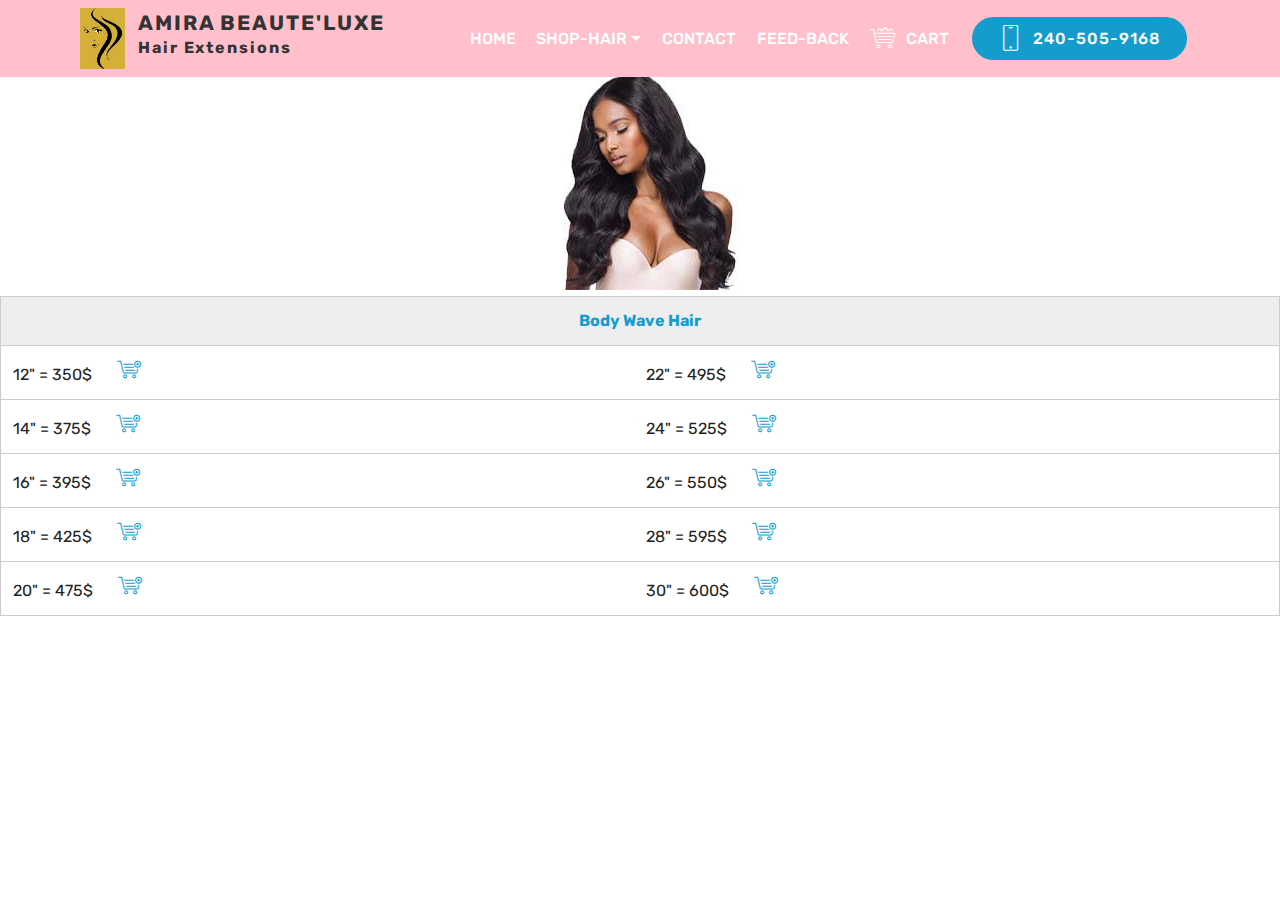
==== commit f01049ef: "Update bodywave.html" ====
--- a/bodywave.html
+++ b/bodywave.html
@@ -26,12 +26,12 @@
   
 <link rel="stylesheet" href = "assets/wowslider-init/absent/style.css"></link></head>
 <body>
-<script>var shopcartSettings = {"shopcart_top_offset":25,"side_offset":40,"site_width":1150,"shopcart_icon_color":"#FFFFFF","shopcart_back_color":"#1abc9c","shopcart_icon_size":30,"sc_count_color":"#FFFFFF","sc_count_back_color":"#2969b0","sc_count_size":18,"checkout_button":"Check out with"};</script>
+    <script>var shopcartSettings = {"shopcart_top_offset":120,"side_offset":20,"site_width":1150,"shopcart_icon_color":"#FFFFFF","shopcart_back_color":"#000000","shopcart_icon_size":30,"sc_count_color":"#FFFFFF","sc_count_back_color":"#F97352","sc_count_size":12,"checkout_button":"Check out with"};</script>
   <section class="menu cid-rkmJfWktcx" once="menu" id="menu2-v">
 
     
 
-    <nav class="navbar navbar-expand beta-menu navbar-dropdown align-items-center navbar-fixed-top navbar-toggleable-sm">
+    <nav class="navbar navbar-expand beta-menu navbar-dropdown align-items-center navbar-fixed-top navbar-toggleable-sm" style='background-color:pink'>
         <button class="navbar-toggler navbar-toggler-right" type="button" data-toggle="collapse" data-target="#navbarSupportedContent" aria-controls="navbarSupportedContent" aria-expanded="false" aria-label="Toggle navigation">
             <div class="hamburger">
                 <span></span>
@@ -44,10 +44,10 @@
             <div class="navbar-brand">
                 <span class="navbar-logo">
                     <a href="#top">
-                        <img src="assets/images/logo-86x156.jpg" alt="Mobirise" title="" style="height: 3.8rem;">
+                        <img src="assets/images/logo1.jpg" alt="Mobirise" title="" style="height: 3.8rem;">
                     </a>
                 </span>
-                <span class="navbar-caption-wrap"><a class="navbar-caption text-white display-4" href="index.html">&nbsp;JKEITOOSH GLAM HAIR !<br></a></span>
+                <span class="navbar-caption-wrap"><a class="navbar-caption text-white display-4" href="index.html">&nbsp;<span style='color:#333; font-size:1.3rem; margin-top:-1.6rem; Xmargin-bottom:0px; padding-bottom:5px; Xpadding-top:0px; letter-spacing:.12rem'>AMIRA BEAUTE'LUXE</span> <span style='font-size:1rem; letter-spacing:.12rem; color:#333;'>Hair Extensions</span></a></span>
             </div>
         </div>
         <div class="collapse navbar-collapse" id="navbarSupportedContent">
@@ -63,7 +63,7 @@
     </nav>
 </section>
 
-<section class="engine"><a href="https://mobirise.info/p">site templates free download</a></section><section class="mbr-wowslider-container mbr-section mbr-section__container carousel slide mbr-section-nopadding mbr-wowslider-container--absent" data-ride="carousel" data-keyboard="false" data-wrap="true" data-interval="false" id="wowslider-1e" data-rv-view="30906" style="background-color: rgb(255, 255, 255);">
+<section class="engine"><a href="https://mobirise.info/a">online web builder</a></section><section class="mbr-wowslider-container mbr-section mbr-section__container carousel slide mbr-section-nopadding mbr-wowslider-container--absent" data-ride="carousel" data-keyboard="false" data-wrap="true" data-interval="false" id="wowslider-1e" data-rv-view="30906" style="background-color: rgb(255, 255, 255);">
     <div class="mbr-wowslider">
         <div class="ws_images">
             <ul>
@@ -188,4 +188,4 @@
   
   
 </body>
-</html>+</html>
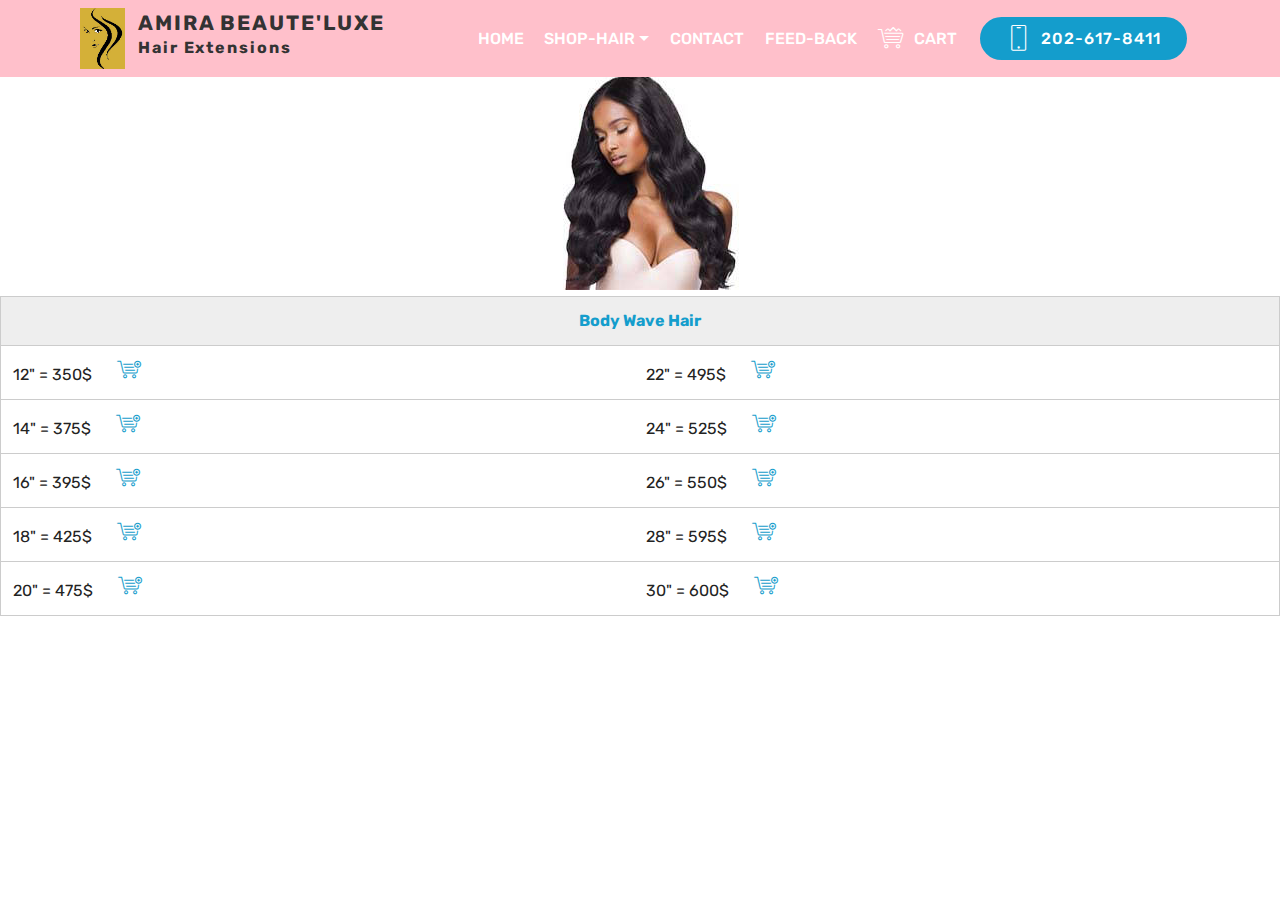
==== commit 0a385ae3: "Update bodywave.html" ====
--- a/bodywave.html
+++ b/bodywave.html
@@ -58,7 +58,7 @@
                         CONTACT<br></a></li><li class="nav-item"><a class="nav-link link text-white display-4" href="feedback.html">FEED-BACK</a></li><li class="nav-item"><a class="nav-link link text-white display-4" href="cart.html"><span class="mbri-cart-full mbr-iconfont mbr-iconfont-btn"></span>CART</a></li></ul>
             <div class="navbar-buttons mbr-section-btn"><a class="btn btn-sm btn-primary display-4" href="tel:+1-240-505-9168">
                     <span class="btn-icon mbri-mobile mbr-iconfont mbr-iconfont-btn">
-                    </span>240-505-9168</a></div>
+                    </span>202-617-8411</a></div>
         </div>
     </nav>
 </section>
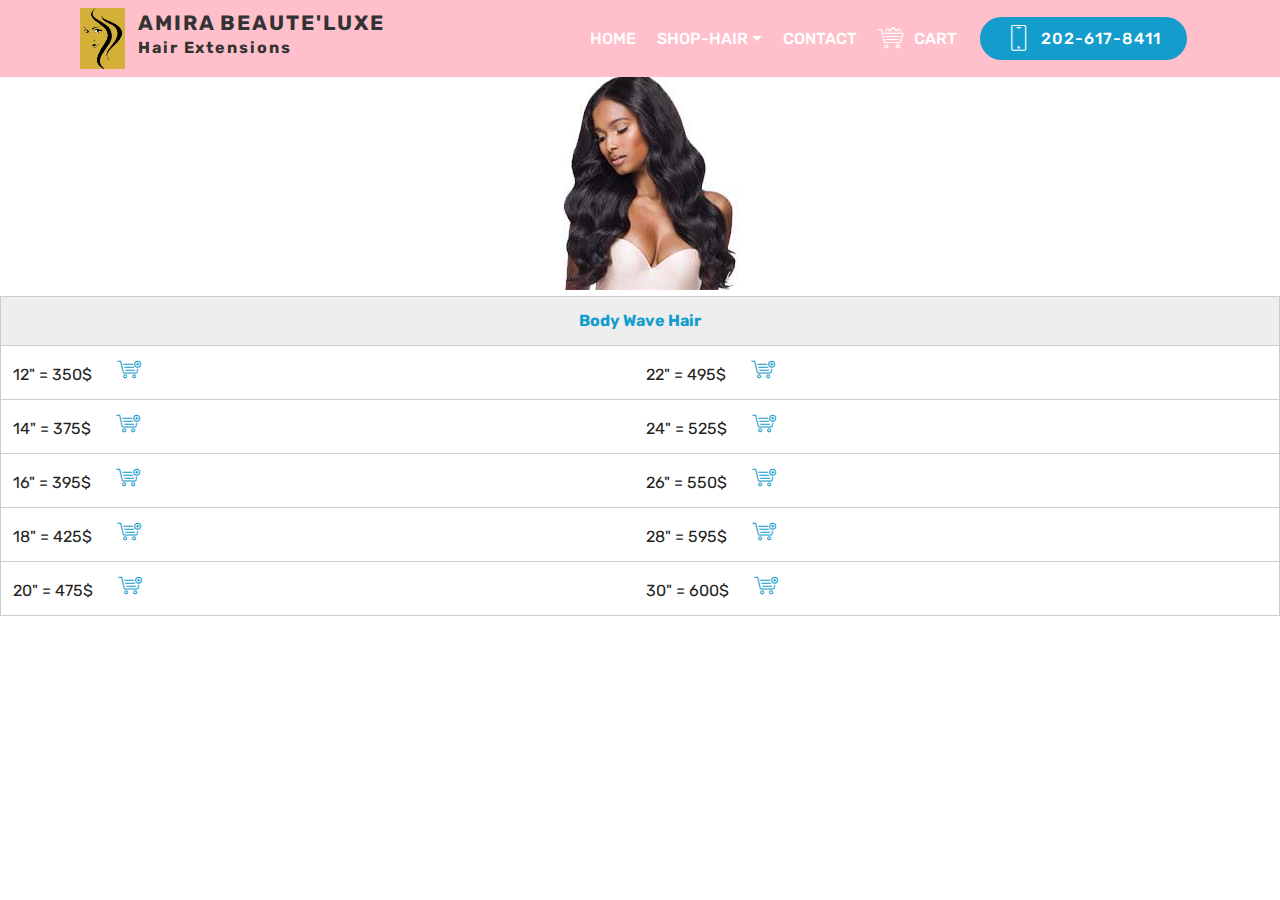
==== commit 335de52e: "Update bodywave.html" ====
--- a/bodywave.html
+++ b/bodywave.html
@@ -55,7 +55,7 @@
                     <a class="nav-link link text-white display-4" href="index.html">
                         HOME</a>
                 </li><li class="nav-item dropdown open"><a class="nav-link link text-white dropdown-toggle display-4" href="index.html#features3-6" data-toggle="dropdown-submenu" aria-expanded="true">SHOP-HAIR</a><div class="dropdown-menu"><a class="text-white dropdown-item display-4" href="straight.html">STRAIGHT</a><a class="text-white dropdown-item display-4" href="bodywave.html" aria-expanded="false">BODY WAVE</a><a class="text-white dropdown-item display-4" href="curly.html" aria-expanded="false">CURLY</a><a class="text-white dropdown-item display-4" href="wig.html" aria-expanded="false">WIG<br></a><a class="text-white dropdown-item display-4" href="TESTA.html" aria-expanded="false">TESTA</a></div></li><li class="nav-item"><a class="nav-link link text-white display-4" href="contact.html">
-                        CONTACT<br></a></li><li class="nav-item"><a class="nav-link link text-white display-4" href="feedback.html">FEED-BACK</a></li><li class="nav-item"><a class="nav-link link text-white display-4" href="cart.html"><span class="mbri-cart-full mbr-iconfont mbr-iconfont-btn"></span>CART</a></li></ul>
+                        CONTACT<br></a></li><li class="nav-item"><a class="nav-link link text-white display-4" href="cart.html"><span class="mbri-cart-full mbr-iconfont mbr-iconfont-btn"></span>CART</a></li></ul>
             <div class="navbar-buttons mbr-section-btn"><a class="btn btn-sm btn-primary display-4" href="tel:+1-240-505-9168">
                     <span class="btn-icon mbri-mobile mbr-iconfont mbr-iconfont-btn">
                     </span>202-617-8411</a></div>
